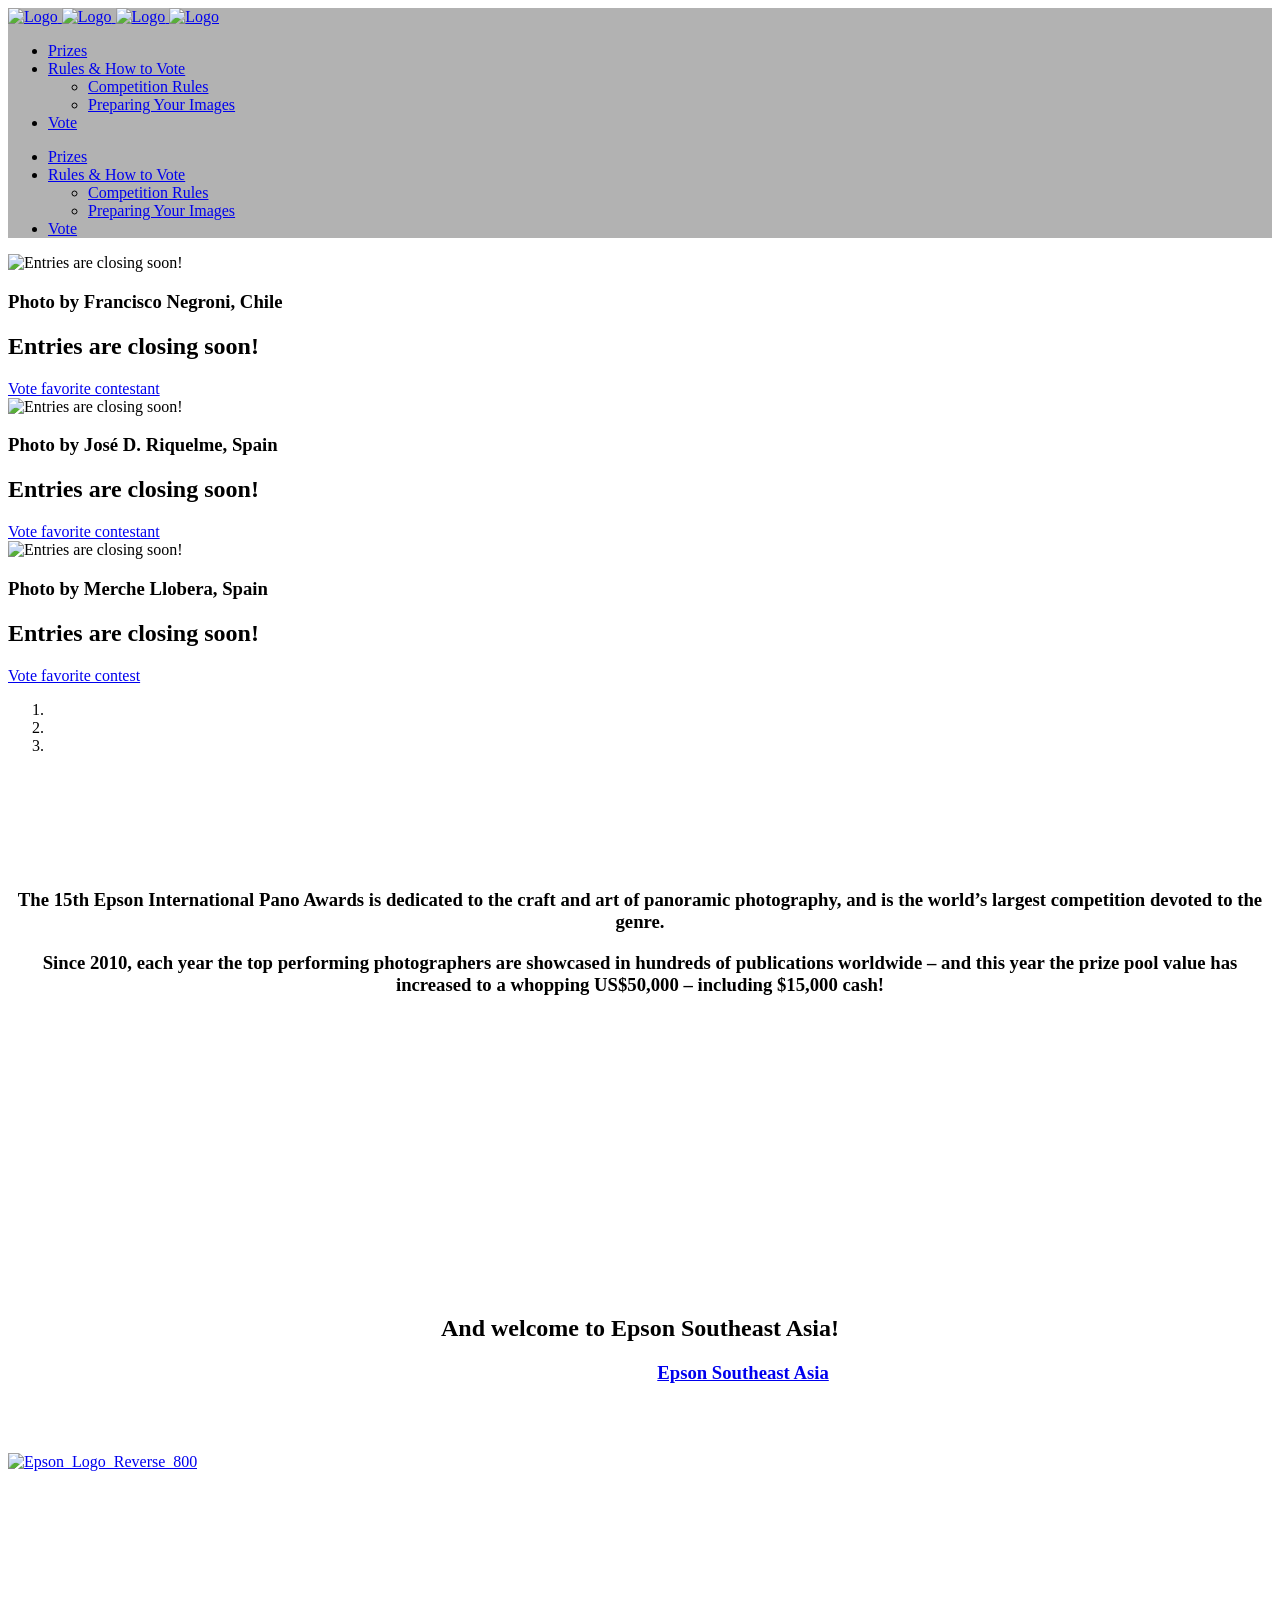
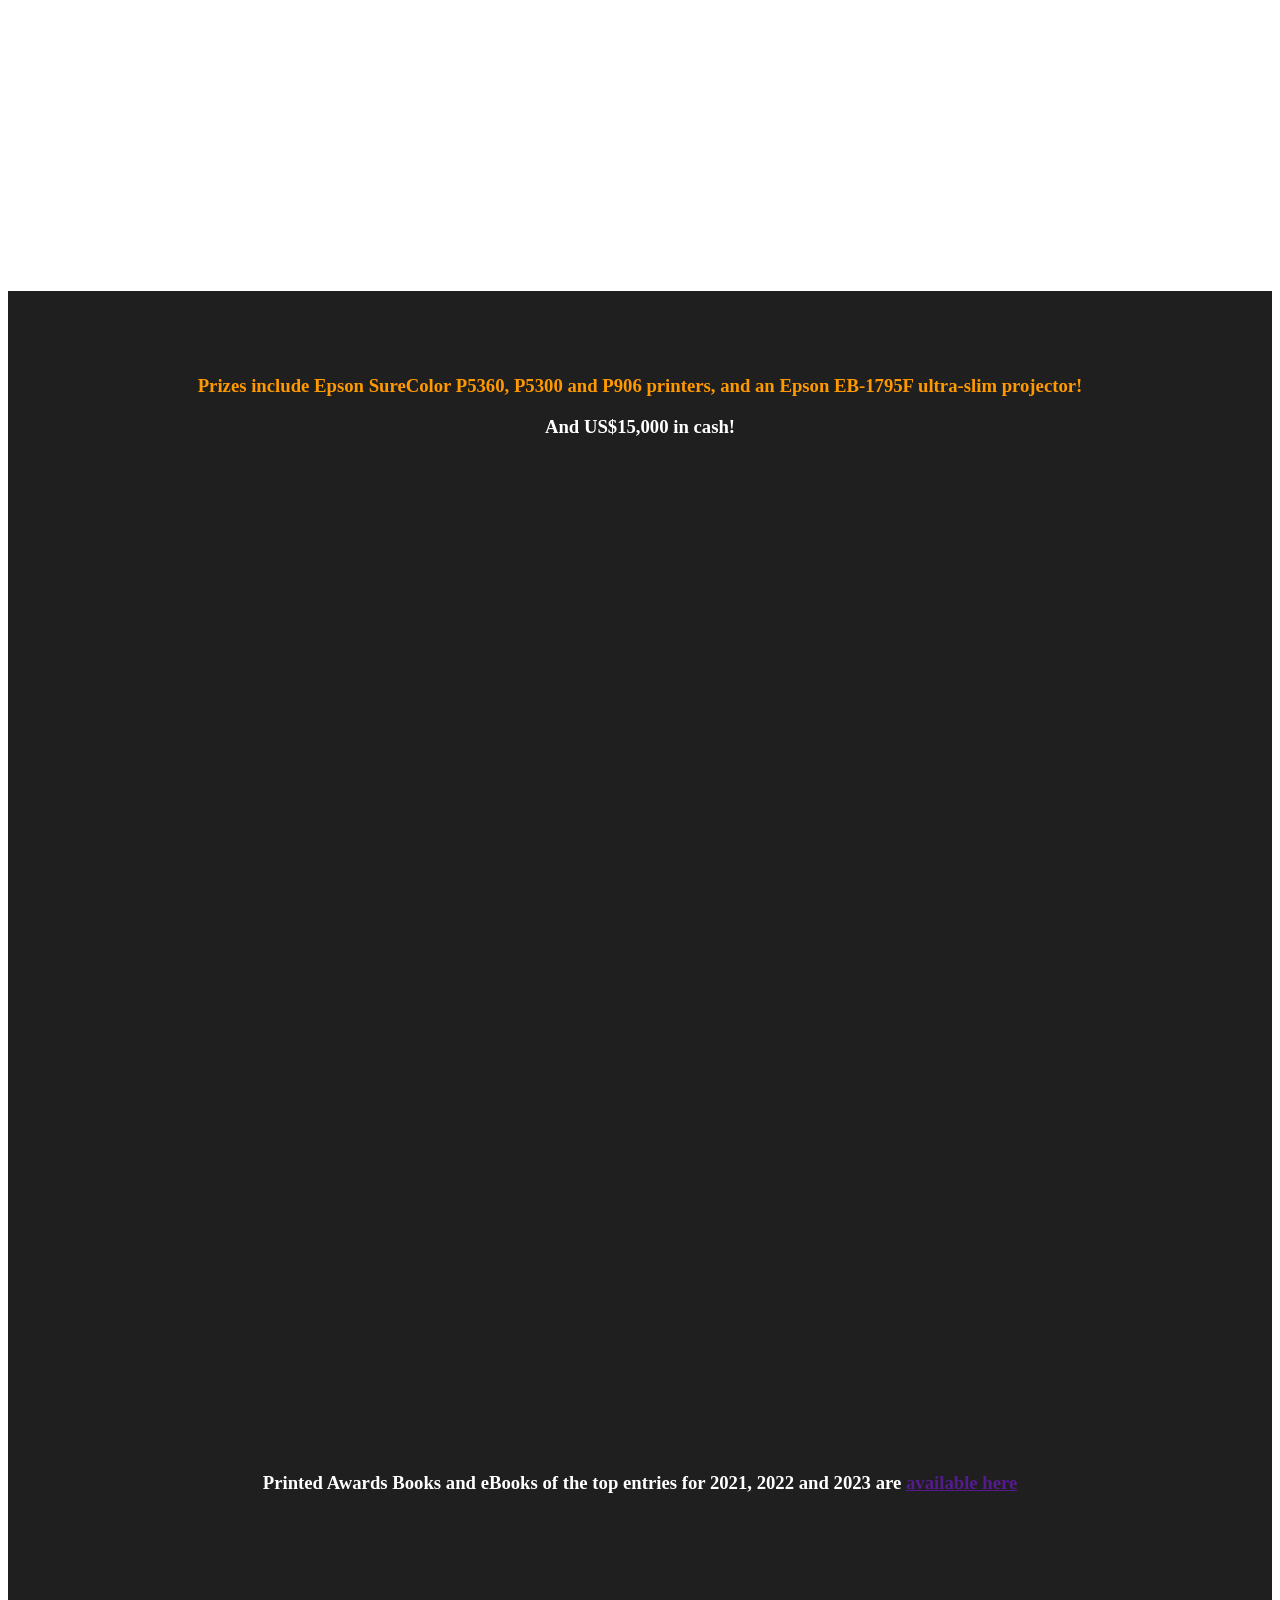
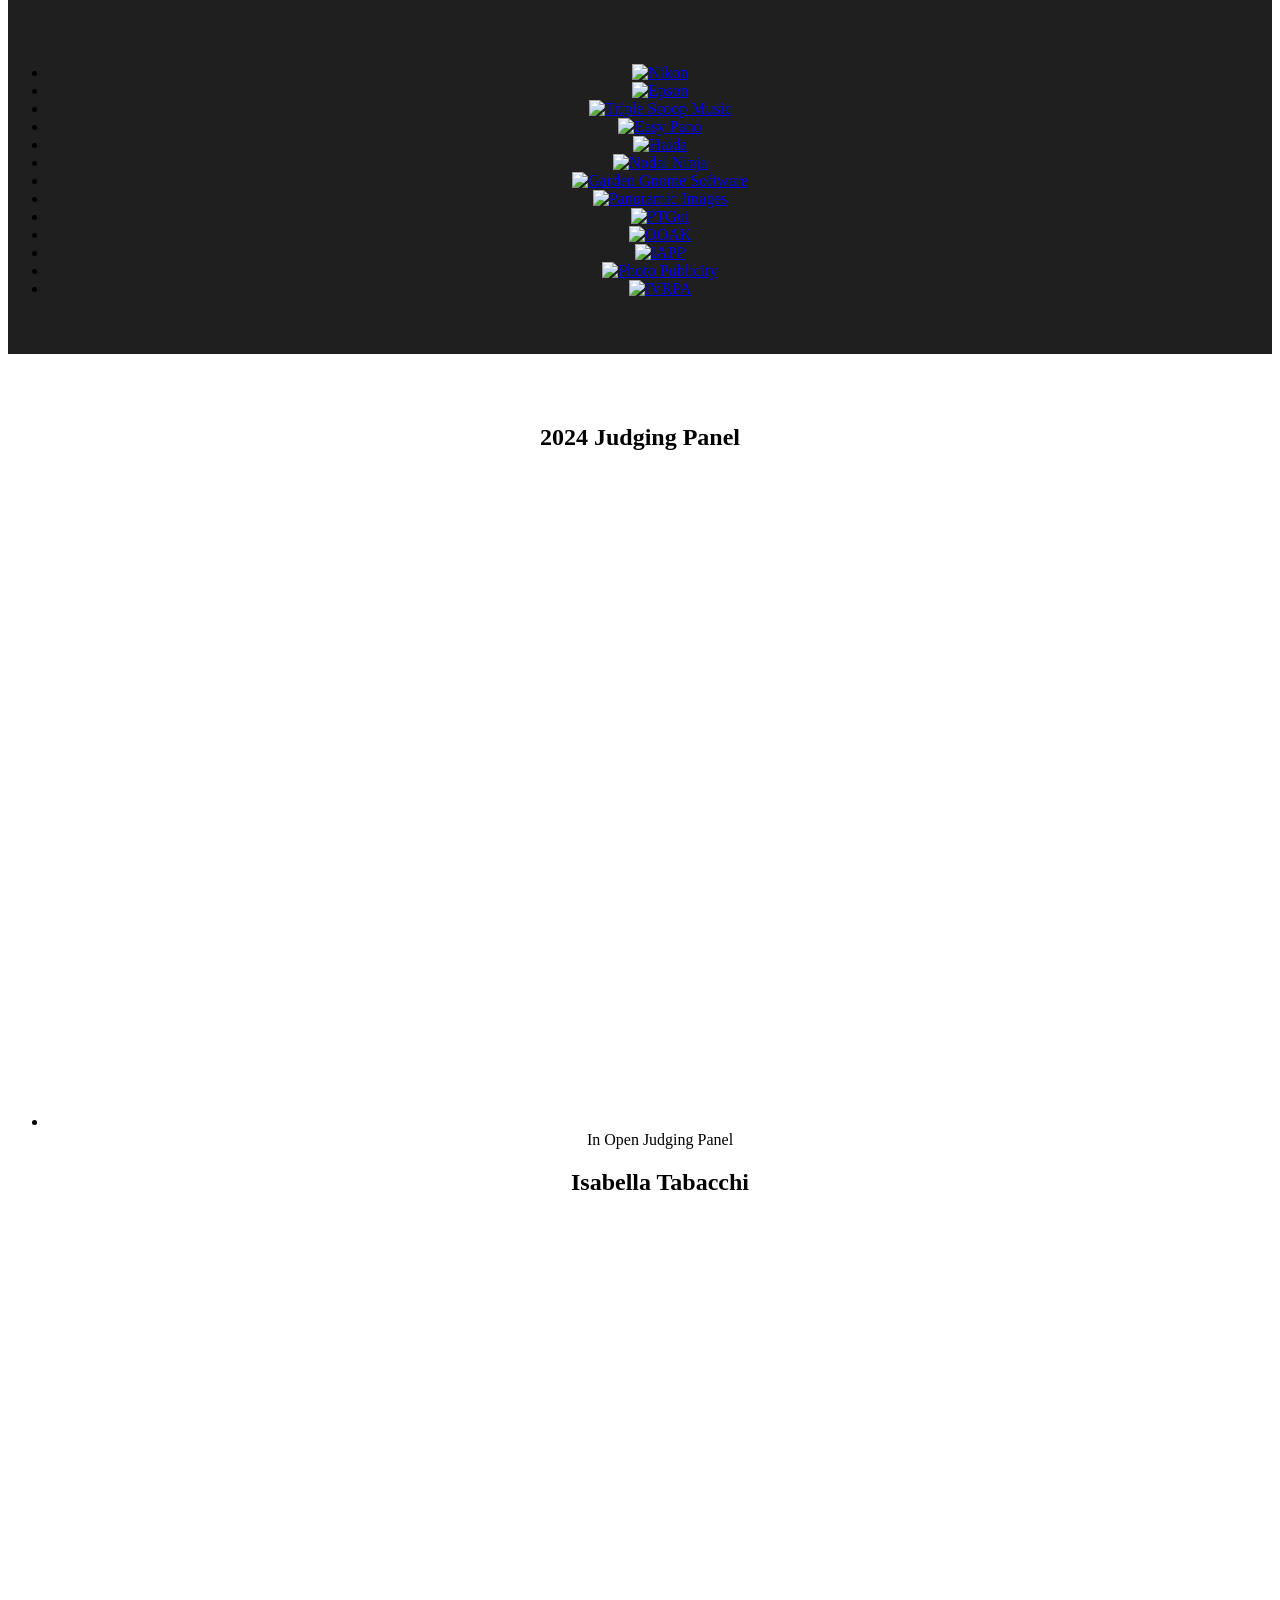
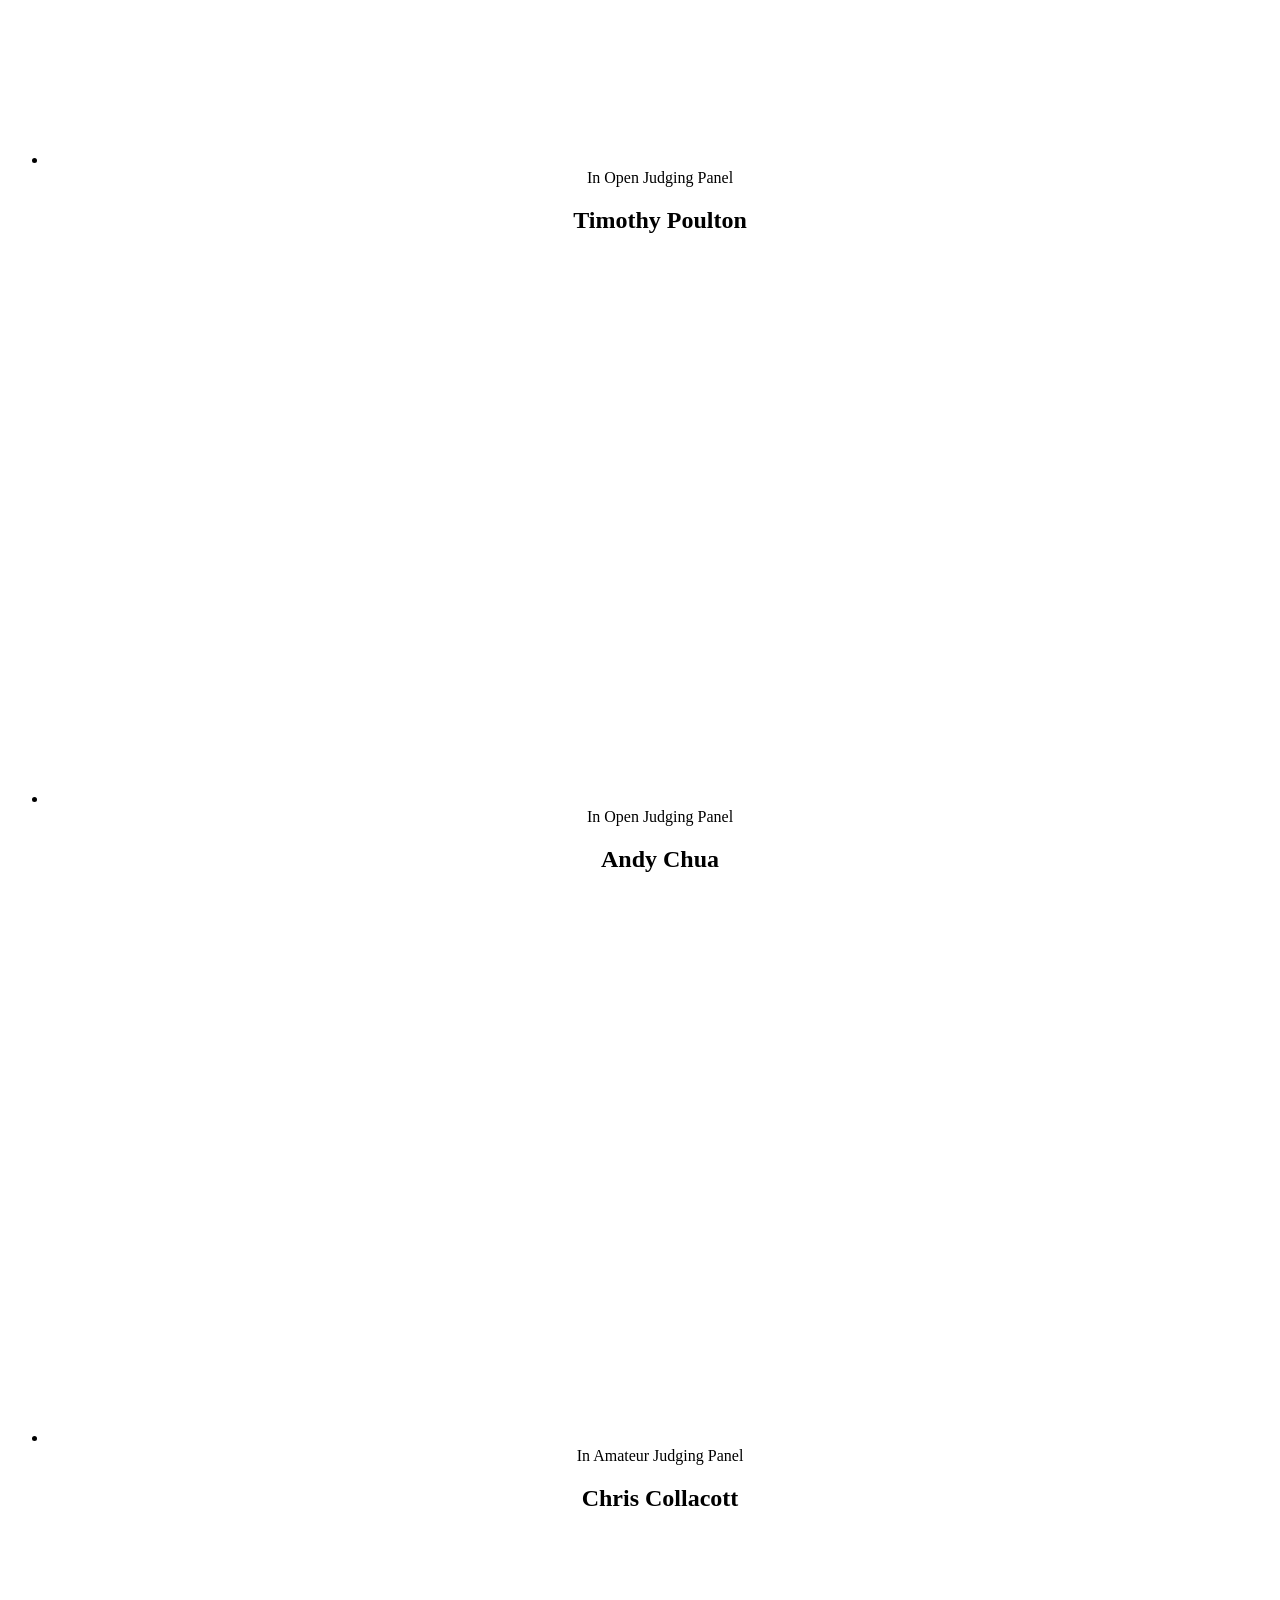
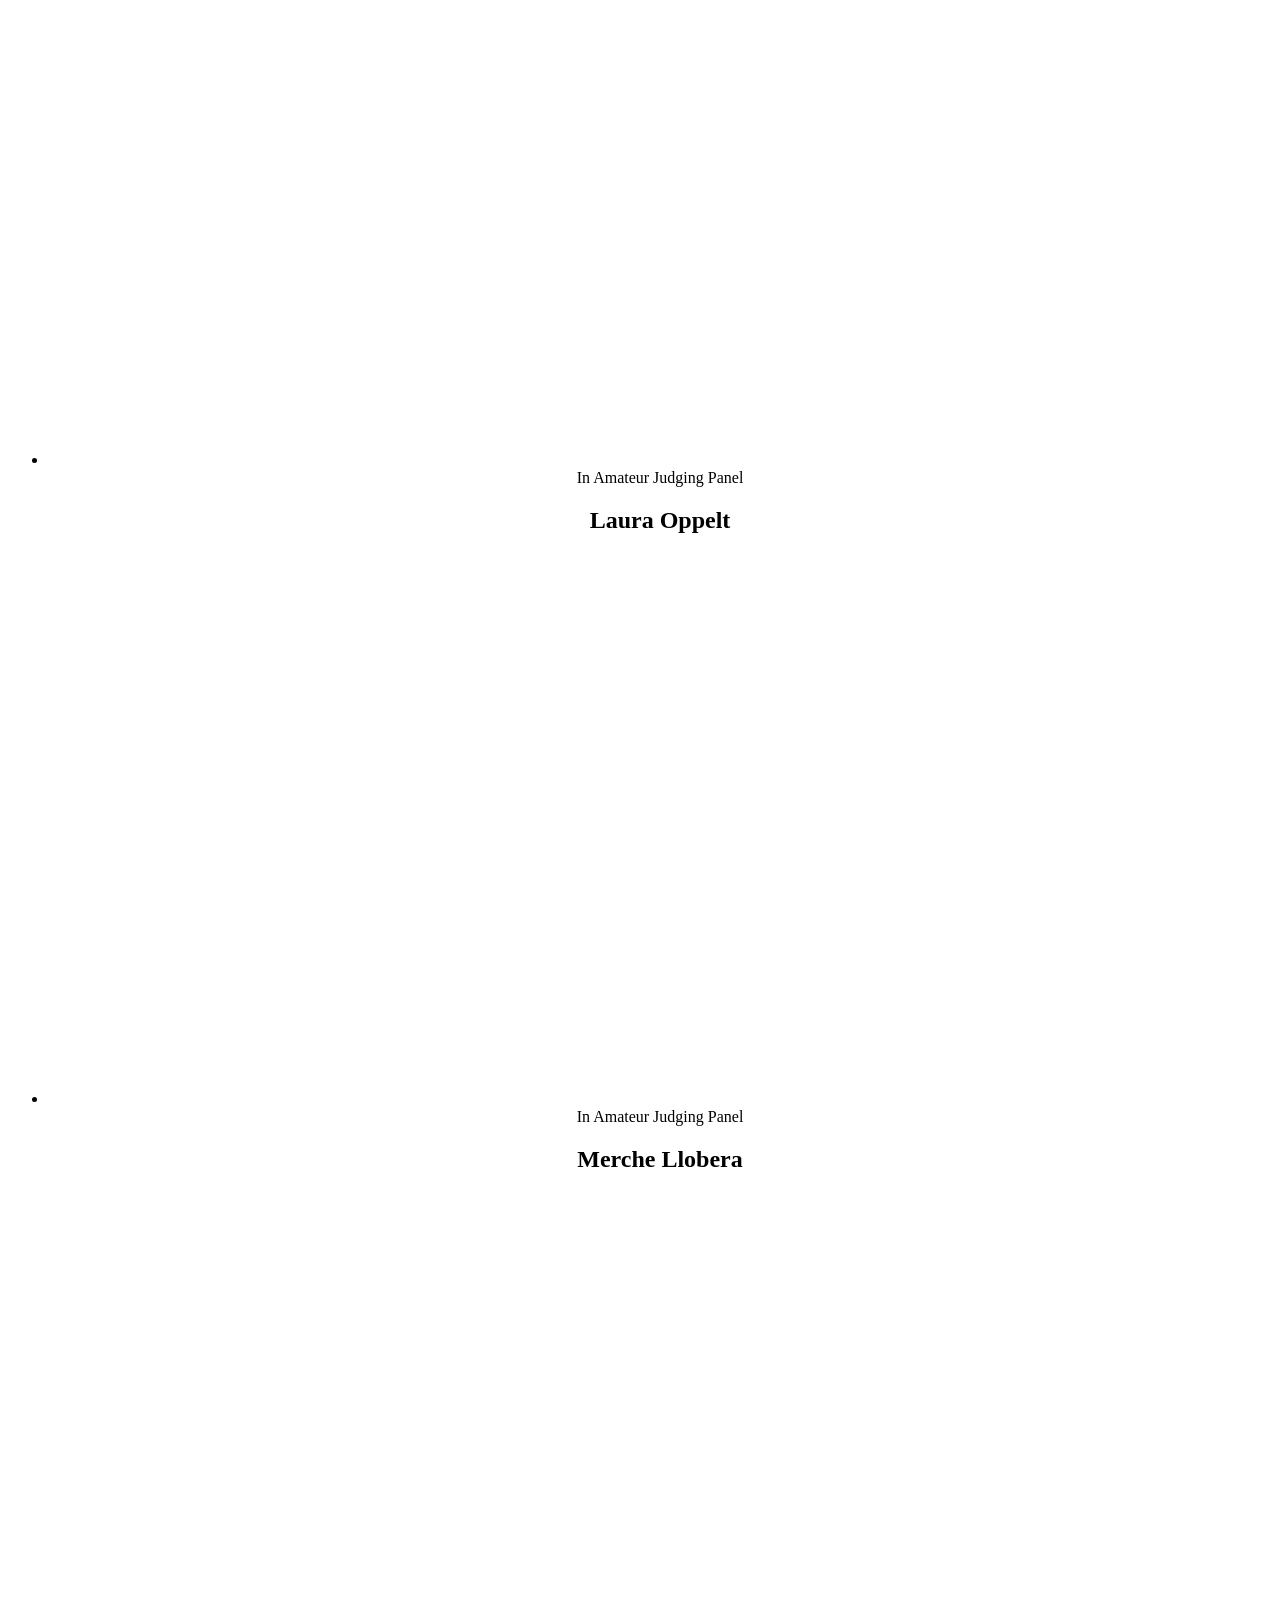
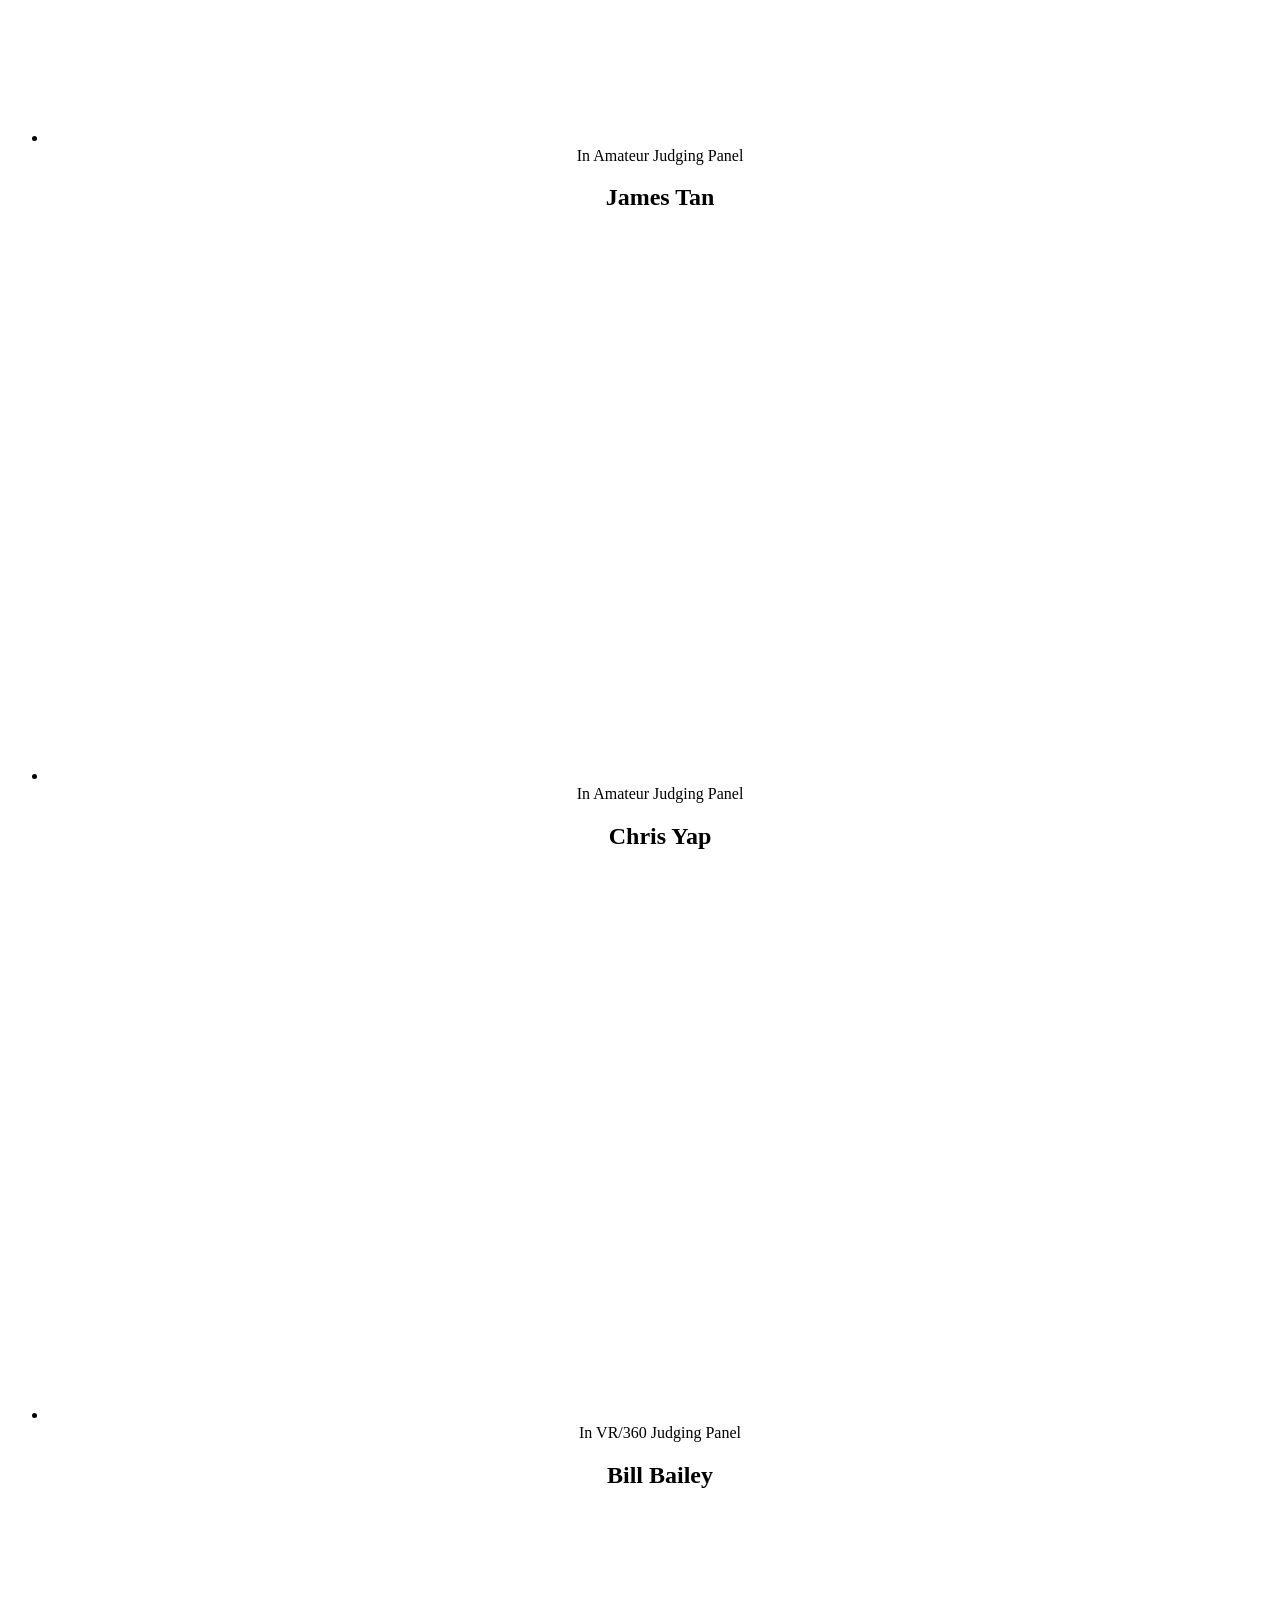
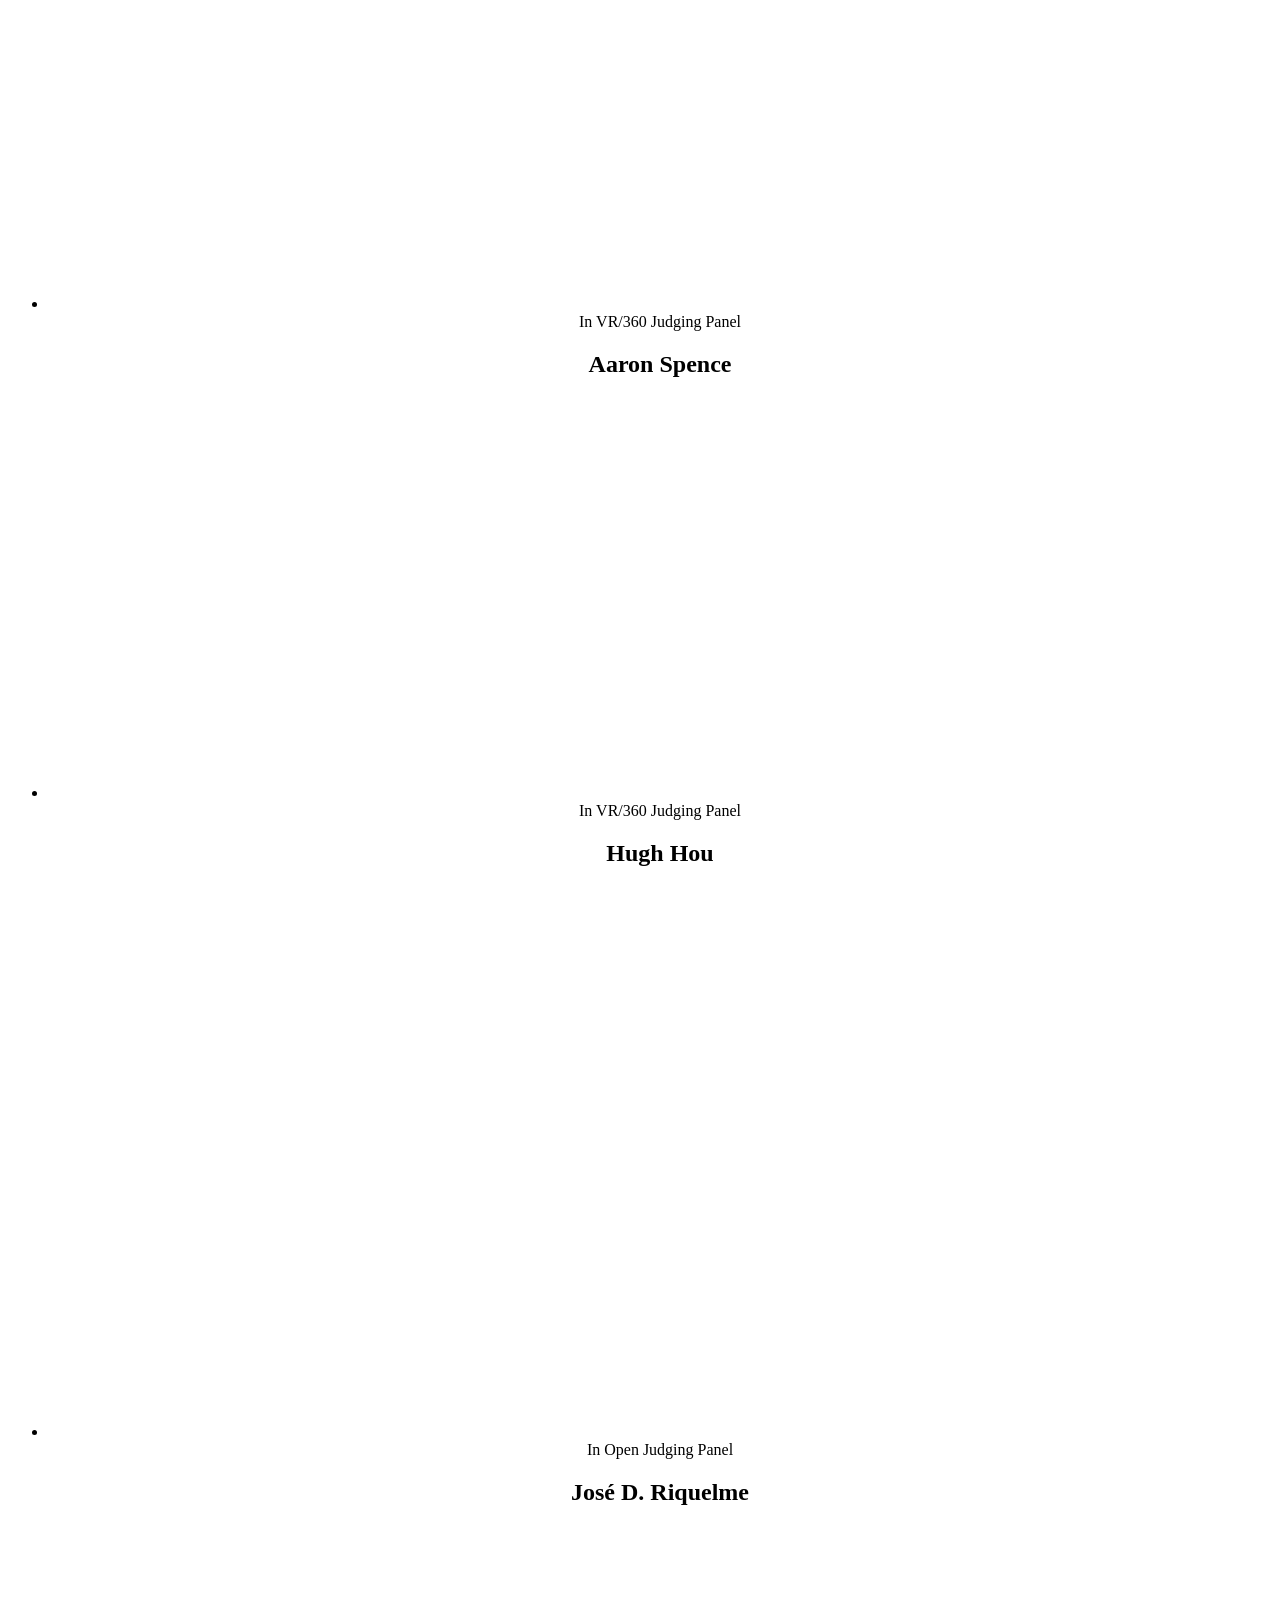
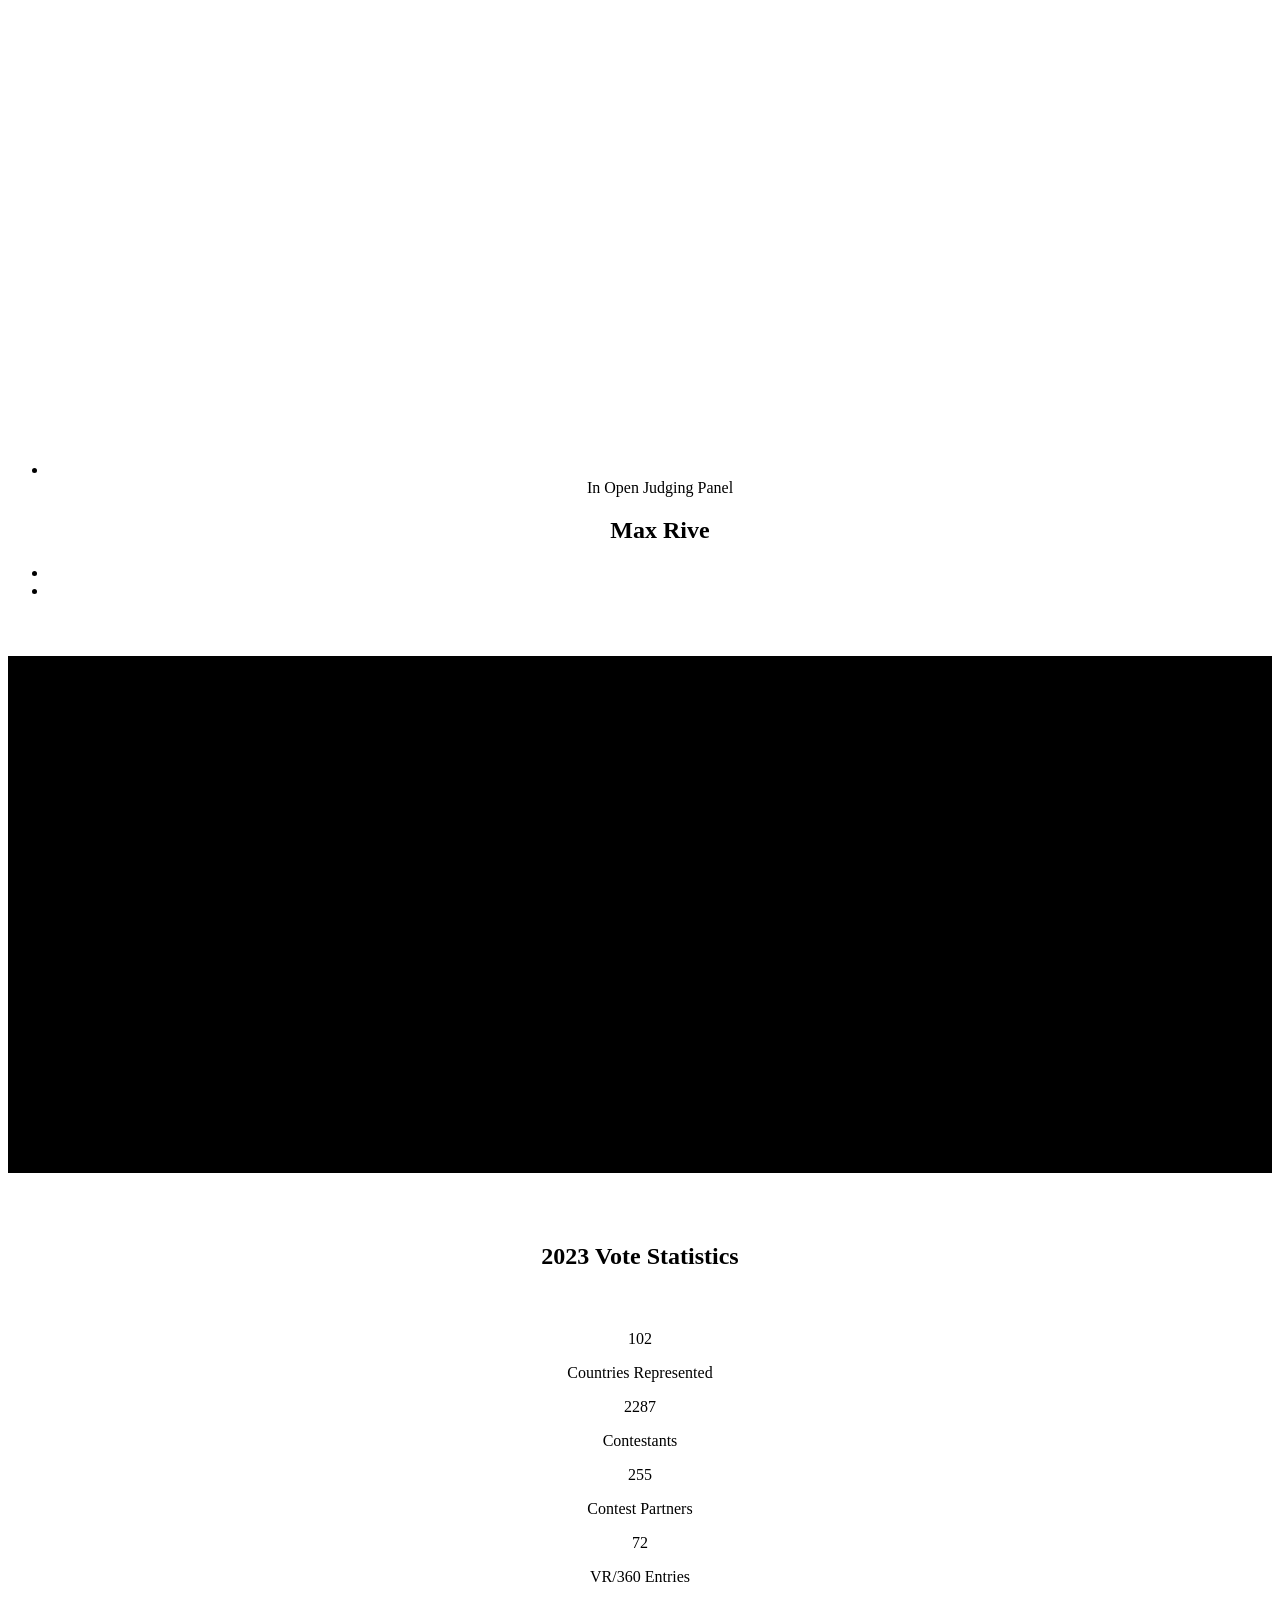
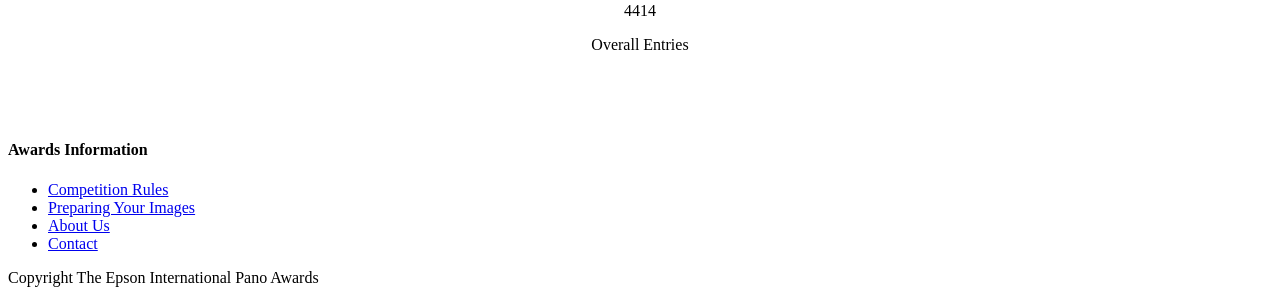
==== index.html @ ff5c86ab "added files for photo contest" ====
<!DOCTYPE html>
<html lang="en-US">

<head>
	<meta charset="UTF-8" />


	<link rel="profile" href="http://gmpg.org/xfn/11" />

	<meta name=viewport content="width=device-width,initial-scale=1,user-scalable=no">

	<meta name="description"
		content="The Epson International Pano Awards showcases the work of panoramic photographers worldwide and is the world&#039;s largest competition for panoramic photography. ">

	<meta name="keywords"
		content="photo contest, international photography awards, panoramic photography, photography competition, photography contest, open photo contests, Epson, Nikon">

	<title>The Epson International Pano Awards &#8211; Panoramic Photo Contest</title>
	<meta name='robots' content='max-image-preview:large' />
	<link rel='dns-prefetch' href='//stats.wp.com' />
	<link rel='dns-prefetch' href='//fonts.googleapis.com' />
	<link rel='stylesheet' id='ggskin-style-css'
		href='https://thepanoawards.com/wp-content/plugins/garden-gnome-package/include/ggskin.css?ver=6.5.3'
		type='text/css' media='all' />
	<style id='wp-emoji-styles-inline-css' type='text/css'>
		img.wp-smiley,
		img.emoji {
			display: inline !important;
			border: none !important;
			box-shadow: none !important;
			height: 1em !important;
			width: 1em !important;
			margin: 0 0.07em !important;
			vertical-align: -0.1em !important;
			background: none !important;
			padding: 0 !important;
		}
	</style>
	<link rel='stylesheet' id='wp-block-library-css'
		href='https://thepanoawards.com/wp-includes/css/dist/block-library/style.min.css?ver=6.5.3' type='text/css'
		media='all' />

	<link rel='stylesheet' id='stockholm-membership-style-css'
		href='https://thepanoawards.com/wp-content/plugins/select-membership/assets/css/qode-membership.min.css?ver=6.5.3'
		type='text/css' media='all' />
	<link rel='stylesheet' id='stockholm-membership-responsive-style-css'
		href='https://thepanoawards.com/wp-content/plugins/select-membership/assets/css/qode-membership-responsive.min.css?ver=6.5.3'
		type='text/css' media='all' />
	<link rel='stylesheet' id='soon_styles-css'
		href='https://thepanoawards.com/wp-content/plugins/soon/lib/soon.min.css?ver=1.8.0' type='text/css'
		media='all' />
	<link rel='stylesheet' id='woocommerce-uploads-before_frontend-css'
		href='https://thepanoawards.com/wp-content/plugins/woocommerce-uploads-before/assets/css/style.css?ver=6.5.3'
		type='text/css' media='all' />
	<link rel='stylesheet' id='woocommerce-uploads_frontend-css'
		href='https://thepanoawards.com/wp-content/plugins/woocommerce-uploads/assets/css/style.css?ver=6.5.3'
		type='text/css' media='all' />
	<link rel='stylesheet' id='dashicons-css'
		href='https://thepanoawards.com/wp-includes/css/dashicons.min.css?ver=6.5.3' type='text/css' media='all' />
	<style id='woocommerce-inline-inline-css' type='text/css'>
		.woocommerce form .form-row .required {
			visibility: visible;
		}
	</style>
	<link rel='stylesheet' id='related-styles-css'
		href='https://thepanoawards.com/wp-content/plugins/woo-mailerlite/includes/../public/css/style.css?ver=6.5.3'
		type='text/css' media='all' />
	<link rel='stylesheet' id='mediaelement-css'
		href='https://thepanoawards.com/wp-includes/js/mediaelement/mediaelementplayer-legacy.min.css?ver=4.2.17'
		type='text/css' media='all' />
	<link rel='stylesheet' id='wp-mediaelement-css'
		href='https://thepanoawards.com/wp-includes/js/mediaelement/wp-mediaelement.min.css?ver=6.5.3' type='text/css'
		media='all' />
	<link rel='stylesheet' id='stockholm-default-style-css'
		href='https://thepanoawards.com/wp-content/themes/stockholm/style.css?ver=6.5.3' type='text/css' media='all' />
	<link rel='stylesheet' id='stockholm-font-awesome-css'
		href='https://thepanoawards.com/wp-content/themes/stockholm/framework/modules/icons/font-awesome/css/font-awesome.min.css?ver=6.5.3'
		type='text/css' media='all' />
	<link rel='stylesheet' id='elegant-icons-css'
		href='https://thepanoawards.com/wp-content/themes/stockholm/framework/modules/icons/elegant-icons/style.min.css?ver=6.5.3'
		type='text/css' media='all' />
	<link rel='stylesheet' id='linear-icons-css'
		href='https://thepanoawards.com/wp-content/themes/stockholm/framework/modules/icons/linear-icons/style.min.css?ver=6.5.3'
		type='text/css' media='all' />
	<link rel='stylesheet' id='linea-icons-css'
		href='https://thepanoawards.com/wp-content/themes/stockholm/framework/modules/icons/linea-icons/style.min.css?ver=6.5.3'
		type='text/css' media='all' />
	<link rel='stylesheet' id='ion-icons-css'
		href='https://thepanoawards.com/wp-content/themes/stockholm/framework/modules/icons/ion-icons/style.min.css?ver=6.5.3'
		type='text/css' media='all' />
	<link rel='stylesheet' id='stockholm-stylesheet-css'
		href='https://thepanoawards.com/wp-content/themes/stockholm/css/stylesheet.min.css?ver=6.5.3' type='text/css'
		media='all' />
	<link rel='stylesheet' id='stockholm-webkit-css'
		href='https://thepanoawards.com/wp-content/themes/stockholm/css/webkit_stylesheet.css?ver=6.5.3' type='text/css'
		media='all' />
	<link rel='stylesheet' id='stockholm-woocommerce-css'
		href='https://thepanoawards.com/wp-content/themes/stockholm/css/woocommerce.min.css?ver=6.5.3' type='text/css'
		media='all' />
	<link rel='stylesheet' id='stockholm-woocommerce_responsive-css'
		href='https://thepanoawards.com/wp-content/themes/stockholm/css/woocommerce_responsive.min.css?ver=6.5.3'
		type='text/css' media='all' />
	<link rel='stylesheet' id='stockholm-style-dynamic-css'
		href='https://thepanoawards.com/wp-content/themes/stockholm/css/style_dynamic_callback.php?ver=6.5.3'
		type='text/css' media='all' />
	<link rel='stylesheet' id='stockholm-responsive-css'
		href='https://thepanoawards.com/wp-content/themes/stockholm/css/responsive.min.css?ver=6.5.3' type='text/css'
		media='all' />
	<link rel='stylesheet' id='stockholm-style-dynamic-responsive-css'
		href='https://thepanoawards.com/wp-content/themes/stockholm/css/style_dynamic_responsive_callback.php?ver=6.5.3'
		type='text/css' media='all' />

	<link rel='stylesheet' id='js_composer_front-css'
		href='https://thepanoawards.com/wp-content/plugins/js_composer/assets/css/js_composer.min.css?ver=7.6'
		type='text/css' media='all' />
	<link rel='stylesheet' id='stockholm-google-fonts-css'
		href='https://fonts.googleapis.com/css?family=Raleway%3A100%2C100i%2C200%2C200i%2C300%2C300i%2C400%2C400i%2C500%2C500i%2C600%2C600i%2C700%2C700i%2C800%2C800i%2C900%2C900i%7CCrete+Round%3A100%2C100i%2C200%2C200i%2C300%2C300i%2C400%2C400i%2C500%2C500i%2C600%2C600i%2C700%2C700i%2C800%2C800i%2C900%2C900i&#038;subset=latin%2Clatin-ext&#038;ver=1.0.0'
		type='text/css' media='all' />

	<script type="text/javascript"
		src="https://thepanoawards.com/wp-includes/js/dist/vendor/wp-polyfill-inert.min.js?ver=3.1.2"
		id="wp-polyfill-inert-js"></script>
	<script type="text/javascript"
		src="https://thepanoawards.com/wp-includes/js/dist/vendor/regenerator-runtime.min.js?ver=0.14.0"
		id="regenerator-runtime-js"></script>
	<script type="text/javascript"
		src="https://thepanoawards.com/wp-includes/js/dist/vendor/wp-polyfill.min.js?ver=3.15.0"
		id="wp-polyfill-js"></script>
	<script type="text/javascript"
		src="https://thepanoawards.com/wp-includes/js/dist/hooks.min.js?ver=2810c76e705dd1a53b18"
		id="wp-hooks-js"></script>
	<script type="text/javascript"
		src="https://thepanoawards.com/wp-content/plugins/cookie-notice/js/front.min.js?ver=2.4.16"
		id="cookie-notice-front-js"></script>
	<script type="text/javascript" src="https://apis.google.com/js/platform.js"
		id="stockholm-membership-google-plus-api-js"></script>
	<script type="text/javascript" src="https://thepanoawards.com/wp-includes/js/jquery/jquery.min.js?ver=3.7.1"
		id="jquery-core-js"></script>
	<script type="text/javascript" src="https://thepanoawards.com/wp-includes/js/jquery/jquery-migrate.min.js?ver=3.4.1"
		id="jquery-migrate-js"></script>
	<script type="text/javascript" src="https://thepanoawards.com/wp-includes/js/plupload/moxie.min.js?ver=1.3.5"
		id="moxiejs-js"></script>
	<script type="text/javascript" src="https://thepanoawards.com/wp-includes/js/plupload/plupload.min.js?ver=2.1.9"
		id="plupload-js"></script>
	<script type="text/javascript"
		src="https://thepanoawards.com/wp-content/plugins/woocommerce/assets/js/jquery-blockui/jquery.blockUI.min.js?ver=2.7.0-wc.8.7.0"
		id="jquery-blockui-js" data-wp-strategy="defer"></script>

	<script type="text/javascript"
		src="https://thepanoawards.com/wp-content/themes/stockholm/js/plugins/hammer.min.js?ver=1"
		id="hammer-js"></script>
	<script type="text/javascript"
		src="https://thepanoawards.com/wp-content/themes/stockholm/js/plugins/virtual-scroll.min.js?ver=1"
		id="virtual-scroll-js"></script>


	<script type="text/javascript"
		src="https://thepanoawards.com/wp-content/plugins/woo-mailerlite/public/js/public.js?ver=2.1.8"
		id="woo-ml-public-script-js"></script>
	<script></script>
	<link rel="https://api.w.org/" href="/wp-json/" />
	<link rel="alternate" type="application/json" href="/wp-json/wp/v2/pages/11200" />
	<link rel="EditURI" type="application/rsd+xml" title="RSD" href="/xmlrpc.php?rsd" />
	<link rel="canonical" href="/" />
	<link rel='shortlink' href='https://thepanoawards.com/' />
	<link rel="alternate" type="application/json+oembed"
		href="/wp-json/oembed/1.0/embed?url=https%3A%2F%2Fthepanoawards.com%2F" />
	<link rel="alternate" type="text/xml+oembed"
		href="/wp-json/oembed/1.0/embed?url=https%3A%2F%2Fthepanoawards.com%2F&#038;format=xml" />
	<meta name="generator" content="Site Kit by Google 1.124.0" />


	<style type="text/css">
		dd ul.bulleted {
			float: none;
			clear: both;
		}
	</style> <noscript>
		<style>
			.woocommerce-product-gallery {
				opacity: 1 !important;
			}
		</style>
	</noscript>
	<style type="text/css">
		.recentcomments a {
			display: inline !important;
			padding: 0 !important;
			margin: 0 !important;
		}
	</style>
	<meta name="generator" content="Powered by WPBakery Page Builder - drag and drop page builder for WordPress." />
	<link rel="icon" href="https://panoawards.s3.amazonaws.com/wp-content/uploads/2022/02/cropped-Pano_IG_2-32x32.jpg"
		sizes="32x32" />
	<link rel="icon" href="https://panoawards.s3.amazonaws.com/wp-content/uploads/2022/02/cropped-Pano_IG_2-192x192.jpg"
		sizes="192x192" />
	<link rel="apple-touch-icon"
		href="https://panoawards.s3.amazonaws.com/wp-content/uploads/2022/02/cropped-Pano_IG_2-180x180.jpg" />
	<meta name="msapplication-TileImage"
		content="https://panoawards.s3.amazonaws.com/wp-content/uploads/2022/02/cropped-Pano_IG_2-270x270.jpg" />
	<style type="text/css" data-type="vc_shortcodes-custom-css">
		.vc_custom_1555979901894 {
			padding-top: 30px !important;
			padding-bottom: 30px !important;
		}

		.vc_custom_1696312273151 {
			padding-top: 100px !important;
			padding-bottom: 40px !important;
		}

		.vc_custom_1686709573491 {
			padding-top: 80px !important;
			padding-bottom: 40px !important;
		}

		.vc_custom_1712281259247 {
			padding-top: 25px !important;
		}

		.vc_custom_1696468684327 {
			background-color: #000000 !important;
		}
	</style><noscript>
		<style>
			.wpb_animate_when_almost_visible {
				opacity: 1;
			}
		</style>
	</noscript>
</head>

<body
	class="home page-template page-template-full_width page-template-full_width-php page page-id-11200 theme-stockholm cookies-not-set qode-social-login-1.1.3 stockholm-core-2.4 woocommerce-no-js unselectable select-theme-ver-9.6 smooth_scroll  qode_menu_ qode-single-product-thumbs-below wpb-js-composer js-comp-ver-7.6 vc_responsive">
	<div class="wrapper">
		<div class="wrapper_inner">
			<a id='back_to_top' href='#'>
				<span class="fa-stack">
					<i class="fa fa-angle-up"></i> </span>
			</a>

			<header class="page_header scrolled_not_transparent scroll_top light stick">

				<div class="header_inner clearfix">

					<div class="header_top_bottom_holder">

						<div class="header_bottom clearfix" style="background-color:rgba(0, 0, 0, .3);">
							<div class="header_inner_left">
								<div class="mobile_menu_button"><span><i class="fa fa-bars"></i></span></div>
								<div class="logo_wrapper">
									<div class="q_logo">
										<a href="/">
											<img class="normal"
												src="https://s3.amazonaws.com/panoawards/wp-content/uploads/2014/10/pano-awards-logo-07r.png"
												alt="Logo" />
											<img class="light"
												src="https://s3.amazonaws.com/panoawards/wp-content/uploads/2014/10/pano-awards-logo-07r.png"
												alt="Logo" />
											<img class="dark"
												src="https://s3.amazonaws.com/panoawards/wp-content/uploads/2014/10/pano-awards-logo-07r.png"
												alt="Logo" />

											<img class="sticky"
												src="https://s3.amazonaws.com/panoawards/wp-content/uploads/2014/10/pano-awards-logo-07r.png"
												alt="Logo" />

										</a>
									</div>
								</div>

							</div>
							<div class="header_inner_right">
								<div class="side_menu_button_wrapper right">
									<div class="side_menu_button">
									</div>
								</div>
							</div>
							<nav class="main_menu drop_down   right">
								<ul id="menu-main" class="">
									<li id="nav-menu-item-48446"
										class="menu-item menu-item-type-post_type menu-item-object-page  narrow"><a
											href="/prizes/" class=""><i class="menu_icon fa blank"></i><span
												class="menu-text">Prizes</span><span class="plus"></span></a></li>

									<li id="nav-menu-item-77531"
										class="menu-item menu-item-type-post_type menu-item-object-page menu-item-has-children  has_sub narrow">
										<a href="/competition-rules/" class=""><i class="menu_icon fa blank"></i><span
												class="menu-text">Rules &#038; How
												to Vote</span><span class="plus"></span></a>
										<div class="second">
											<div class="inner">
												<ul>
													<li id="nav-menu-item-48445"
														class="menu-item menu-item-type-post_type menu-item-object-page ">
														<a href="/competition-rules/" class=""><i
																class="menu_icon fa blank"></i><span
																class="menu-text">Competition Rules</span><span
																class="plus"></span></a>
													</li>
													<li id="nav-menu-item-676"
														class="menu-item menu-item-type-post_type menu-item-object-page ">
														<a href="/preparing-your-images/" class=""><i
																class="menu_icon fa blank"></i><span
																class="menu-text">Preparing Your Images</span><span
																class="plus"></span></a>
													</li>
												</ul>
											</div>
										</div>
									</li>
									<li id="nav-menu-item-77367"
										class="menu-item menu-item-type-custom menu-item-object-custom  wide"><a
											href="/enter-2024-awards" class=""><i class="menu_icon fa blank"></i><span
												class="menu-text">Vote</span><span class="plus"></span></a></li>
								</ul>
							</nav>
							<nav class="mobile_menu">
								<ul id="menu-main-1" class="">
									<li id="mobile-menu-item-48446"
										class="menu-item menu-item-type-post_type menu-item-object-page "><a
											href="/prizes/" class=""><span>Prizes</span></a><span
											class="mobile_arrow"><i class="fa fa-angle-right"></i><i
												class="fa fa-angle-down"></i></span>
									</li>

									<li id="mobile-menu-item-77531"
										class="menu-item menu-item-type-post_type menu-item-object-page menu-item-has-children  has_sub">
										<a href="/competition-rules/" class=""><span>Rules
												&#038; How to Vote</span></a><span class="mobile_arrow"><i
												class="fa fa-angle-right"></i><i class="fa fa-angle-down"></i></span>
										<ul class="sub_menu">
											<li id="mobile-menu-item-48445"
												class="menu-item menu-item-type-post_type menu-item-object-page "><a
													href="/competition-rules/" class=""><span>Competition
														Rules</span></a><span class="mobile_arrow"><i
														class="fa fa-angle-right"></i><i
														class="fa fa-angle-down"></i></span></li>
											<li id="mobile-menu-item-676"
												class="menu-item menu-item-type-post_type menu-item-object-page "><a
													href="/preparing-your-images/" class=""><span>Preparing Your
														Images</span></a><span class="mobile_arrow"><i
														class="fa fa-angle-right"></i><i
														class="fa fa-angle-down"></i></span></li>
										</ul>
									</li>
									<li id="mobile-menu-item-77367"
										class="menu-item menu-item-type-custom menu-item-object-custom "><a
											href="/enter-2024-awards" class=""><span>Vote</span></a><span
											class="mobile_arrow"><i class="fa fa-angle-right"></i><i
												class="fa fa-angle-down"></i></span>
									</li>

								</ul>
							</nav>
						</div>
					</div>
				</div>
			</header>

			<div class="content ">

				<div class="content_inner">

					<div class="q_slider">
						<div class="q_slider_inner">
							<div id="qode-home2020" class="carousel slide  full_screen  q_auto_start   "
								data-slide_animation="6000" data-parallax="yes" style=" ">
								<div class="qode_slider_preloader">
									<div class="ajax_loader">
										<div class="ajax_loader_1">
											<div class="pulse"></div>
										</div>
									</div>
								</div>
								<div class="carousel-inner " data-start="transform: translateY(0px);"
									data-1440="transform: translateY(-500px);">
									<div class="item " style="">
										<div class="image"
											style="background-image:url(https://panoawards.s3.amazonaws.com/wp-content/uploads/2023/10/SLIDER_Francisco-Negroni-Chile-OPNL-PA2315160.jpg);">
											<img src="https://panoawards.s3.amazonaws.com/wp-content/uploads/2023/10/SLIDER_Francisco-Negroni-Chile-OPNL-PA2315160.jpg"
												alt="Entries are closing soon!">
										</div>
										<div class="slider_content_outer ">
											<div class="slider_content " style="width:80%;left: 10%;top: 35%;"
												data-start="width:80%; opacity:1; left: 10%; top: 35%;"
												data-300="opacity: 0; left: 10%; top: 10%;">
												<div class="text all_at_once" style="">
													<h3 class="q_slide_subtitle" style=""><span>Photo by Francisco
															Negroni, Chile</span></h3>
													<h2 class="q_slide_title" style=""><span>Entries are closing
															soon!</span></h2>
													<div class="slide_buttons_holder"><a class="qbutton"
															href="/enter-2024-awards/" target="_self">Vote favorite
															contestant</a></div>
												</div>
											</div>
										</div>
									</div>
									<div class="item " style="">
										<div class="image"
											style="background-image:url(https://panoawards.s3.amazonaws.com/wp-content/uploads/2023/10/SLIDER_Jose-David-Riquelme-Penalver-Espana-OPNL-PA2314957.jpg);">
											<img src="https://panoawards.s3.amazonaws.com/wp-content/uploads/2023/10/SLIDER_Jose-David-Riquelme-Penalver-Espana-OPNL-PA2314957.jpg"
												alt="Entries are closing soon!">
										</div>
										<div class="slider_content_outer ">
											<div class="slider_content " style="width:80%;left: 10%;top: 35%;"
												data-start="width:80%; opacity:1; left: 10%; top: 35%;"
												data-300="opacity: 0; left: 10%; top: 10%;">
												<div class="text all_at_once" style="">
													<h3 class="q_slide_subtitle" style=""><span>Photo by José D.
															Riquelme, Spain</span></h3>
													<h2 class="q_slide_title" style=""><span>Entries are closing
															soon!</span></h2>
													<div class="slide_buttons_holder"><a class="qbutton"
															href="/enter-2024-awards/" target="_self">Vote favorite
															contestant</a></div>
												</div>
											</div>
										</div>
									</div>
									<div class="item " style="">
										<div class="image"
											style="background-image:url(https://panoawards.s3.amazonaws.com/wp-content/uploads/2023/10/SLIDER_Mercedes-Llobera-Spain-AMNL-PA2314855.jpg);">
											<img src="https://panoawards.s3.amazonaws.com/wp-content/uploads/2023/10/SLIDER_Mercedes-Llobera-Spain-AMNL-PA2314855.jpg"
												alt="Entries are closing soon!">
										</div>
										<div class="slider_content_outer ">
											<div class="slider_content " style="width:80%;left: 10%;top: 35%;"
												data-start="width:80%; opacity:1; left: 10%; top: 35%;"
												data-300="opacity: 0; left: 10%; top: 10%;">
												<div class="text all_at_once" style="">
													<h3 class="q_slide_subtitle" style=""><span>Photo by Merche Llobera,
															Spain</span></h3>
													<h2 class="q_slide_title" style=""><span>Entries are closing
															soon!</span></h2>
													<div class="slide_buttons_holder"><a class="qbutton"
															href="/enter-2024-awards/" target="_self">Vote favorite
															contest</a></div>
												</div>
											</div>
										</div>
									</div>
								</div>
								<ol class="carousel-indicators" data-start="opacity: 1;" data-300="opacity:0;">
									<li data-target="#qode-home2020" data-slide-to="0" class="active"></li>
									<li data-target="#qode-home2020" data-slide-to="1"></li>
									<li data-target="#qode-home2020" data-slide-to="2"></li>
								</ol><a class="left carousel-control" href="#qode-home2020" data-slide="prev"
									data-start="opacity: 1;" data-300="opacity:0;"><span class="prev_nav"><span
											class="arrow_carrot-left"></span></span></a><a
									class="right carousel-control" href="#qode-home2020" data-slide="next"
									data-start="opacity: 1;" data-300="opacity:0;"><span class="next_nav"><span
											class="arrow_carrot-right"></span></span></a>
							</div>
						</div>
					</div>
					<div class="full_width">
						<div class="full_width_inner" style="padding-top:100px">
							<div class="wpb-content-wrapper">
								<div class="vc_row wpb_row section vc_row-fluid  grid_section"
									style=' padding-bottom:30px; text-align:center;'>
									<div class=" section_inner clearfix">
										<div class='section_inner_margin clearfix'>
											<div class="wpb_column vc_column_container vc_col-sm-12">
												<div class="vc_column-inner">
													<div class="wpb_wrapper">
														<div class="wpb_text_column wpb_content_element ">
															<div class="wpb_wrapper">
																<h3 style="text-align: center;">The 15th Epson
																	International Pano Awards is dedicated to the craft
																	and art of panoramic photography, and is the
																	world&#8217;s largest competition devoted to the
																	genre.</h3>
																<h3 style="text-align: center;">Since 2010, each year
																	the top performing photographers are showcased in
																	hundreds of publications worldwide &#8211; and this
																	year the prize pool value has increased to a
																	whopping US$50,000 &#8211; including $15,000 cash!
																</h3>

															</div>
														</div>
														<div class="vc_empty_space" style="height: 30px"><span
																class="vc_empty_space_inner"></span></div>
														<div class="vc_empty_space" style="height: 30px"><span
																class="vc_empty_space_inner"></span></div>
														<div class="wpb_text_column wpb_content_element ">
															<div class="wpb_wrapper">
																<h3 style="text-align: center;"><span
																		style="color: #ffffff;">Final entries are
																		CLOSING SOON for the 2024 competition</span>
																</h3>

															</div>
														</div>
														<div class="vc_empty_space" style="height: 25px"><span
																class="vc_empty_space_inner"></span></div><span
															class="fa-stack q_icon_shortcode circle q_font_awsome_icon_holder q_font_awsome_icon_circle fa-3x pull-center q_icon_animation"
															style="color: #ffffff;border-color: #ffffff;border-width: 2px; transition-delay: 200ms; -webkit-transition-delay: 200ms; -moz-transition-delay: 200ms; -o-transition-delay: 200ms;"
															data-hover-border-color=#dd9933 data-hover-color=#dd9933><a
																href="/enter-2024-awards/" target="_self"><i
																	class="fa fa-arrow-right"></i></a></span>
													</div>
												</div>
											</div>
											<div class="wpb_column vc_column_container vc_col-sm-12">
												<div class="vc_column-inner vc_custom_1555979901894">
													<div class="wpb_wrapper">
														<div class="vc_empty_space" style="height: 15px"><span
																class="vc_empty_space_inner"></span></div>
														<div class="wpb_text_column wpb_content_element ">
															<div class="wpb_wrapper">
																<p style="text-align: center;">
																	<script type="text/javascript">
																		function soonCompleteCallback_0() { document.getElementById("my-soon-counter-0").style.display = "none"; }
																	</script>
																	<style type="text/css">
																		#my-soon-counter-0 {
																			background-color: #1a1a1a;
																			background-color: rgba(26, 26, 26, 1);
																		}

																		#my-soon-counter-0 .soon-reflection {
																			background-color: #1a1a1a;
																			background-image: linear-gradient(#1a1a1a 25%, rgba(26, 26, 26, 0));
																		}

																		#my-soon-counter-0 {
																			background-position: top;
																		}

																		#my-soon-counter-0 {
																			color: #da9722;
																		}

																		#my-soon-counter-0 .soon-label {
																			color: #a2a2a2;
																		}

																		#my-soon-counter-0 .soon-ring-progress {
																			color: #da9722;
																		}

																		#my-soon-counter-0 .soon-ring-progress {
																			background-color: #f0f0f0;
																		}
																	</style>
																<div class="soon" id="my-soon-counter-0"
																	data-due="2024-12-31T00:00-11:00"
																	data-event-complete="soonCompleteCallback_0"
																	data-layout="group" data-format="d,h,m,s"
																	data-face="slot slide" data-visual="ring">
																</div>

															</div>
														</div>
													</div>
												</div>
											</div>
										</div>
									</div>
								</div>
								<div class="vc_row wpb_row section vc_row-fluid  grid_section"
									style=' padding-bottom:50px; text-align:left;'>
									<div class=" section_inner clearfix">
										<div class='section_inner_margin clearfix'>
											<div class="wpb_column vc_column_container vc_col-sm-12">
												<div class="vc_column-inner">
													<div class="wpb_wrapper">
														<div class="vc_empty_space" style="height: 15px"><span
																class="vc_empty_space_inner"></span></div>
														<div class="wpb_text_column wpb_content_element ">
															<div class="wpb_wrapper">
																<h2 style="text-align: center;">And welcome to Epson
																	Southeast Asia!</h2>
																<h3 style="text-align: center;"><span
																		style="color: #ffffff;">Joining Epson Australia,
																		we are thrilled to welcome <a
																			href="https://www.epson.com.sg/"
																			target="_blank" rel="noopener"><strong>Epson
																				Southeast Asia</strong></a> as major
																		sponsor in 2024!</span></h3>

															</div>
														</div>
														<div class="vc_empty_space" style="height: 50px"><span
																class="vc_empty_space_inner"></span></div>
														<div
															class="wpb_single_image wpb_content_element vc_align_center">
															<div class="wpb_wrapper">

																<a href="https://www.epson.com.sg/" target="_blank">
																	<div
																		class="vc_single_image-wrapper   vc_box_border_grey">
																		<img decoding="async"
																			class="vc_single_image-img "
																			src="https://panoawards.s3.amazonaws.com/wp-content/uploads/2024/04/Epson_Logo_Reverse_800-600x210.png"
																			width="600" height="210"
																			alt="Epson_Logo_Reverse_800"
																			title="Epson_Logo_Reverse_800"
																			loading="lazy" />
																	</div>
																</a>
															</div>
														</div>
														<div class="vc_empty_space" style="height: 50px"><span
																class="vc_empty_space_inner"></span></div>
													</div>
												</div>
											</div>
										</div>
									</div>
								</div>
								<section data-speed="1" class="parallax_section_holder   "
									style=" height:px; background-image:url('https://panoawards.s3.amazonaws.com/wp-content/uploads/2023/06/HEADER_2_Craig-McGowan-Australia-AMNL-PA2214373.jpg');">
									<div class="parallax_content center">
										<div class='parallax_section_inner_margin clearfix'>
											<div class="wpb_column vc_column_container vc_col-sm-12">
												<div class="vc_column-inner">
													<div class="wpb_wrapper">
														<div
															class="wpb_text_column wpb_content_element  vc_custom_1696312273151">

														</div>
														<div
															class="wpb_text_column wpb_content_element  vc_custom_1686709573491">
															<div class="wpb_wrapper">
																<h4 style="text-align: center;"><span
																		style="color: #ffffff;">Photo by Craig
																		McGowan</span></h4>

															</div>
														</div>
													</div>
												</div>
											</div>
										</div>
									</div>
								</section>
								<div class="vc_row wpb_row section vc_row-fluid "
									style='background-color:#1f1f1f; padding-top:40px; padding-bottom:40px; text-align:center;'>
									<div class=" full_section_inner clearfix">
										<div class="wpb_column vc_column_container vc_col-sm-12">
											<div class="vc_column-inner">
												<div class="wpb_wrapper">
													<div
														class="wpb_text_column wpb_content_element  vc_custom_1712281259247">
														<div class="wpb_wrapper">
															<h3 style="text-align: center;"><span
																	style="color: #ff9900;">Prizes include Epson
																	SureColor P5360, P5300 and P906 printers, and an
																	Epson EB-1795F ultra-slim projector!</span></h3>
															<h3 style="text-align: center;"><span
																	style="color: #ffffff;">And US$15,000 in
																	cash!</span></h3>

														</div>
													</div>
												</div>
											</div>
										</div>
									</div>
								</div>
								<div class="vc_row wpb_row section vc_row-fluid  grid_section"
									style='background-color:#1f1f1f; padding-bottom:50px; text-align:center;'>
									<div class=" section_inner clearfix">
										<div class='section_inner_margin clearfix'>
											<div class="wpb_column vc_column_container vc_col-sm-4">
												<div class="vc_column-inner">
													<div class="wpb_wrapper">
														<div
															class="wpb_single_image wpb_content_element vc_align_center  element_from_left">
															<div style="transition-delay:1s">
																<div class="wpb_wrapper">

																	<div
																		class="vc_single_image-wrapper   vc_box_border_grey">
																		<img fetchpriority="high" decoding="async"
																			width="350" height="280"
																			src="https://panoawards.s3.amazonaws.com/wp-content/uploads/2024/04/P5360_350x280.png"
																			class="vc_single_image-img attachment-full"
																			alt="" title="P5360_350x280"
																			srcset="https://panoawards.s3.amazonaws.com/wp-content/uploads/2024/04/P5360_350x280.png 350w, https://panoawards.s3.amazonaws.com/wp-content/uploads/2024/04/P5360_350x280-300x240.png 300w"
																			sizes="(max-width: 350px) 100vw, 350px" />
																	</div>
																</div>
															</div>
														</div>
													</div>
												</div>
											</div>
											<div class="wpb_column vc_column_container vc_col-sm-4">
												<div class="vc_column-inner">
													<div class="wpb_wrapper">
														<div
															class="wpb_single_image wpb_content_element vc_align_center  element_from_bottom">
															<div style="transition-delay:.5s">
																<div class="wpb_wrapper">

																	<div
																		class="vc_single_image-wrapper   vc_box_border_grey">
																		<img decoding="async" width="350" height="280"
																			src="https://panoawards.s3.amazonaws.com/wp-content/uploads/2024/04/1780W_350x280.png"
																			class="vc_single_image-img attachment-full"
																			alt="" title="1780W_350x280"
																			srcset="https://panoawards.s3.amazonaws.com/wp-content/uploads/2024/04/1780W_350x280.png 350w, https://panoawards.s3.amazonaws.com/wp-content/uploads/2024/04/1780W_350x280-300x240.png 300w"
																			sizes="(max-width: 350px) 100vw, 350px" />
																	</div>
																</div>
															</div>
														</div>
													</div>
												</div>
											</div>
											<div class="wpb_column vc_column_container vc_col-sm-4">
												<div class="vc_column-inner">
													<div class="wpb_wrapper">
														<div
															class="wpb_single_image wpb_content_element vc_align_center  element_from_right">
															<div class="wpb_wrapper">

																<div
																	class="vc_single_image-wrapper   vc_box_border_grey">
																	<img decoding="async" width="350" height="280"
																		src="https://panoawards.s3.amazonaws.com/wp-content/uploads/2024/04/P906_350x280.png"
																		class="vc_single_image-img attachment-full"
																		alt="" title="P906_350x280"
																		srcset="https://panoawards.s3.amazonaws.com/wp-content/uploads/2024/04/P906_350x280.png 350w, https://panoawards.s3.amazonaws.com/wp-content/uploads/2024/04/P906_350x280-300x240.png 300w"
																		sizes="(max-width: 350px) 100vw, 350px" />
																</div>
															</div>
														</div>
													</div>
												</div>
											</div>
										</div>
									</div>
								</div>
								<div class="vc_row wpb_row section vc_row-fluid "
									style='background-color:#1f1f1f; padding-top:40px; padding-bottom:40px; text-align:center;'>
									<div class=" full_section_inner clearfix">
										<div class="wpb_column vc_column_container vc_col-sm-12">
											<div class="vc_column-inner">
												<div class="wpb_wrapper">
													<div class="vc_empty_space" style="height: 15px"><span
															class="vc_empty_space_inner"></span></div>
													<div class="wpb_text_column wpb_content_element ">
														<div class="wpb_wrapper">
															<h3 style="text-align: center;"><span
																	style="color: #ffffff;">P</span><span
																	style="color: #ffffff;">rinted Awards Books and
																	eBooks of the top entries for 2021, 2022 and 2023
																	are <span style="color: #ff9900;"><a
																			href="">available
																			here</a></span></span></h3>

														</div>
													</div>
													<div class="vc_empty_space" style="height: 40px"><span
															class="vc_empty_space_inner"></span></div>
													<div class="vc_empty_space" style="height: 15px"><span
															class="vc_empty_space_inner"></span></div>
												</div>
											</div>
										</div>
									</div>
								</div>
								<div class="vc_row wpb_row section vc_row-fluid  grid_section"
									style='background-color:#1f1f1f; padding-top:40px; padding-bottom:40px; text-align:center;'>
									<div class=" section_inner clearfix">
										<div class='section_inner_margin clearfix'>
											<div class="wpb_column vc_column_container vc_col-sm-12">
												<div class="vc_column-inner">
													<div class="wpb_wrapper">
														<div class="wpb_text_column wpb_content_element ">
															<div class="wpb_wrapper">
																<div
																	class='qode_carousels_holder clearfix hover_second_image'>
																	<div class='qode_carousels ' data-number_of_items=5>
																		<ul class='slides'>
																			<li class='item'>
																				<div class="carousel_item_holder"><a
																						href='http://www.nikon.com.au/en_AU'
																						target='_blank'><span
																							class='first_image_holder '><img
																								src='https://s3.amazonaws.com/panoawards/wp-content/uploads/2017/05/Nikon_Pano_Yellow2.png'
																								alt='Nikon'></span></a>
																				</div>
																			</li>
																			<li class='item'>
																				<div class="carousel_item_holder"><a
																						href='https://www.epson.com'
																						target='_blank'><span
																							class='first_image_holder '><img
																								src='https://panoawards.s3.amazonaws.com/wp-content/uploads/2024/04/Epson_Logo_Reverse_square_350.png'
																								alt='Epson'></span></a>
																				</div>
																			</li>
																			<li class='item'>
																				<div class="carousel_item_holder"><a
																						href='http://triplescoopmusic.com/'
																						target='_blank'><span
																							class='first_image_holder '><img
																								src='https://s3.amazonaws.com/panoawards/wp-content/uploads/2018/04/Triple_Scoop_Music_4.png'
																								alt='Triple Scoop Music'></span></a>
																				</div>
																			</li>
																			<li class='item'>
																				<div class="carousel_item_holder"><a
																						href='http://www.easypano.com/'
																						target='_blank'><span
																							class='first_image_holder '><img
																								src='https://s3.amazonaws.com/panoawards/wp-content/uploads/2015/04/220-Pano-Awards_0003_Easypano-Colour.png'
																								alt='Easy Pano'></span></a>
																				</div>
																			</li>
																			<li class='item'>
																				<div class="carousel_item_holder"><a
																						href='https://www.haidaphoto.com/en/'
																						target='_blank'><span
																							class='first_image_holder '><img
																								src='https://s3.amazonaws.com/panoawards/wp-content/uploads/2020/05/Haida_200.png'
																								alt='Haida'></span></a>
																				</div>
																			</li>
																			<li class='item'>
																				<div class="carousel_item_holder"><a
																						href='http://shop.nodalninja.com/'
																						target='_blank'><span
																							class='first_image_holder '><img
																								src='https://s3.amazonaws.com/panoawards/wp-content/uploads/2020/04/Nodal_Ninja-220.png'
																								alt='Nodal Ninja'></span></a>
																				</div>
																			</li>
																			<li class='item'>
																				<div class="carousel_item_holder"><a
																						href='http://ggnome.com/'
																						target='_blank'><span
																							class='first_image_holder '><img
																								src='https://s3.amazonaws.com/panoawards/wp-content/uploads/2020/06/Garden_Gnome-220_C.png'
																								alt='Garden Gnome Software'></span></a>
																				</div>
																			</li>
																			<li class='item'>
																				<div class="carousel_item_holder"><a
																						href='https://www.panoramicimages.com/'
																						target='_blank'><span
																							class='first_image_holder '><img
																								src='https://s3.amazonaws.com/panoawards/wp-content/uploads/2015/04/220-Pano-Awards_0005_Panoramic-Images-Colour.png'
																								alt='Panoramic Images'></span></a>
																				</div>
																			</li>
																			<li class='item'>
																				<div class="carousel_item_holder"><a
																						href='http://www.ptgui.com/'
																						target='_blank'><span
																							class='first_image_holder '><img
																								src='https://s3.amazonaws.com/panoawards/wp-content/uploads/2015/04/220-Pano-Awards_0003_PTgui-Colour.png'
																								alt='PTGui'></span></a>
																				</div>
																			</li>
																			<li class='item'>
																				<div class="carousel_item_holder"><a
																						href='https://www.oneofakind.live/'
																						target='_blank'><span
																							class='first_image_holder '><img
																								src='https://panoawards.s3.amazonaws.com/wp-content/uploads/2024/03/ooaklogo_220.png'
																								alt='OOAK'></span></a>
																				</div>
																			</li>
																			<li class='item'>
																				<div class="carousel_item_holder"><a
																						href='http://www.panoramicassociation.org/'
																						target='_blank'><span
																							class='first_image_holder '><img
																								src='https://s3.amazonaws.com/panoawards/wp-content/uploads/2017/06/IAPP-PCI.png'
																								alt='IAPP'></span></a>
																				</div>
																			</li>
																			<li class='item'>
																				<div class="carousel_item_holder"><a
																						href='https://photopublicity.com'
																						target='_blank'><span
																							class='first_image_holder '><img
																								src='https://s3.amazonaws.com/panoawards/wp-content/uploads/2020/04/PhotoPublicity-220-3.png'
																								alt='Photo Publicity'></span></a>
																				</div>
																			</li>
																			<li class='item'>
																				<div class="carousel_item_holder"><a
																						href='http://ivrpa.org/'
																						target='_blank'><span
																							class='first_image_holder '><img
																								src='https://s3.amazonaws.com/panoawards/wp-content/uploads/2015/04/220-Pano-Awards_0000_IVRPA-Colour.png'
																								alt='IVRPA'></span></a>
																				</div>
																			</li>
																		</ul>
																	</div>
																</div>

															</div>
														</div>
													</div>
												</div>
											</div>
										</div>
									</div>
								</div>
								<div class="vc_row wpb_row section vc_row-fluid "
									style=' padding-top:50px; padding-bottom:50px; text-align:center;'>
									<div class=" full_section_inner clearfix">
										<div class="wpb_column vc_column_container vc_col-sm-12">
											<div class="vc_column-inner">
												<div class="wpb_wrapper">
													<div class="wpb_text_column wpb_content_element ">
														<div class="wpb_wrapper">
															<h2>2024 Judging Panel</h2>

														</div>
													</div>
												</div>
											</div>
										</div>
									</div>
								</div>
								<div class="vc_row wpb_row section vc_row-fluid adbw"
									style=' padding-top:40px; padding-bottom:40px; text-align:center;'>
									<div class=" full_section_inner clearfix">
										<div class="wpb_column vc_column_container vc_col-sm-12">
											<div class="vc_column-inner">
												<div class="wpb_wrapper">
													<div class="wpb_text_column wpb_content_element ">
														<div class="wpb_wrapper">
															<div class='portfolio_slider_holder clearfix'>
																<div class='portfolio_slider'>
																	<ul class='portfolio_slides'>
																		<li class='item'>
																			<div class='image_holder'><span
																					class='image'><img loading="lazy"
																						decoding="async" width="550"
																						height="550"
																						src="https://panoawards.s3.amazonaws.com/wp-content/uploads/2018/04/Isabella_Tabacchi1-550x550.jpg"
																						class="attachment-portfolio-square size-portfolio-square wp-post-image"
																						alt=""
																						srcset="https://panoawards.s3.amazonaws.com/wp-content/uploads/2018/04/Isabella_Tabacchi1-550x550.jpg 550w, https://panoawards.s3.amazonaws.com/wp-content/uploads/2018/04/Isabella_Tabacchi1-500x500.jpg 500w, https://panoawards.s3.amazonaws.com/wp-content/uploads/2018/04/Isabella_Tabacchi1-100x100.jpg 100w, https://panoawards.s3.amazonaws.com/wp-content/uploads/2018/04/Isabella_Tabacchi1-400x400.jpg 400w, https://panoawards.s3.amazonaws.com/wp-content/uploads/2018/04/Isabella_Tabacchi1-150x150.jpg 150w, https://panoawards.s3.amazonaws.com/wp-content/uploads/2018/04/Isabella_Tabacchi1-300x300.jpg 300w, https://panoawards.s3.amazonaws.com/wp-content/uploads/2018/04/Isabella_Tabacchi1-768x768.jpg 768w, https://panoawards.s3.amazonaws.com/wp-content/uploads/2018/04/Isabella_Tabacchi1-700x700.jpg 700w, https://panoawards.s3.amazonaws.com/wp-content/uploads/2018/04/Isabella_Tabacchi1.jpg 1000w"
																						sizes="(max-width: 550px) 100vw, 550px" /></span><a
																					class='portfolio_link_class'
																					target='_self'></a>
																				<div class="portfolio_shader"></div>
																				<div class="text_holder"><span
																						class="project_category"><span>In
																						</span>Open Judging Panel</span>
																					<h2 class="portfolio_title">Isabella
																						Tabacchi</h2>
																				</div>
																				<div class="icons_holder">
																					<div class="icons_holder_inner">
																					</div>
																				</div>
																			</div>
																		</li>
																		<li class='item'>
																			<div class='image_holder'><span
																					class='image'><img loading="lazy"
																						decoding="async" width="550"
																						height="550"
																						src="https://panoawards.s3.amazonaws.com/wp-content/uploads/2024/03/Timothy_Poulton-550x550.jpeg"
																						class="attachment-portfolio-square size-portfolio-square wp-post-image"
																						alt=""
																						srcset="https://panoawards.s3.amazonaws.com/wp-content/uploads/2024/03/Timothy_Poulton-550x550.jpeg 550w, https://panoawards.s3.amazonaws.com/wp-content/uploads/2024/03/Timothy_Poulton-300x300.jpeg 300w, https://panoawards.s3.amazonaws.com/wp-content/uploads/2024/03/Timothy_Poulton-150x150.jpeg 150w, https://panoawards.s3.amazonaws.com/wp-content/uploads/2024/03/Timothy_Poulton-768x768.jpeg 768w, https://panoawards.s3.amazonaws.com/wp-content/uploads/2024/03/Timothy_Poulton-500x500.jpeg 500w, https://panoawards.s3.amazonaws.com/wp-content/uploads/2024/03/Timothy_Poulton-700x700.jpeg 700w, https://panoawards.s3.amazonaws.com/wp-content/uploads/2024/03/Timothy_Poulton-400x400.jpeg 400w, https://panoawards.s3.amazonaws.com/wp-content/uploads/2024/03/Timothy_Poulton-100x100.jpeg 100w, https://panoawards.s3.amazonaws.com/wp-content/uploads/2024/03/Timothy_Poulton.jpeg 1000w"
																						sizes="(max-width: 550px) 100vw, 550px" /></span><a
																					class='portfolio_link_class'
																					#timothy-poulton/'
																					target='_self'></a>
																				<div class="portfolio_shader"></div>
																				<div class="text_holder"><span
																						class="project_category"><span>In
																						</span>Open Judging Panel</span>
																					<h2 class="portfolio_title">Timothy
																						Poulton</h2>
																				</div>
																				<div class="icons_holder">
																					<div class="icons_holder_inner">
																					</div>
																				</div>
																			</div>
																		</li>
																		<li class='item'>
																			<div class='image_holder'><span
																					class='image'><img loading="lazy"
																						decoding="async" width="550"
																						height="550"
																						src="https://panoawards.s3.amazonaws.com/wp-content/uploads/2024/03/Andy_Chua-550x550.jpeg"
																						class="attachment-portfolio-square size-portfolio-square wp-post-image"
																						alt=""
																						srcset="https://panoawards.s3.amazonaws.com/wp-content/uploads/2024/03/Andy_Chua-550x550.jpeg 550w, https://panoawards.s3.amazonaws.com/wp-content/uploads/2024/03/Andy_Chua-300x300.jpeg 300w, https://panoawards.s3.amazonaws.com/wp-content/uploads/2024/03/Andy_Chua-1024x1024.jpeg 1024w, https://panoawards.s3.amazonaws.com/wp-content/uploads/2024/03/Andy_Chua-150x150.jpeg 150w, https://panoawards.s3.amazonaws.com/wp-content/uploads/2024/03/Andy_Chua-768x768.jpeg 768w, https://panoawards.s3.amazonaws.com/wp-content/uploads/2024/03/Andy_Chua-500x500.jpeg 500w, https://panoawards.s3.amazonaws.com/wp-content/uploads/2024/03/Andy_Chua-1000x1000.jpeg 1000w, https://panoawards.s3.amazonaws.com/wp-content/uploads/2024/03/Andy_Chua-700x700.jpeg 700w, https://panoawards.s3.amazonaws.com/wp-content/uploads/2024/03/Andy_Chua-400x400.jpeg 400w, https://panoawards.s3.amazonaws.com/wp-content/uploads/2024/03/Andy_Chua-100x100.jpeg 100w, https://panoawards.s3.amazonaws.com/wp-content/uploads/2024/03/Andy_Chua.jpeg 1100w"
																						sizes="(max-width: 550px) 100vw, 550px" /></span><a
																					class='portfolio_link_class'
																					#andy-chua/' target='_self'></a>
																				<div class="portfolio_shader"></div>
																				<div class="text_holder"><span
																						class="project_category"><span>In
																						</span>Open Judging Panel</span>
																					<h2 class="portfolio_title">Andy
																						Chua</h2>
																				</div>
																				<div class="icons_holder">
																					<div class="icons_holder_inner">
																					</div>
																				</div>
																			</div>
																		</li>
																		<li class='item'>
																			<div class='image_holder'><span
																					class='image'><img loading="lazy"
																						decoding="async" width="550"
																						height="550"
																						src="https://panoawards.s3.amazonaws.com/wp-content/uploads/2022/04/Chris_Collacott-550x550.jpeg"
																						class="attachment-portfolio-square size-portfolio-square wp-post-image"
																						alt=""
																						srcset="https://panoawards.s3.amazonaws.com/wp-content/uploads/2022/04/Chris_Collacott-550x550.jpeg 550w, https://panoawards.s3.amazonaws.com/wp-content/uploads/2022/04/Chris_Collacott-300x300.jpeg 300w, https://panoawards.s3.amazonaws.com/wp-content/uploads/2022/04/Chris_Collacott-150x150.jpeg 150w, https://panoawards.s3.amazonaws.com/wp-content/uploads/2022/04/Chris_Collacott-768x768.jpeg 768w, https://panoawards.s3.amazonaws.com/wp-content/uploads/2022/04/Chris_Collacott-500x500.jpeg 500w, https://panoawards.s3.amazonaws.com/wp-content/uploads/2022/04/Chris_Collacott.jpeg 1000w, https://panoawards.s3.amazonaws.com/wp-content/uploads/2022/04/Chris_Collacott-700x700.jpeg 700w, https://panoawards.s3.amazonaws.com/wp-content/uploads/2022/04/Chris_Collacott-400x400.jpeg 400w, https://panoawards.s3.amazonaws.com/wp-content/uploads/2022/04/Chris_Collacott-100x100.jpeg 100w"
																						sizes="(max-width: 550px) 100vw, 550px" /></span><a
																					class='portfolio_link_class'
																					#chris-collacott/'
																					target='_self'></a>
																				<div class="portfolio_shader"></div>
																				<div class="text_holder"><span
																						class="project_category"><span>In
																						</span>Amateur Judging
																						Panel</span>
																					<h2 class="portfolio_title">Chris
																						Collacott</h2>
																				</div>
																				<div class="icons_holder">
																					<div class="icons_holder_inner">
																					</div>
																				</div>
																			</div>
																		</li>
																		<li class='item'>
																			<div class='image_holder'><span
																					class='image'><img loading="lazy"
																						decoding="async" width="533"
																						height="533"
																						src="https://panoawards.s3.amazonaws.com/wp-content/uploads/2023/02/Laura_Oppelt.jpeg"
																						class="attachment-portfolio-square size-portfolio-square wp-post-image"
																						alt=""
																						srcset="https://panoawards.s3.amazonaws.com/wp-content/uploads/2023/02/Laura_Oppelt.jpeg 533w, https://panoawards.s3.amazonaws.com/wp-content/uploads/2023/02/Laura_Oppelt-300x300.jpeg 300w, https://panoawards.s3.amazonaws.com/wp-content/uploads/2023/02/Laura_Oppelt-150x150.jpeg 150w, https://panoawards.s3.amazonaws.com/wp-content/uploads/2023/02/Laura_Oppelt-500x500.jpeg 500w, https://panoawards.s3.amazonaws.com/wp-content/uploads/2023/02/Laura_Oppelt-400x400.jpeg 400w, https://panoawards.s3.amazonaws.com/wp-content/uploads/2023/02/Laura_Oppelt-100x100.jpeg 100w"
																						sizes="(max-width: 533px) 100vw, 533px" /></span><a
																					class='portfolio_link_class'
																					#laura-oppelt/' target='_self'></a>
																				<div class="portfolio_shader"></div>
																				<div class="text_holder"><span
																						class="project_category"><span>In
																						</span>Amateur Judging
																						Panel</span>
																					<h2 class="portfolio_title">Laura
																						Oppelt</h2>
																				</div>
																				<div class="icons_holder">
																					<div class="icons_holder_inner">
																					</div>
																				</div>
																			</div>
																		</li>
																		<li class='item'>
																			<div class='image_holder'><span
																					class='image'><img loading="lazy"
																						decoding="async" width="550"
																						height="550"
																						src="https://panoawards.s3.amazonaws.com/wp-content/uploads/2024/03/Merche_Llobera-550x550.jpg"
																						class="attachment-portfolio-square size-portfolio-square wp-post-image"
																						alt=""
																						srcset="https://panoawards.s3.amazonaws.com/wp-content/uploads/2024/03/Merche_Llobera-550x550.jpg 550w, https://panoawards.s3.amazonaws.com/wp-content/uploads/2024/03/Merche_Llobera-300x300.jpg 300w, https://panoawards.s3.amazonaws.com/wp-content/uploads/2024/03/Merche_Llobera-150x150.jpg 150w, https://panoawards.s3.amazonaws.com/wp-content/uploads/2024/03/Merche_Llobera-768x768.jpg 768w, https://panoawards.s3.amazonaws.com/wp-content/uploads/2024/03/Merche_Llobera-500x500.jpg 500w, https://panoawards.s3.amazonaws.com/wp-content/uploads/2024/03/Merche_Llobera-700x700.jpg 700w, https://panoawards.s3.amazonaws.com/wp-content/uploads/2024/03/Merche_Llobera-400x400.jpg 400w, https://panoawards.s3.amazonaws.com/wp-content/uploads/2024/03/Merche_Llobera-100x100.jpg 100w, https://panoawards.s3.amazonaws.com/wp-content/uploads/2024/03/Merche_Llobera.jpg 883w"
																						sizes="(max-width: 550px) 100vw, 550px" /></span><a
																					class='portfolio_link_class'
																					#merche-llobera/'
																					target='_self'></a>
																				<div class="portfolio_shader"></div>
																				<div class="text_holder"><span
																						class="project_category"><span>In
																						</span>Amateur Judging
																						Panel</span>
																					<h2 class="portfolio_title">Merche
																						Llobera</h2>
																				</div>
																				<div class="icons_holder">
																					<div class="icons_holder_inner">
																					</div>
																				</div>
																			</div>
																		</li>
																		<li class='item'>
																			<div class='image_holder'><span
																					class='image'><img loading="lazy"
																						decoding="async" width="550"
																						height="550"
																						src="https://panoawards.s3.amazonaws.com/wp-content/uploads/2024/03/James_Tan-550x550.jpg"
																						class="attachment-portfolio-square size-portfolio-square wp-post-image"
																						alt=""
																						srcset="https://panoawards.s3.amazonaws.com/wp-content/uploads/2024/03/James_Tan-550x550.jpg 550w, https://panoawards.s3.amazonaws.com/wp-content/uploads/2024/03/James_Tan-300x300.jpg 300w, https://panoawards.s3.amazonaws.com/wp-content/uploads/2024/03/James_Tan-150x150.jpg 150w, https://panoawards.s3.amazonaws.com/wp-content/uploads/2024/03/James_Tan-768x768.jpg 768w, https://panoawards.s3.amazonaws.com/wp-content/uploads/2024/03/James_Tan-500x500.jpg 500w, https://panoawards.s3.amazonaws.com/wp-content/uploads/2024/03/James_Tan-1000x1000.jpg 1000w, https://panoawards.s3.amazonaws.com/wp-content/uploads/2024/03/James_Tan-700x700.jpg 700w, https://panoawards.s3.amazonaws.com/wp-content/uploads/2024/03/James_Tan-400x400.jpg 400w, https://panoawards.s3.amazonaws.com/wp-content/uploads/2024/03/James_Tan-100x100.jpg 100w, https://panoawards.s3.amazonaws.com/wp-content/uploads/2024/03/James_Tan.jpg 1010w"
																						sizes="(max-width: 550px) 100vw, 550px" /></span><a
																					class='portfolio_link_class'
																					#james-tan/' target='_self'></a>
																				<div class="portfolio_shader"></div>
																				<div class="text_holder"><span
																						class="project_category"><span>In
																						</span>Amateur Judging
																						Panel</span>
																					<h2 class="portfolio_title">James
																						Tan</h2>
																				</div>
																				<div class="icons_holder">
																					<div class="icons_holder_inner">
																					</div>
																				</div>
																			</div>
																		</li>
																		<li class='item'>
																			<div class='image_holder'><span
																					class='image'><img loading="lazy"
																						decoding="async" width="550"
																						height="550"
																						src="https://panoawards.s3.amazonaws.com/wp-content/uploads/2024/03/Chris_Yap-550x550.jpeg"
																						class="attachment-portfolio-square size-portfolio-square wp-post-image"
																						alt=""
																						srcset="https://panoawards.s3.amazonaws.com/wp-content/uploads/2024/03/Chris_Yap-550x550.jpeg 550w, https://panoawards.s3.amazonaws.com/wp-content/uploads/2024/03/Chris_Yap-300x300.jpeg 300w, https://panoawards.s3.amazonaws.com/wp-content/uploads/2024/03/Chris_Yap-1024x1024.jpeg 1024w, https://panoawards.s3.amazonaws.com/wp-content/uploads/2024/03/Chris_Yap-150x150.jpeg 150w, https://panoawards.s3.amazonaws.com/wp-content/uploads/2024/03/Chris_Yap-768x768.jpeg 768w, https://panoawards.s3.amazonaws.com/wp-content/uploads/2024/03/Chris_Yap-500x500.jpeg 500w, https://panoawards.s3.amazonaws.com/wp-content/uploads/2024/03/Chris_Yap-1000x1000.jpeg 1000w, https://panoawards.s3.amazonaws.com/wp-content/uploads/2024/03/Chris_Yap-700x700.jpeg 700w, https://panoawards.s3.amazonaws.com/wp-content/uploads/2024/03/Chris_Yap-400x400.jpeg 400w, https://panoawards.s3.amazonaws.com/wp-content/uploads/2024/03/Chris_Yap-100x100.jpeg 100w, https://panoawards.s3.amazonaws.com/wp-content/uploads/2024/03/Chris_Yap.jpeg 1100w"
																						sizes="(max-width: 550px) 100vw, 550px" /></span><a
																					class='portfolio_link_class'
																					#chris-yap/' target='_self'></a>
																				<div class="portfolio_shader"></div>
																				<div class="text_holder"><span
																						class="project_category"><span>In
																						</span>Amateur Judging
																						Panel</span>
																					<h2 class="portfolio_title">Chris
																						Yap</h2>
																				</div>
																				<div class="icons_holder">
																					<div class="icons_holder_inner">
																					</div>
																				</div>
																			</div>
																		</li>
																		<li class='item'>
																			<div class='image_holder'><span
																					class='image'><img loading="lazy"
																						decoding="async" width="550"
																						height="550"
																						src="https://panoawards.s3.amazonaws.com/wp-content/uploads/2024/03/bill-bailey_2-550x550.png"
																						class="attachment-portfolio-square size-portfolio-square wp-post-image"
																						alt=""
																						srcset="https://panoawards.s3.amazonaws.com/wp-content/uploads/2024/03/bill-bailey_2-550x550.png 550w, https://panoawards.s3.amazonaws.com/wp-content/uploads/2024/03/bill-bailey_2-300x300.png 300w, https://panoawards.s3.amazonaws.com/wp-content/uploads/2024/03/bill-bailey_2-150x150.png 150w, https://panoawards.s3.amazonaws.com/wp-content/uploads/2024/03/bill-bailey_2-500x500.png 500w, https://panoawards.s3.amazonaws.com/wp-content/uploads/2024/03/bill-bailey_2-400x400.png 400w, https://panoawards.s3.amazonaws.com/wp-content/uploads/2024/03/bill-bailey_2-100x100.png 100w, https://panoawards.s3.amazonaws.com/wp-content/uploads/2024/03/bill-bailey_2.png 584w"
																						sizes="(max-width: 550px) 100vw, 550px" /></span><a
																					class='portfolio_link_class'
																					#bill-bailey/' target='_self'></a>
																				<div class="portfolio_shader"></div>
																				<div class="text_holder"><span
																						class="project_category"><span>In
																						</span>VR/360 Judging
																						Panel</span>
																					<h2 class="portfolio_title">Bill
																						Bailey</h2>
																				</div>
																				<div class="icons_holder">
																					<div class="icons_holder_inner">
																					</div>
																				</div>
																			</div>
																		</li>
																		<li class='item'>
																			<div class='image_holder'><span
																					class='image'><img loading="lazy"
																						decoding="async" width="400"
																						height="400"
																						src="https://panoawards.s3.amazonaws.com/wp-content/uploads/2024/03/Aaron-Spence-square.jpeg"
																						class="attachment-portfolio-square size-portfolio-square wp-post-image"
																						alt=""
																						srcset="https://panoawards.s3.amazonaws.com/wp-content/uploads/2024/03/Aaron-Spence-square.jpeg 400w, https://panoawards.s3.amazonaws.com/wp-content/uploads/2024/03/Aaron-Spence-square-300x300.jpeg 300w, https://panoawards.s3.amazonaws.com/wp-content/uploads/2024/03/Aaron-Spence-square-150x150.jpeg 150w, https://panoawards.s3.amazonaws.com/wp-content/uploads/2024/03/Aaron-Spence-square-100x100.jpeg 100w"
																						sizes="(max-width: 400px) 100vw, 400px" /></span><a
																					class='portfolio_link_class'
																					#aaron-spence/' target='_self'></a>
																				<div class="portfolio_shader"></div>
																				<div class="text_holder"><span
																						class="project_category"><span>In
																						</span>VR/360 Judging
																						Panel</span>
																					<h2 class="portfolio_title">Aaron
																						Spence</h2>
																				</div>
																				<div class="icons_holder">
																					<div class="icons_holder_inner">
																					</div>
																				</div>
																			</div>
																		</li>
																		<li class='item'>
																			<div class='image_holder'><span
																					class='image'><img loading="lazy"
																						decoding="async" width="400"
																						height="400"
																						src="https://panoawards.s3.amazonaws.com/wp-content/uploads/2024/03/Hugh_Hou.png"
																						class="attachment-portfolio-square size-portfolio-square wp-post-image"
																						alt=""
																						srcset="https://panoawards.s3.amazonaws.com/wp-content/uploads/2024/03/Hugh_Hou.png 400w, https://panoawards.s3.amazonaws.com/wp-content/uploads/2024/03/Hugh_Hou-300x300.png 300w, https://panoawards.s3.amazonaws.com/wp-content/uploads/2024/03/Hugh_Hou-150x150.png 150w, https://panoawards.s3.amazonaws.com/wp-content/uploads/2024/03/Hugh_Hou-100x100.png 100w"
																						sizes="(max-width: 400px) 100vw, 400px" /></span><a
																					class='portfolio_link_class'
																					#hugh-hou/' target='_self'></a>
																				<div class="portfolio_shader"></div>
																				<div class="text_holder"><span
																						class="project_category"><span>In
																						</span>VR/360 Judging
																						Panel</span>
																					<h2 class="portfolio_title">Hugh Hou
																					</h2>
																				</div>
																				<div class="icons_holder">
																					<div class="icons_holder_inner">
																					</div>
																				</div>
																			</div>
																		</li>
																		<li class='item'>
																			<div class='image_holder'><span
																					class='image'><img loading="lazy"
																						decoding="async" width="550"
																						height="550"
																						src="https://panoawards.s3.amazonaws.com/wp-content/uploads/2024/03/Jose-D-RiquelmeBW-550x550.png"
																						class="attachment-portfolio-square size-portfolio-square wp-post-image"
																						alt=""
																						srcset="https://panoawards.s3.amazonaws.com/wp-content/uploads/2024/03/Jose-D-RiquelmeBW-550x550.png 550w, https://panoawards.s3.amazonaws.com/wp-content/uploads/2024/03/Jose-D-RiquelmeBW-300x300.png 300w, https://panoawards.s3.amazonaws.com/wp-content/uploads/2024/03/Jose-D-RiquelmeBW-150x150.png 150w, https://panoawards.s3.amazonaws.com/wp-content/uploads/2024/03/Jose-D-RiquelmeBW-500x500.png 500w, https://panoawards.s3.amazonaws.com/wp-content/uploads/2024/03/Jose-D-RiquelmeBW-400x400.png 400w, https://panoawards.s3.amazonaws.com/wp-content/uploads/2024/03/Jose-D-RiquelmeBW-100x100.png 100w, https://panoawards.s3.amazonaws.com/wp-content/uploads/2024/03/Jose-D-RiquelmeBW.png 701w"
																						sizes="(max-width: 550px) 100vw, 550px" /></span><a
																					class='portfolio_link_class'
																					#jose-d-requelme/'
																					target='_self'></a>
																				<div class="portfolio_shader"></div>
																				<div class="text_holder"><span
																						class="project_category"><span>In
																						</span>Open Judging Panel</span>
																					<h2 class="portfolio_title">José D.
																						Riquelme</h2>
																				</div>
																				<div class="icons_holder">
																					<div class="icons_holder_inner">
																					</div>
																				</div>
																			</div>
																		</li>
																		<li class='item'>
																			<div class='image_holder'><span
																					class='image'><img loading="lazy"
																						decoding="async" width="550"
																						height="550"
																						src="https://panoawards.s3.amazonaws.com/wp-content/uploads/2024/03/Max_Rive-550x550.jpeg"
																						class="attachment-portfolio-square size-portfolio-square wp-post-image"
																						alt=""
																						srcset="https://panoawards.s3.amazonaws.com/wp-content/uploads/2024/03/Max_Rive-550x550.jpeg 550w, https://panoawards.s3.amazonaws.com/wp-content/uploads/2024/03/Max_Rive-300x300.jpeg 300w, https://panoawards.s3.amazonaws.com/wp-content/uploads/2024/03/Max_Rive-150x150.jpeg 150w, https://panoawards.s3.amazonaws.com/wp-content/uploads/2024/03/Max_Rive-768x768.jpeg 768w, https://panoawards.s3.amazonaws.com/wp-content/uploads/2024/03/Max_Rive-500x500.jpeg 500w, https://panoawards.s3.amazonaws.com/wp-content/uploads/2024/03/Max_Rive-700x700.jpeg 700w, https://panoawards.s3.amazonaws.com/wp-content/uploads/2024/03/Max_Rive-400x400.jpeg 400w, https://panoawards.s3.amazonaws.com/wp-content/uploads/2024/03/Max_Rive-100x100.jpeg 100w, https://panoawards.s3.amazonaws.com/wp-content/uploads/2024/03/Max_Rive.jpeg 922w"
																						sizes="(max-width: 550px) 100vw, 550px" /></span><a
																					class='portfolio_link_class'
																					#max-rive/' target='_self'></a>
																				<div class="portfolio_shader"></div>
																				<div class="text_holder"><span
																						class="project_category"><span>In
																						</span>Open Judging Panel</span>
																					<h2 class="portfolio_title">Max Rive
																					</h2>
																				</div>
																				<div class="icons_holder">
																					<div class="icons_holder_inner">
																					</div>
																				</div>
																			</div>
																		</li>
																	</ul>
																	<ul class="caroufredsel-direction-nav">
																		<li><a id="caroufredsel-prev"
																				class="caroufredsel-prev" href="#"><span
																					class="arrow_carrot-left"></span></a>
																		</li>
																		<li><a class="caroufredsel-next"
																				id="caroufredsel-next" href="#"><span
																					class="arrow_carrot-right"></span></a>
																		</li>
																	</ul>
																</div>
															</div>

														</div>
													</div>
												</div>
											</div>
										</div>
									</div>
								</div>

								<div class="vc_row wpb_row section vc_row-fluid  grid_section"
									style='background-color:#000000; padding-top:60px; padding-bottom:0px; text-align:center;'>
									<div class=" section_inner clearfix">
										<div class='section_inner_margin clearfix'>
											<div class="wpb_column vc_column_container vc_col-sm-12">
												<div class="vc_column-inner">
													<div class="wpb_wrapper">
														<div
															class="wpb_single_image wpb_content_element vc_align_center  vc_custom_1696468684327">
															<div class="wpb_wrapper">

																<div
																	class="vc_single_image-wrapper   vc_box_border_grey">
																	<img loading="lazy" decoding="async" width="1200"
																		height="453"
																		src="https://panoawards.s3.amazonaws.com/wp-content/uploads/2023/10/Pano-Awards-Trophy-Winners-2023B.jpg"
																		class="vc_single_image-img attachment-full"
																		alt="" title="Pano-Awards-Trophy-Winners-2023B"
																		srcset="https://panoawards.s3.amazonaws.com/wp-content/uploads/2023/10/Pano-Awards-Trophy-Winners-2023B.jpg 1200w, https://panoawards.s3.amazonaws.com/wp-content/uploads/2023/10/Pano-Awards-Trophy-Winners-2023B-300x113.jpg 300w, https://panoawards.s3.amazonaws.com/wp-content/uploads/2023/10/Pano-Awards-Trophy-Winners-2023B-1024x387.jpg 1024w, https://panoawards.s3.amazonaws.com/wp-content/uploads/2023/10/Pano-Awards-Trophy-Winners-2023B-768x290.jpg 768w, https://panoawards.s3.amazonaws.com/wp-content/uploads/2023/10/Pano-Awards-Trophy-Winners-2023B-700x264.jpg 700w, https://panoawards.s3.amazonaws.com/wp-content/uploads/2023/10/Pano-Awards-Trophy-Winners-2023B-1100x415.jpg 1100w, https://panoawards.s3.amazonaws.com/wp-content/uploads/2023/10/Pano-Awards-Trophy-Winners-2023B-500x189.jpg 500w, https://panoawards.s3.amazonaws.com/wp-content/uploads/2023/10/Pano-Awards-Trophy-Winners-2023B-400x151.jpg 400w"
																		sizes="(max-width: 1200px) 100vw, 1200px" />
																</div>
															</div>
														</div>
													</div>
												</div>
											</div>
										</div>
									</div>
								</div>
								<div class="vc_row wpb_row section vc_row-fluid "
									style=' padding-top:50px; padding-bottom:20px; text-align:center;'>
									<div class=" full_section_inner clearfix">
										<div class="wpb_column vc_column_container vc_col-sm-12">
											<div class="vc_column-inner">
												<div class="wpb_wrapper">
													<div class="wpb_text_column wpb_content_element ">
														<div class="wpb_wrapper">
															<h2>2023 Vote Statistics</h2>

														</div>
													</div>
												</div>
											</div>
										</div>
									</div>
								</div>
								<div class="vc_row wpb_row section vc_row-fluid  grid_section"
									style=' padding-top:20px; padding-bottom:50px; text-align:center;'>
									<div class=" section_inner clearfix">
										<div class='section_inner_margin clearfix'>
											<div class="wpb_column vc_column_container vc_col-sm-2">
												<div class="vc_column-inner">
													<div class="wpb_wrapper">
														<div class="wpb_text_column wpb_content_element ">
															<div class="wpb_wrapper">
																<div class="q_counter_holder  center" style=""><span
																		class="counter  zero" style="">102</span>
																	<p class="counter_text" style="">Countries
																		Represented</p>
																</div>

															</div>
														</div>
													</div>
												</div>
											</div>
											<div class="wpb_column vc_column_container vc_col-sm-2">
												<div class="vc_column-inner">
													<div class="wpb_wrapper">
														<div class="wpb_text_column wpb_content_element ">
															<div class="wpb_wrapper">
																<div class="q_counter_holder  center" style=""><span
																		class="counter  zero" style="">2287</span>
																	<p class="counter_text" style="">Contestants</p>
																</div>

															</div>
														</div>
													</div>
												</div>
											</div>
											<div class="wpb_column vc_column_container vc_col-sm-2">
												<div class="vc_column-inner">
													<div class="wpb_wrapper">
														<div class="wpb_text_column wpb_content_element ">
															<div class="wpb_wrapper">
																<div class="q_counter_holder  center" style=""><span
																		class="counter  zero" style="">255</span>
																	<p class="counter_text" style="">Contest Partners
																	</p>
																</div>

															</div>
														</div>
													</div>
												</div>
											</div>
											<div class="wpb_column vc_column_container vc_col-sm-2">
												<div class="vc_column-inner">
													<div class="wpb_wrapper">
														<div class="wpb_text_column wpb_content_element ">
															<div class="wpb_wrapper">
																<div class="q_counter_holder  center" style=""><span
																		class="counter  zero" style="">72</span>
																	<p class="counter_text" style="">VR/360 Entries</p>
																</div>

															</div>
														</div>
													</div>
												</div>
											</div>
											<div class="wpb_column vc_column_container vc_col-sm-2">
												<div class="vc_column-inner">
													<div class="wpb_wrapper">
														<div class="wpb_text_column wpb_content_element ">
															<div class="wpb_wrapper">
																<div class="q_counter_holder  center" style=""><span
																		class="counter  zero" style="">4414</span>
																	<p class="counter_text" style="">Overall Entries</p>
																</div>

															</div>
														</div>
													</div>
												</div>
											</div>
										</div>
									</div>
								</div>
								<div class="vc_row wpb_row section vc_row-fluid " style=' text-align:left;'>
									<div class=" full_section_inner clearfix">
										<div class="wpb_column vc_column_container vc_col-sm-12">
											<div class="vc_column-inner">
												<div class="wpb_wrapper"></div>
											</div>
										</div>
									</div>
								</div>
							</div>
						</div>
					</div>
					<div class="content_bottom">
					</div>
				</div>
			</div>
			<footer class="qodef-page-footer footer_border_columns">
				<div class="footer_inner clearfix">
					<div class="footer_top_holder">
						<div class="footer_top ">
							<div class="container">
								<div class="container_inner">
									<div class="four_columns clearfix">
										<div class="qode_column column1 qodef-footer-top-column-1">
											<div class="column_inner">
												<div id="nav_menu-3" class="widget widget_nav_menu">
													<h4>Awards Information</h4>
													<div class="menu-footer-links-container">
														<ul id="menu-footer-links" class="menu">
															<li id="menu-item-48510"
																class="menu-item menu-item-type-post_type menu-item-object-page menu-item-48510">
																<a href="/competition-rules/">Competition
																	Rules</a>
															</li>
															<li id="menu-item-857"
																class="menu-item menu-item-type-post_type menu-item-object-page menu-item-857">
																<a href="/preparing-your-images/">Preparing
																	Your Images</a>
															</li>
															<li id="menu-item-44"
																class="menu-item menu-item-type-post_type menu-item-object-page menu-item-44">
																<a href="/about-us/">About
																	Us</a>
															</li>
															<li id="menu-item-53"
																class="menu-item menu-item-type-post_type menu-item-object-page menu-item-53">
																<a href="/contact/">Contact</a>
															</li>
														</ul>
													</div>
												</div>
												<div id="custom_html-2" class="widget_text widget widget_custom_html">
													<div class="textwidget custom-html-widget">
														<div class="fb-like"
															data-href="https://www.facebook.com/PanoAwards"
															data-width="" data-layout="box_count" data-action="like"
															data-size="small" data-share="false"></div>
													</div>
												</div>
											</div>
										</div>
									</div>
								</div>
							</div>
						</div>
					</div>
					<div class="footer_bottom_holder">
						<div class="footer_bottom">
							<div class="textwidget">Copyright The Epson International Pano Awards</div>
						</div>
					</div>
				</div>
			</footer>
		</div>
	</div>
	<div style="display: none;">
	</div>

	<script type="text/javascript" src="https://thepanoawards.com/wp-includes/js/underscore.min.js?ver=1.13.4"
		id="underscore-js"></script>
	<script type="text/javascript" src="https://thepanoawards.com/wp-includes/js/jquery/ui/core.min.js?ver=1.13.2"
		id="jquery-ui-core-js"></script>
	<script type="text/javascript" src="https://thepanoawards.com/wp-includes/js/jquery/ui/tabs.min.js?ver=1.13.2"
		id="jquery-ui-tabs-js"></script>
	<script type="text/javascript"
		src="https://thepanoawards.com/wp-content/plugins/select-membership/assets/js/qode-membership.min.js?ver=6.5.3"
		id="stockholm-membership-script-js"></script>
	<script type="text/javascript" src="https://thepanoawards.com/wp-content/plugins/soon/lib/soon.min.js?ver=1.8.0"
		id="soon_scripts-js"></script>

	<script type="text/javascript"
		src="https://thepanoawards.com/wp-content/plugins/woocommerce-uploads/assets/js/main.js"
		id="woocommerce-uploads_frontend_main-js"></script>
	<script type="text/javascript"
		src="https://thepanoawards.com/wp-content/plugins/woocommerce/assets/js/sourcebuster/sourcebuster.min.js?ver=8.7.0"
		id="sourcebuster-js-js"></script>

	<script type="text/javascript"
		src="https://thepanoawards.com/wp-content/plugins/woocommerce/assets/js/frontend/order-attribution.min.js?ver=8.7.0"
		id="wc-order-attribution-js"></script>
	<script type="text/javascript" src="https://thepanoawards.com/wp-includes/js/jquery/ui/accordion.min.js?ver=1.13.2"
		id="jquery-ui-accordion-js"></script>
	<script type="text/javascript" src="https://thepanoawards.com/wp-includes/js/jquery/ui/datepicker.min.js?ver=1.13.2"
		id="jquery-ui-datepicker-js"></script>
	<script type="text/javascript" src="https://thepanoawards.com/wp-includes/js/jquery/ui/effect.min.js?ver=1.13.2"
		id="jquery-effects-core-js"></script>
	<script type="text/javascript"
		src="https://thepanoawards.com/wp-includes/js/jquery/ui/effect-fade.min.js?ver=1.13.2"
		id="jquery-effects-fade-js"></script>
	<script type="text/javascript"
		src="https://thepanoawards.com/wp-includes/js/jquery/ui/effect-size.min.js?ver=1.13.2"
		id="jquery-effects-size-js"></script>
	<script type="text/javascript"
		src="https://thepanoawards.com/wp-includes/js/jquery/ui/effect-scale.min.js?ver=1.13.2"
		id="jquery-effects-scale-js"></script>
	<script type="text/javascript"
		src="https://thepanoawards.com/wp-includes/js/jquery/ui/effect-slide.min.js?ver=1.13.2"
		id="jquery-effects-slide-js"></script>
	<script type="text/javascript" src="https://thepanoawards.com/wp-includes/js/jquery/ui/mouse.min.js?ver=1.13.2"
		id="jquery-ui-mouse-js"></script>
	<script type="text/javascript" src="https://thepanoawards.com/wp-includes/js/jquery/ui/slider.min.js?ver=1.13.2"
		id="jquery-ui-slider-js"></script>
	<script type="text/javascript" src="https://thepanoawards.com/wp-includes/js/jquery/jquery.form.min.js?ver=4.3.0"
		id="jquery-form-js"></script>

	<script type="text/javascript"
		src="https://thepanoawards.com/wp-includes/js/mediaelement/mediaelement-and-player.min.js?ver=4.2.17"
		id="mediaelement-core-js"></script>
	<script type="text/javascript"
		src="https://thepanoawards.com/wp-includes/js/mediaelement/mediaelement-migrate.min.js?ver=6.5.3"
		id="mediaelement-migrate-js"></script>

	<script type="text/javascript"
		src="https://thepanoawards.com/wp-content/themes/stockholm/js/plugins/doubletaptogo.js?ver=6.5.3"
		id="doubletaptogo-js"></script>
	<script type="text/javascript"
		src="https://thepanoawards.com/wp-content/themes/stockholm/js/plugins/modernizr.min.js?ver=6.5.3"
		id="modernizr-js"></script>
	<script type="text/javascript"
		src="https://thepanoawards.com/wp-content/themes/stockholm/js/plugins/jquery.appear.js?ver=6.5.3"
		id="appear-js"></script>
	<script type="text/javascript" src="https://thepanoawards.com/wp-includes/js/hoverIntent.min.js?ver=1.10.2"
		id="hoverIntent-js"></script>
	<script type="text/javascript"
		src="https://thepanoawards.com/wp-content/themes/stockholm/js/plugins/absoluteCounter.min.js?ver=6.5.3"
		id="absoluteCounter-js"></script>
	<script type="text/javascript"
		src="https://thepanoawards.com/wp-content/themes/stockholm/js/plugins/easypiechart.js?ver=6.5.3"
		id="easypiechart-js"></script>
	<script type="text/javascript"
		src="https://thepanoawards.com/wp-content/themes/stockholm/js/plugins/jquery.mixitup.min.js?ver=6.5.3"
		id="mixitup-js"></script>
	<script type="text/javascript"
		src="https://thepanoawards.com/wp-content/themes/stockholm/js/plugins/jquery.nicescroll.min.js?ver=6.5.3"
		id="nicescroll-js"></script>
	<script type="text/javascript"
		src="https://thepanoawards.com/wp-content/themes/stockholm/js/plugins/jquery.prettyPhoto.js?ver=6.5.3"
		id="prettyphoto-js"></script>
	<script type="text/javascript"
		src="https://thepanoawards.com/wp-content/themes/stockholm/js/plugins/jquery.fitvids.js?ver=6.5.3"
		id="fitvids-js"></script>
	<script type="text/javascript"
		src="https://thepanoawards.com/wp-content/plugins/js_composer/assets/lib/flexslider/jquery.flexslider.min.js?ver=7.6"
		id="flexslider-js" defer="defer" data-wp-strategy="defer"></script>
	<script type="text/javascript"
		src="https://thepanoawards.com/wp-content/themes/stockholm/js/plugins/infinitescroll.js?ver=6.5.3"
		id="infinitescroll-js"></script>
	<script type="text/javascript"
		src="https://thepanoawards.com/wp-content/themes/stockholm/js/plugins/jquery.waitforimages.js?ver=6.5.3"
		id="waitforimages-js"></script>
	<script type="text/javascript"
		src="https://thepanoawards.com/wp-content/themes/stockholm/js/plugins/waypoints.min.js?ver=6.5.3"
		id="waypoints-js"></script>
	<script type="text/javascript"
		src="https://thepanoawards.com/wp-content/themes/stockholm/js/plugins/jplayer.min.js?ver=6.5.3"
		id="jplayer-js"></script>
	<script type="text/javascript"
		src="https://thepanoawards.com/wp-content/themes/stockholm/js/plugins/bootstrap.carousel.js?ver=6.5.3"
		id="bootstrap-carousel-js"></script>
	<script type="text/javascript"
		src="https://thepanoawards.com/wp-content/themes/stockholm/js/plugins/skrollr.js?ver=6.5.3"
		id="skrollr-js"></script>
	<script type="text/javascript"
		src="https://thepanoawards.com/wp-content/themes/stockholm/js/plugins/Chart.min.js?ver=6.5.3"
		id="Chart-js"></script>
	<script type="text/javascript"
		src="https://thepanoawards.com/wp-content/themes/stockholm/js/plugins/jquery.easing.1.3.js?ver=6.5.3"
		id="jquery-easing-1.3-js"></script>
	<script type="text/javascript"
		src="https://thepanoawards.com/wp-content/themes/stockholm/js/plugins/jquery.plugin.min.js?ver=6.5.3"
		id="jquery-plugin-js"></script>
	<script type="text/javascript"
		src="https://thepanoawards.com/wp-content/themes/stockholm/js/plugins/jquery.countdown.min.js?ver=6.5.3"
		id="countdown-js"></script>
	<script type="text/javascript"
		src="https://thepanoawards.com/wp-content/themes/stockholm/js/plugins/jquery.justifiedGallery.min.js?ver=6.5.3"
		id="justifiedGallery-js"></script>
	<script type="text/javascript"
		src="https://thepanoawards.com/wp-content/themes/stockholm/js/plugins/owl.carousel.min.js?ver=6.5.3"
		id="owl-carousel-js"></script>
	<script type="text/javascript"
		src="https://thepanoawards.com/wp-content/themes/stockholm/js/plugins/jquery.carouFredSel-6.2.1.js?ver=6.5.3"
		id="carouFredSel-js"></script>
	<script type="text/javascript"
		src="https://thepanoawards.com/wp-content/themes/stockholm/js/plugins/jquery.fullPage.min.js?ver=6.5.3"
		id="fullPage-js"></script>
	<script type="text/javascript"
		src="https://thepanoawards.com/wp-content/themes/stockholm/js/plugins/lemmon-slider.js?ver=6.5.3"
		id="lemmonSlider-js"></script>
	<script type="text/javascript"
		src="https://thepanoawards.com/wp-content/themes/stockholm/js/plugins/jquery.mousewheel.min.js?ver=6.5.3"
		id="mousewheel-js"></script>
	<script type="text/javascript"
		src="https://thepanoawards.com/wp-content/themes/stockholm/js/plugins/jquery.touchSwipe.min.js?ver=6.5.3"
		id="touchSwipe-js"></script>
	<script type="text/javascript"
		src="https://thepanoawards.com/wp-content/plugins/js_composer/assets/lib/bower/isotope/dist/isotope.pkgd.min.js?ver=7.6"
		id="isotope-js"></script>
	<script type="text/javascript"
		src="https://thepanoawards.com/wp-content/themes/stockholm/js/plugins/packery-mode.pkgd.min.js?ver=6.5.3"
		id="packery-js"></script>
	<script type="text/javascript"
		src="https://thepanoawards.com/wp-content/themes/stockholm/js/plugins/jquery.parallax-scroll.js?ver=6.5.3"
		id="parallax-scroll-js"></script>
	<script type="text/javascript"
		src="https://thepanoawards.com/wp-content/themes/stockholm/js/plugins/jquery.multiscroll.min.js?ver=6.5.3"
		id="multiscroll-js"></script>
	<script type="text/javascript"
		src="https://thepanoawards.com/wp-content/themes/stockholm/js/plugins/SmoothScroll.js?ver=6.5.3"
		id="smooth-scroll-js"></script>
	<script type="text/javascript"
		src="https://thepanoawards.com/wp-content/themes/stockholm/js/default_dynamic_callback.php?ver=6.5.3"
		id="stockholm-default-dynamic-js"></script>
	<script type="text/javascript"
		src="https://thepanoawards.com/wp-content/themes/stockholm/js/default.min.js?ver=6.5.3"
		id="stockholm-default-js"></script>
	<script type="text/javascript"
		src="https://thepanoawards.com/wp-content/themes/stockholm/js/plugins/qode-like.js?ver=1.0"
		id="stockholm-like-js"></script>
	<script type="text/javascript"
		src="https://thepanoawards.com/wp-includes/js/dist/dom-ready.min.js?ver=f77871ff7694fffea381"
		id="wp-dom-ready-js"></script>
	<script type="text/javascript"
		src="https://thepanoawards.com/wp-includes/js/dist/i18n.min.js?ver=5e580eb46a90c2b997e6"
		id="wp-i18n-js"></script>
	<script type="text/javascript"
		src="https://thepanoawards.com/wp-includes/js/dist/a11y.min.js?ver=d90eebea464f6c09bfd5"
		id="wp-a11y-js"></script>

	<script type="text/javascript"
		src="https://thepanoawards.com/wp-content/plugins/boxzilla/assets/js/script.min.js?ver=3.2.27"
		id="boxzilla-js"></script>

	<script></script>

</body>

</html>
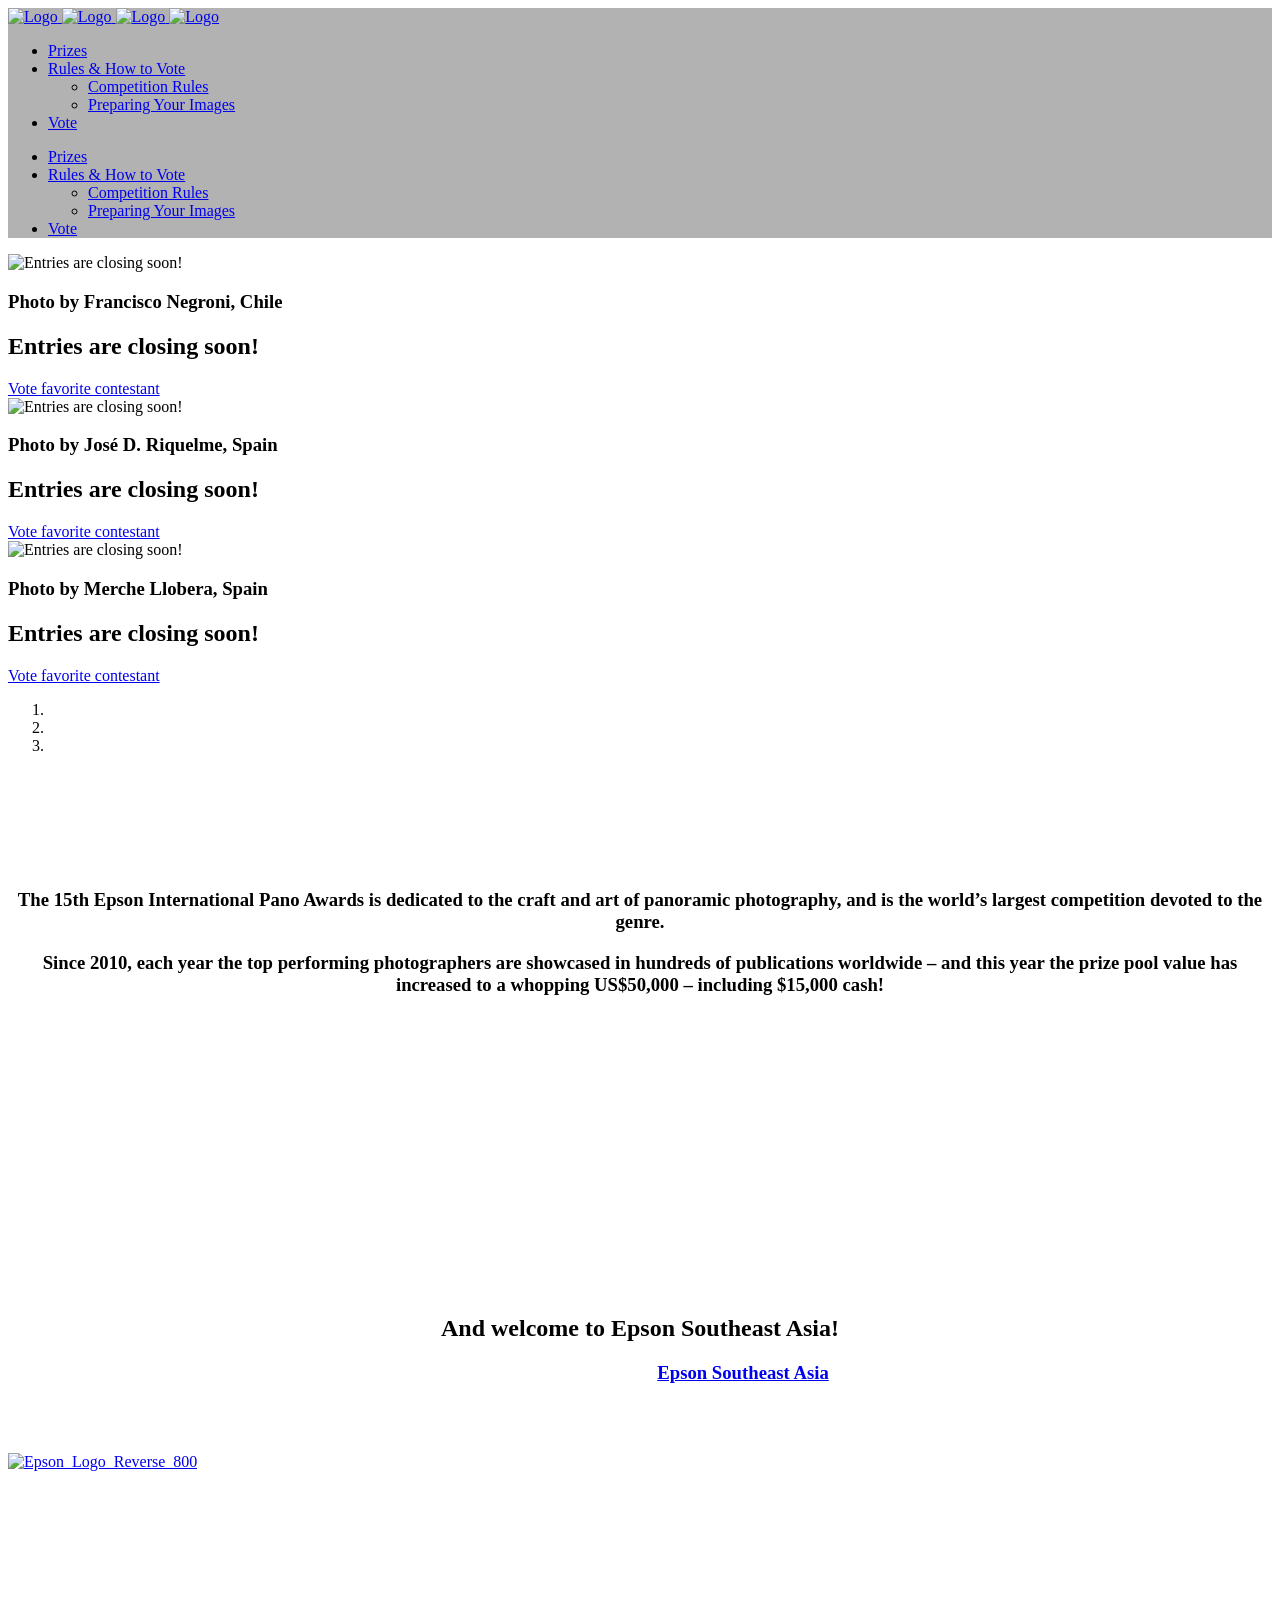
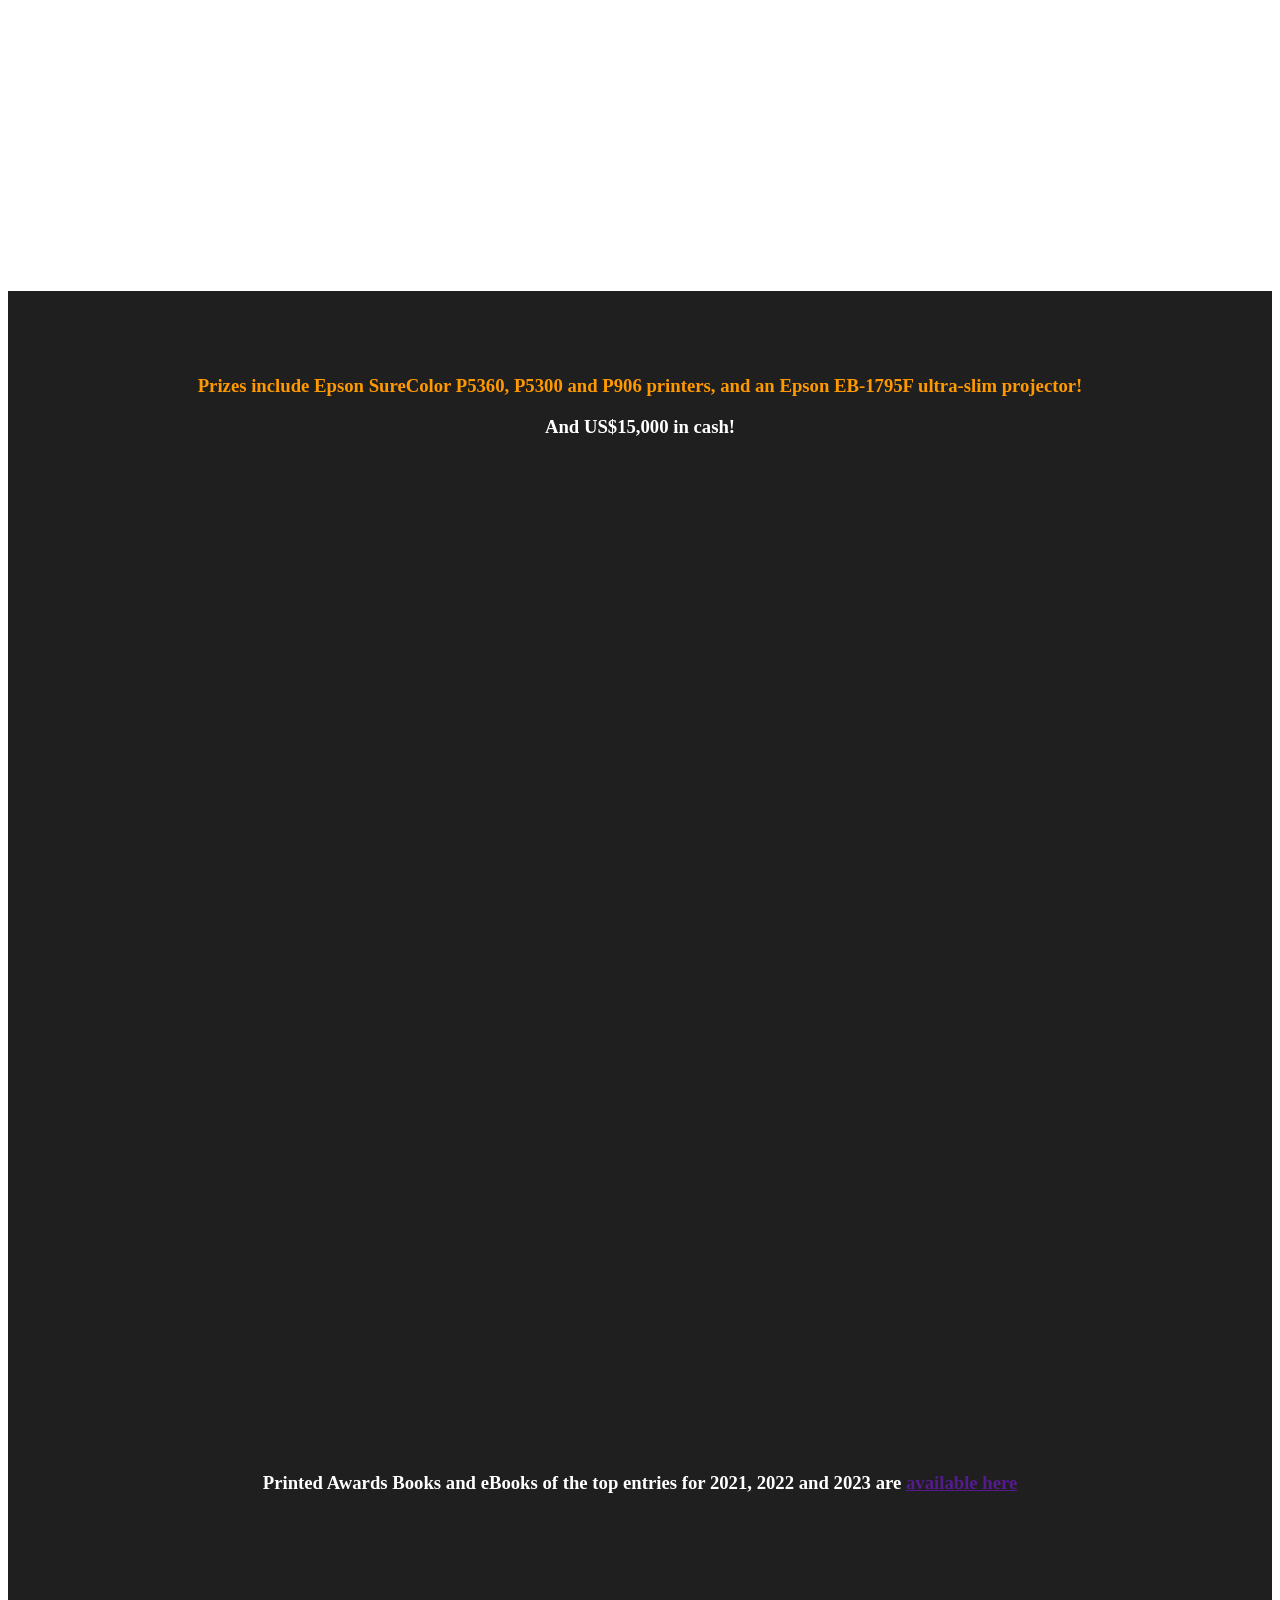
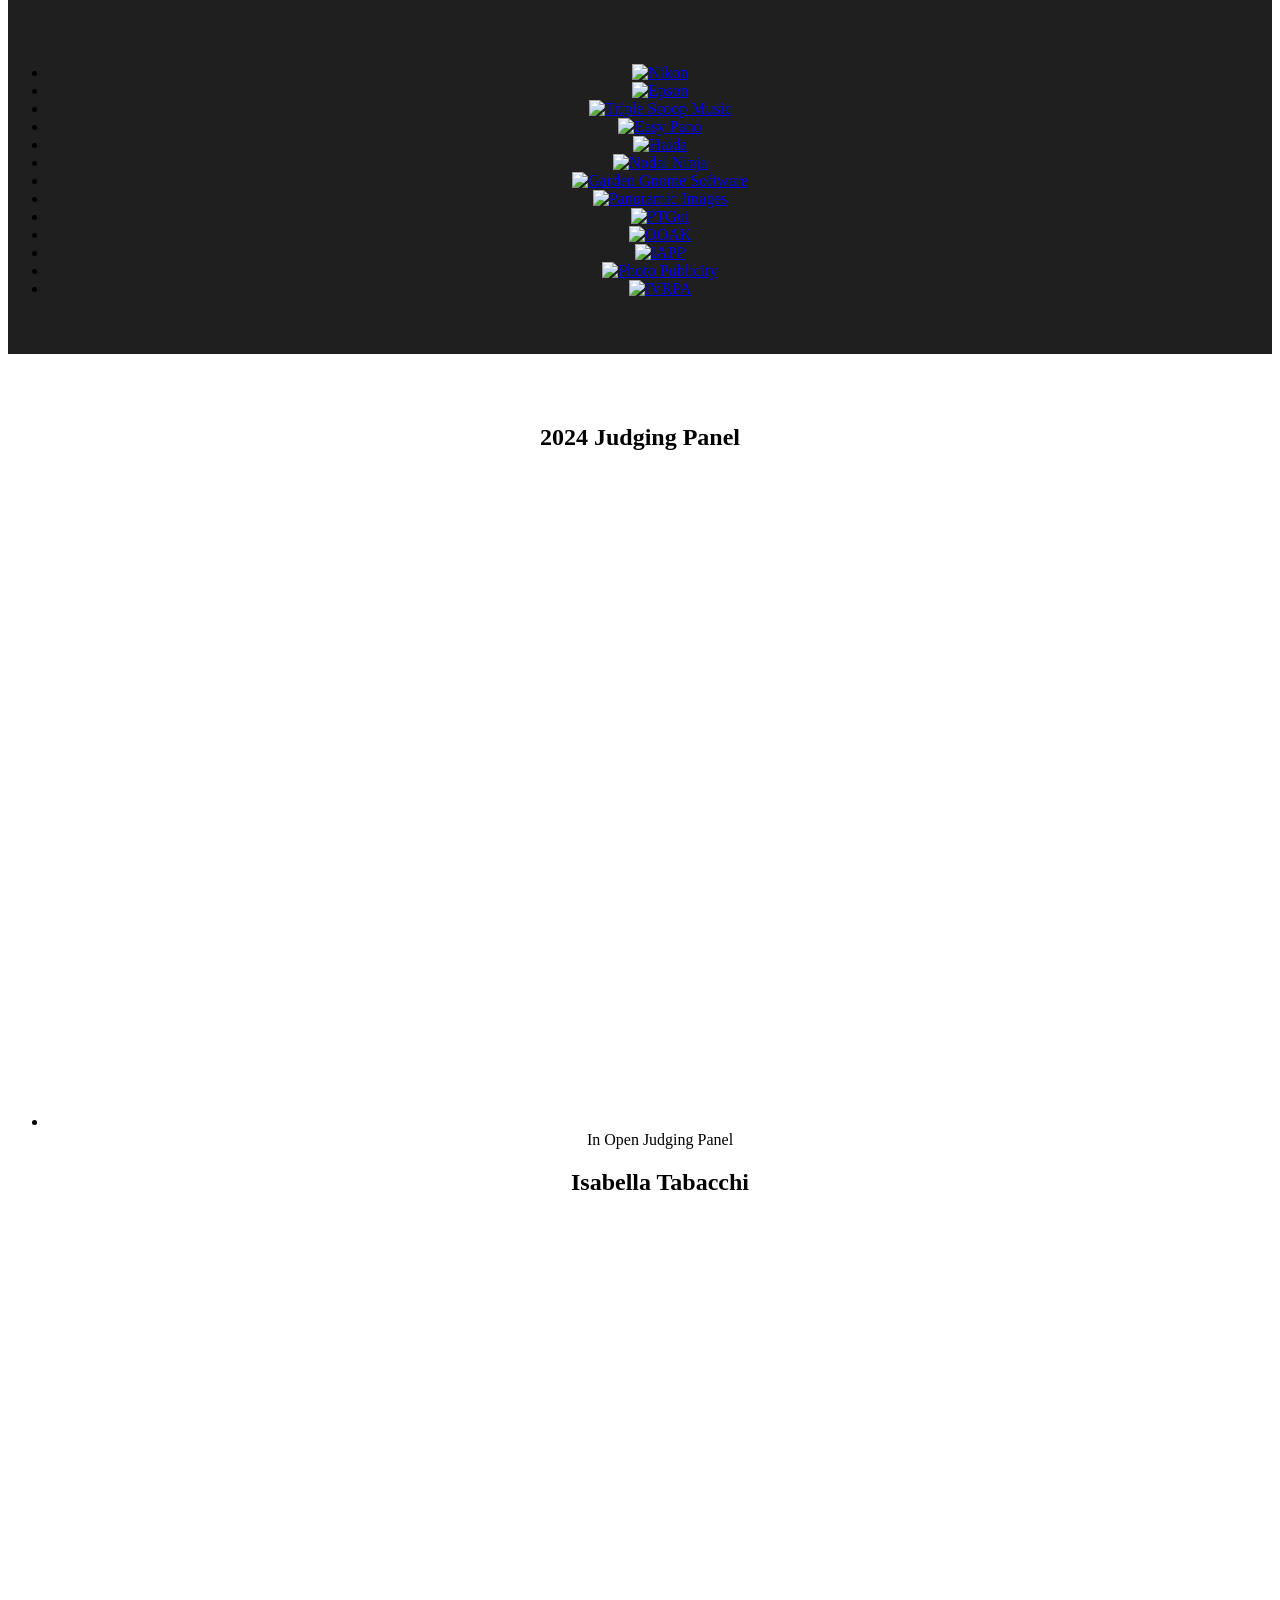
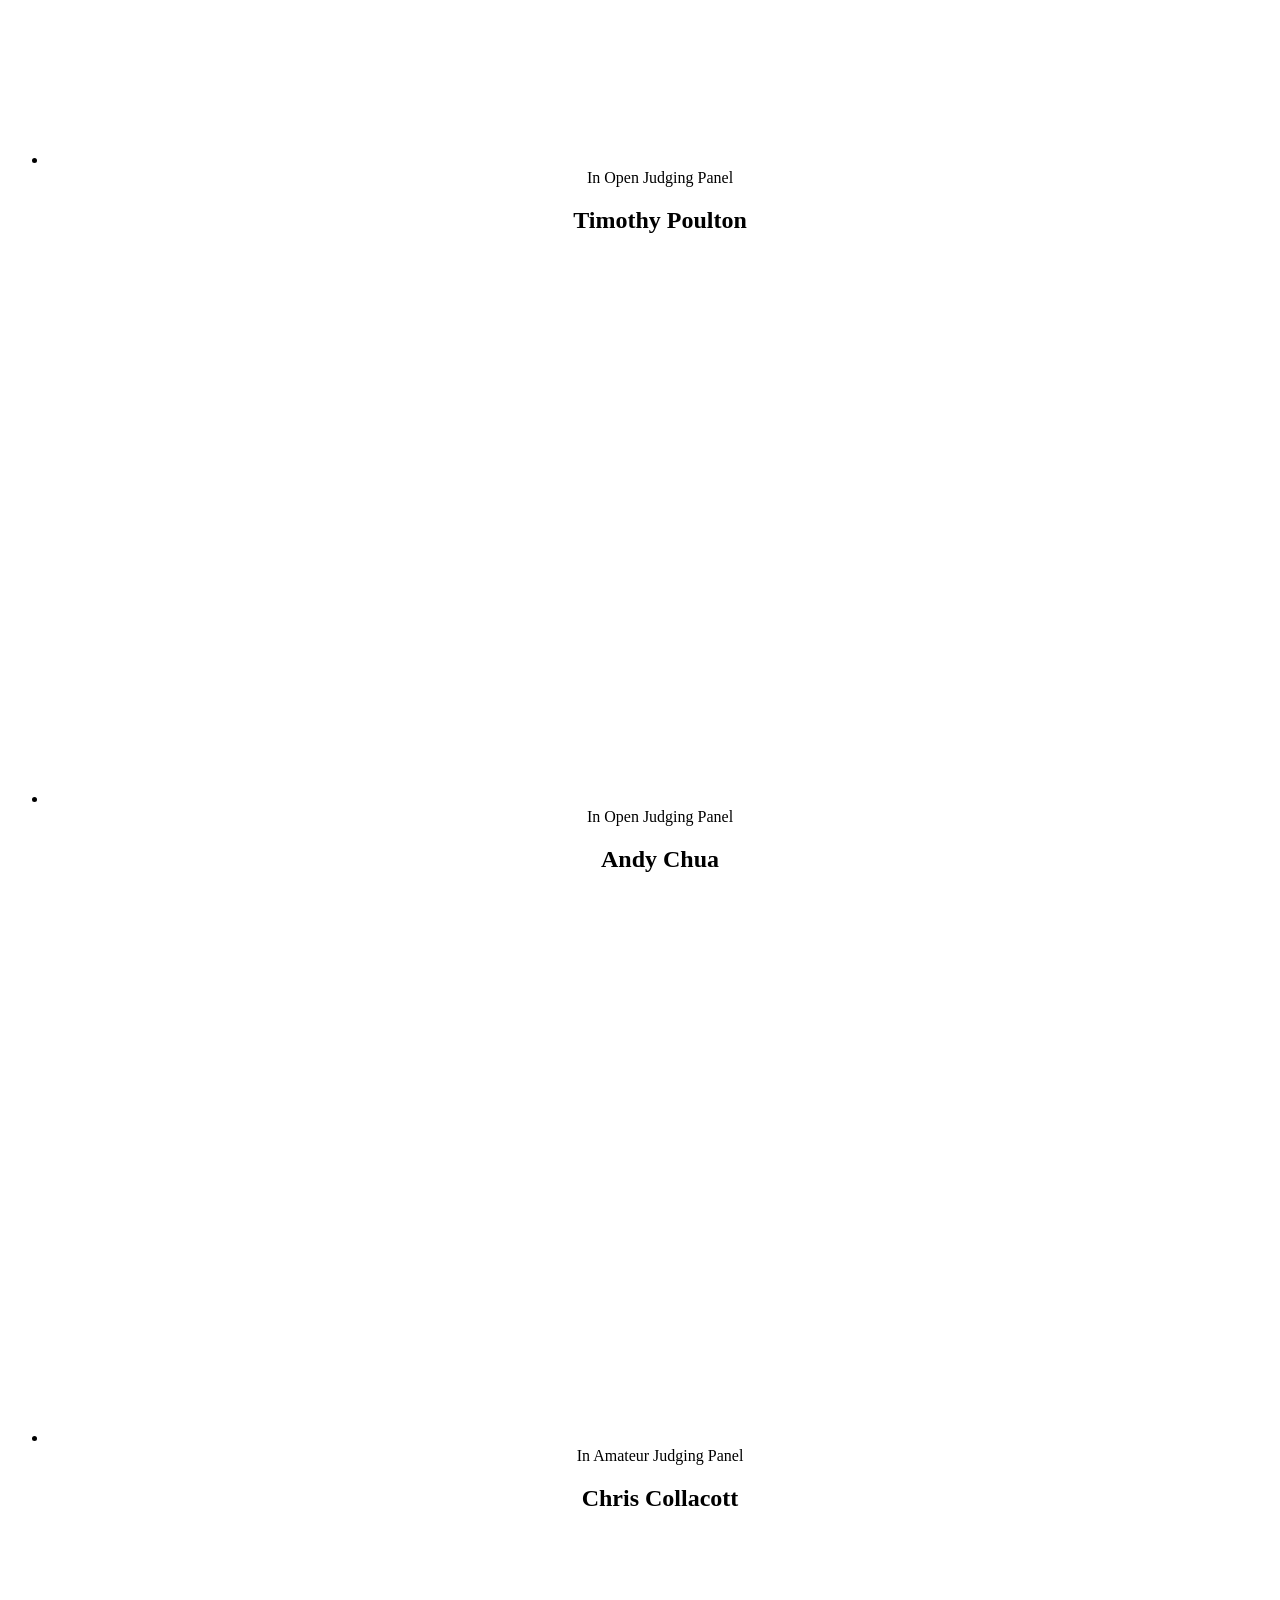
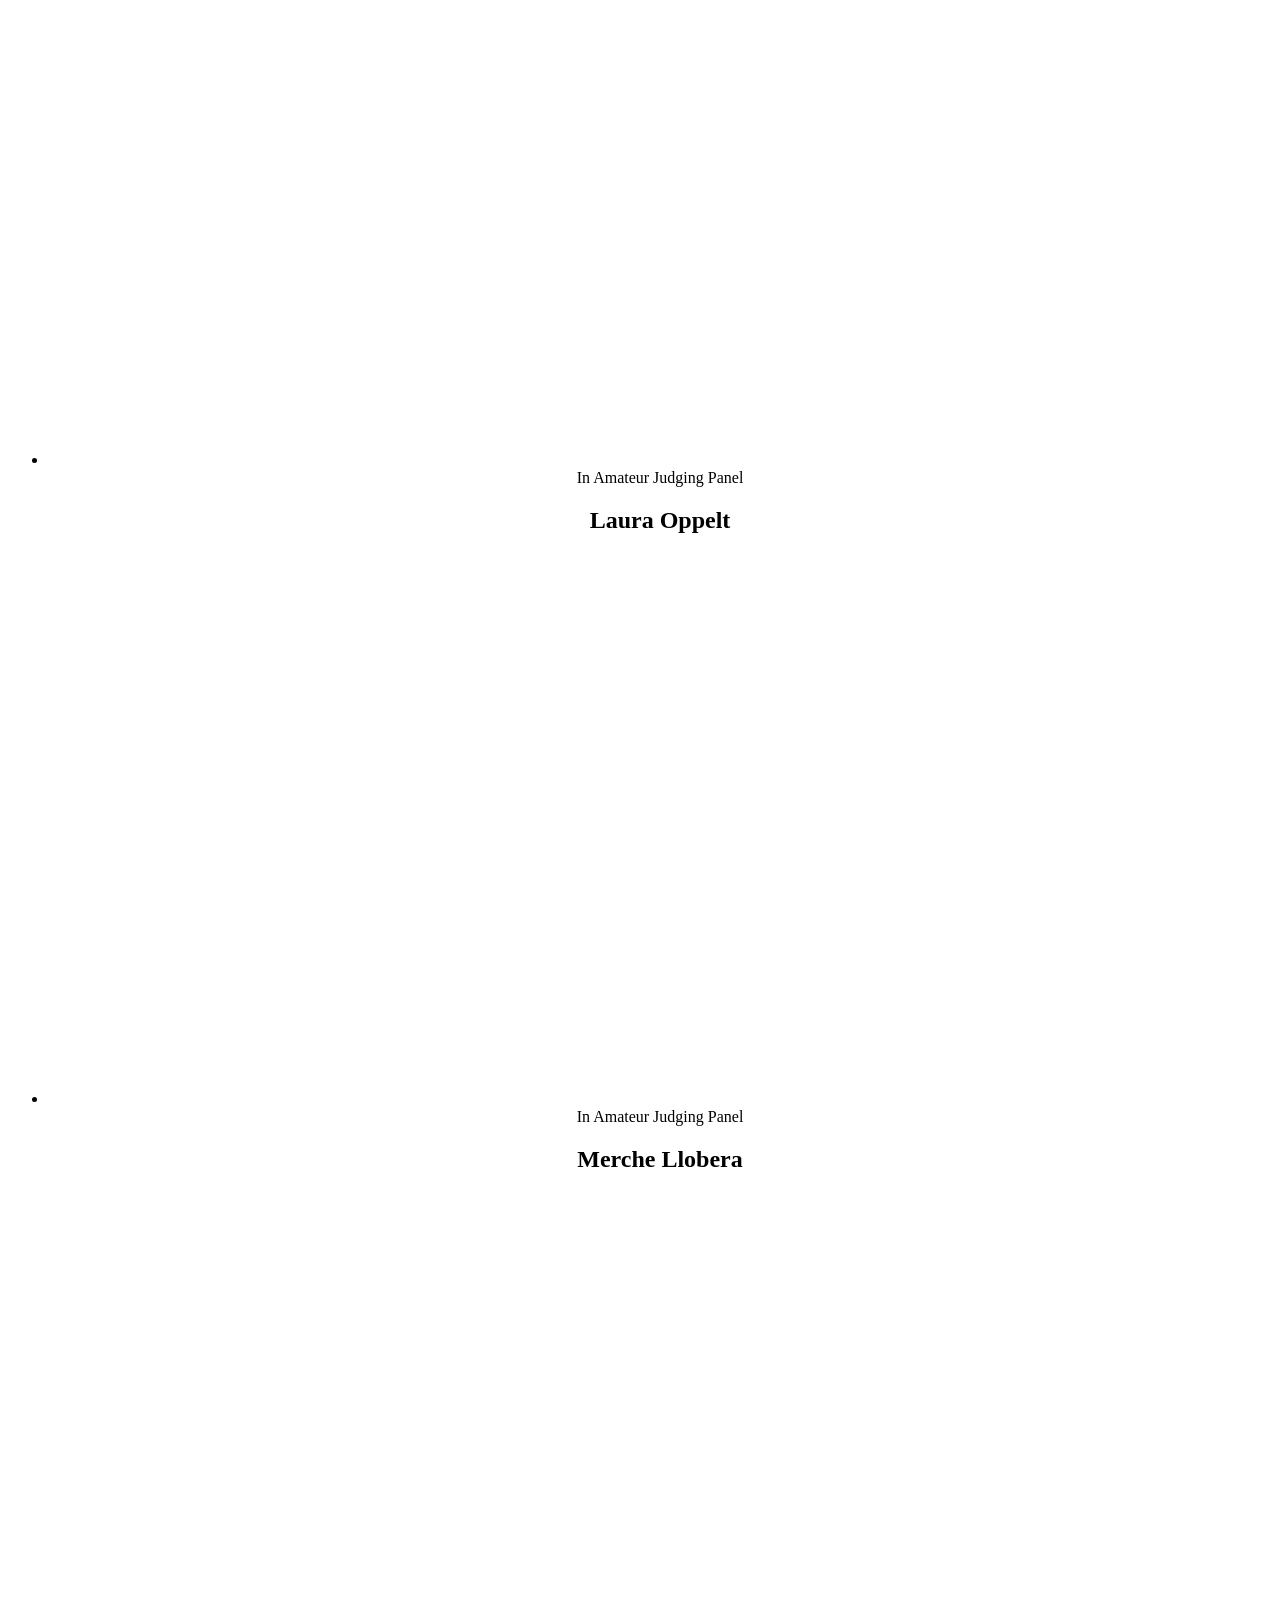
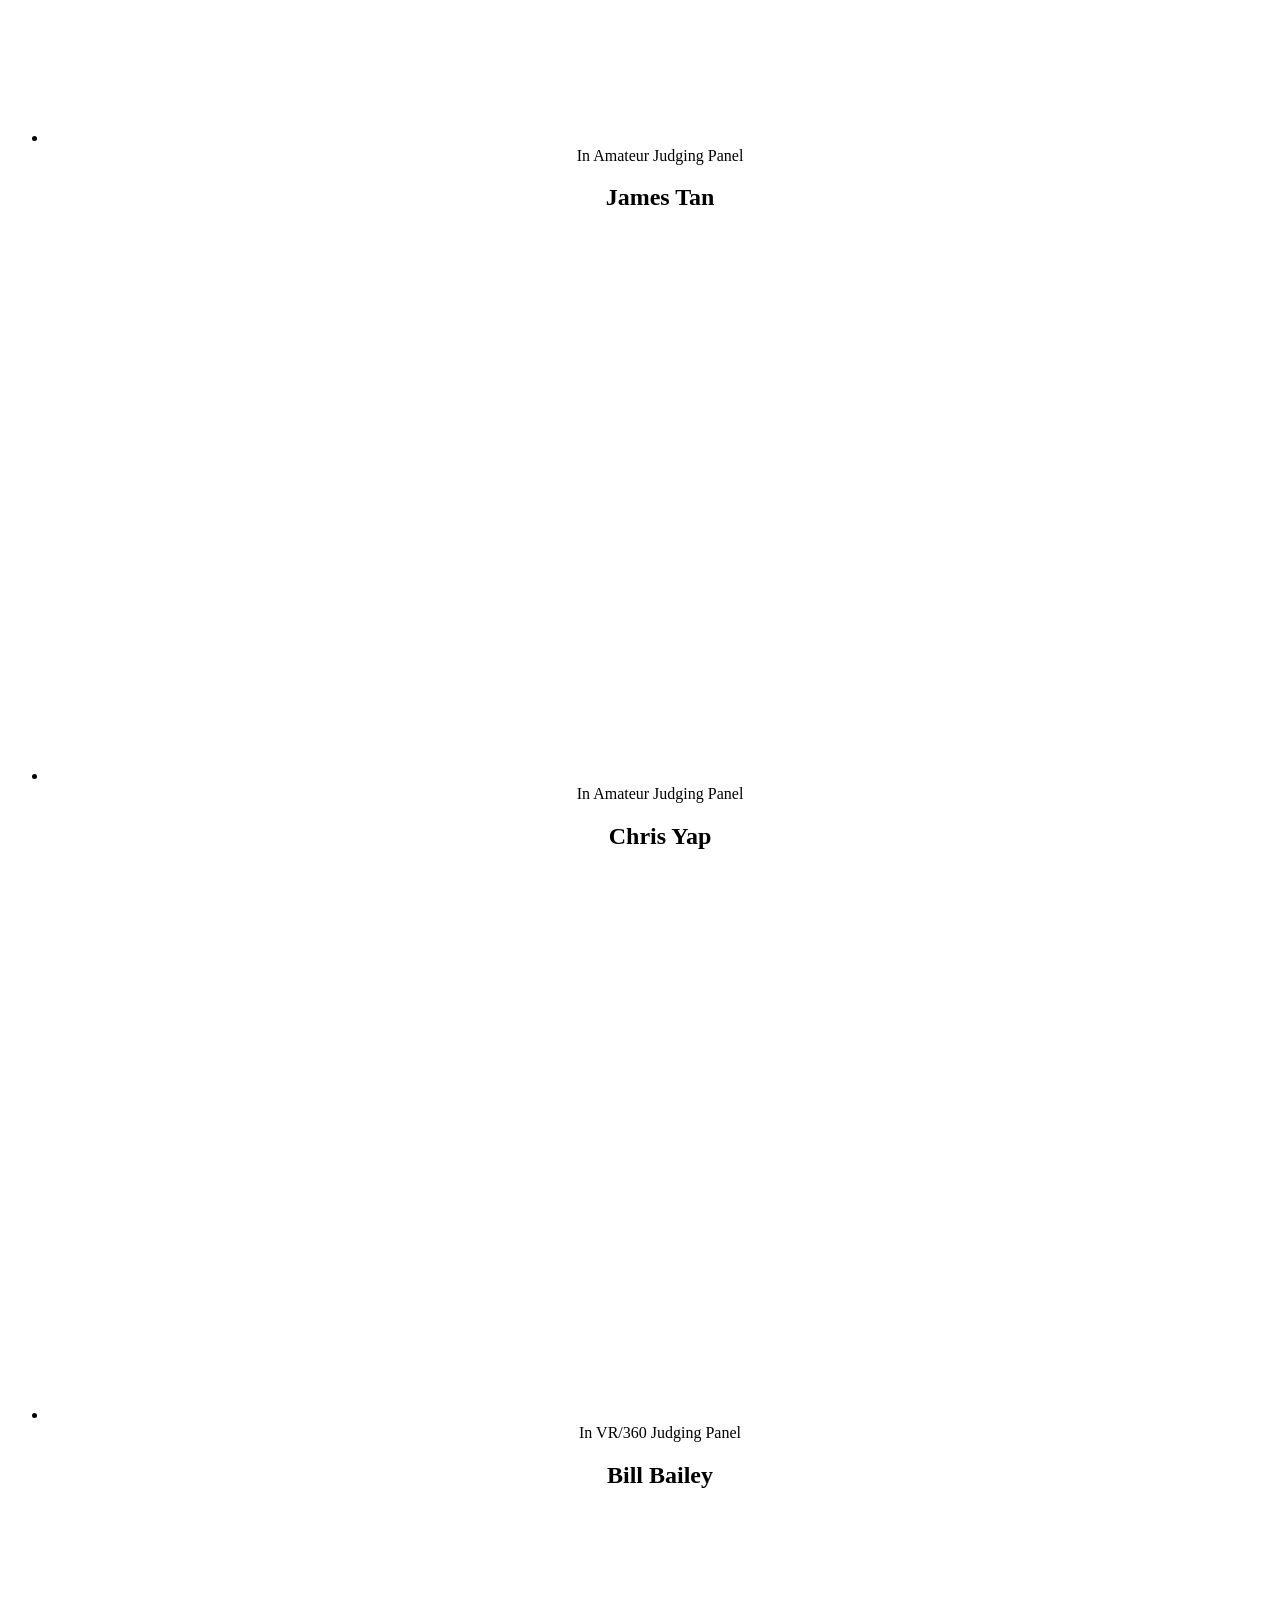
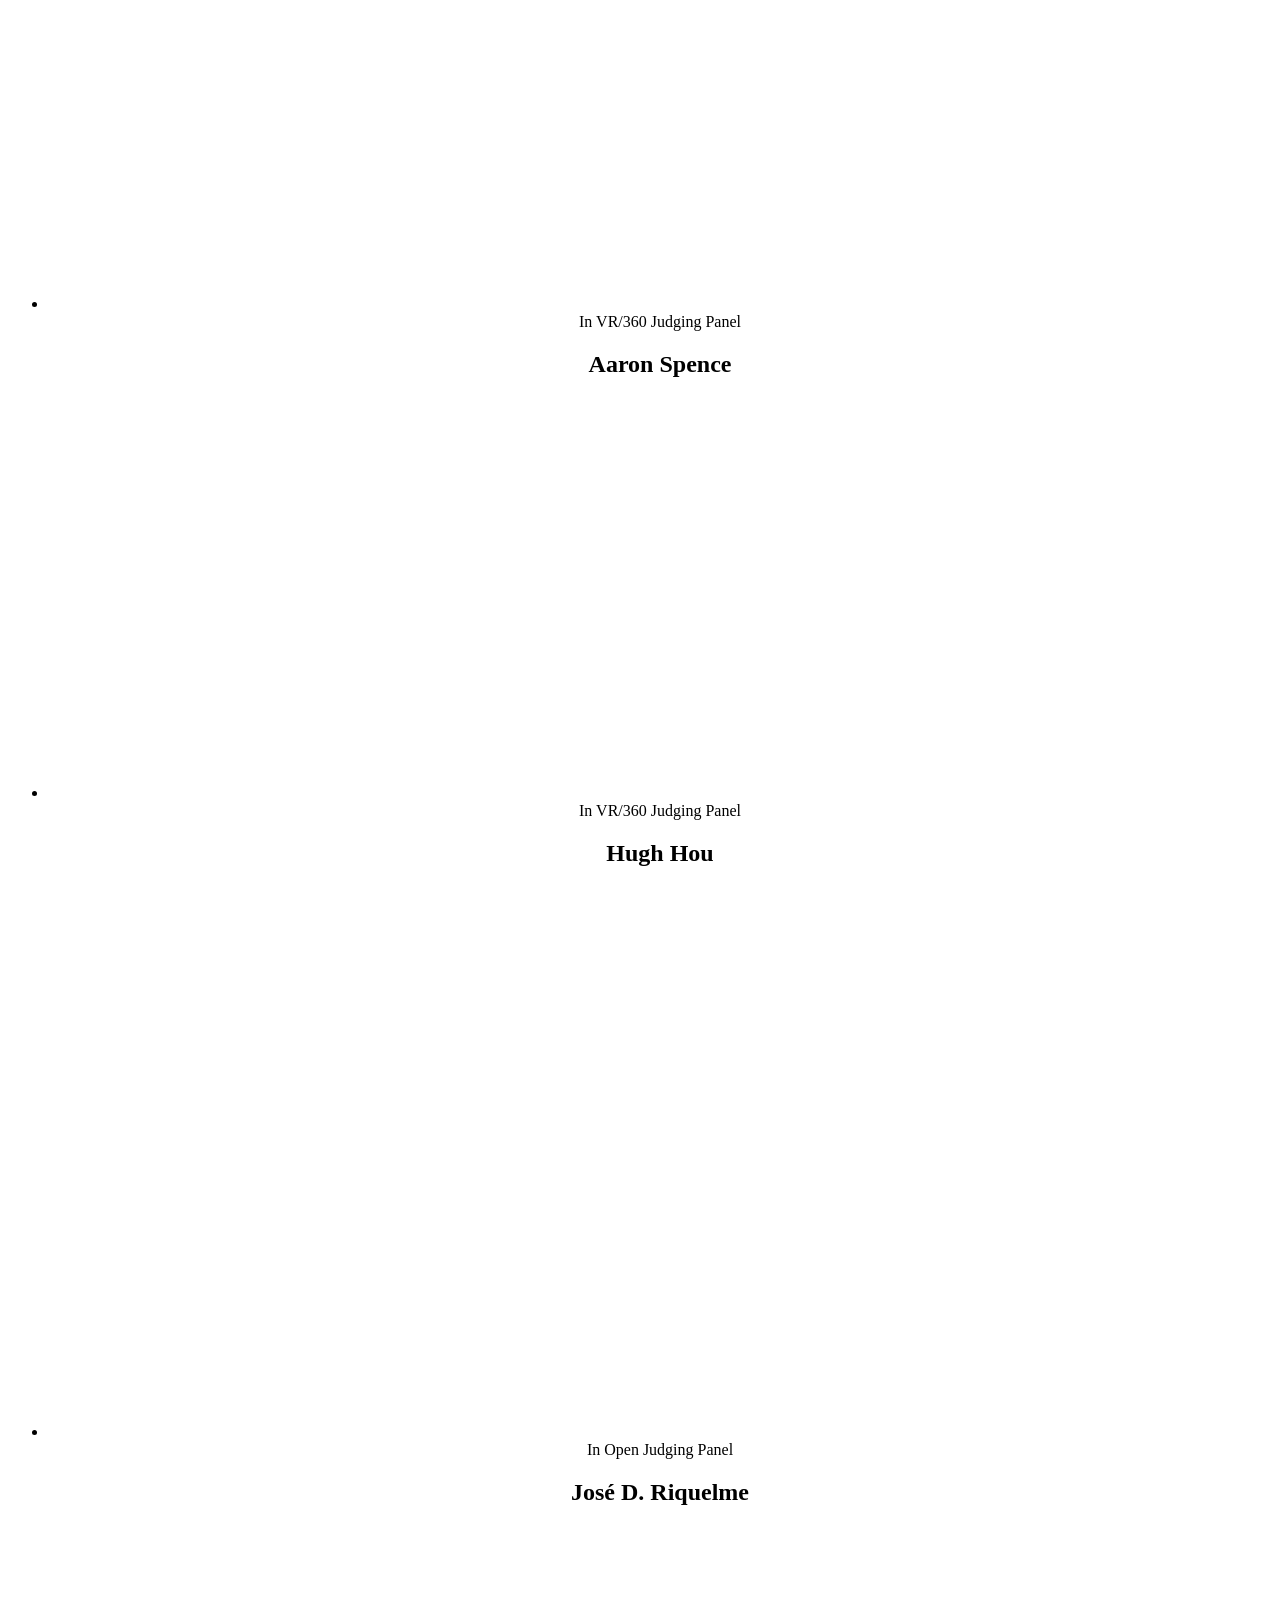
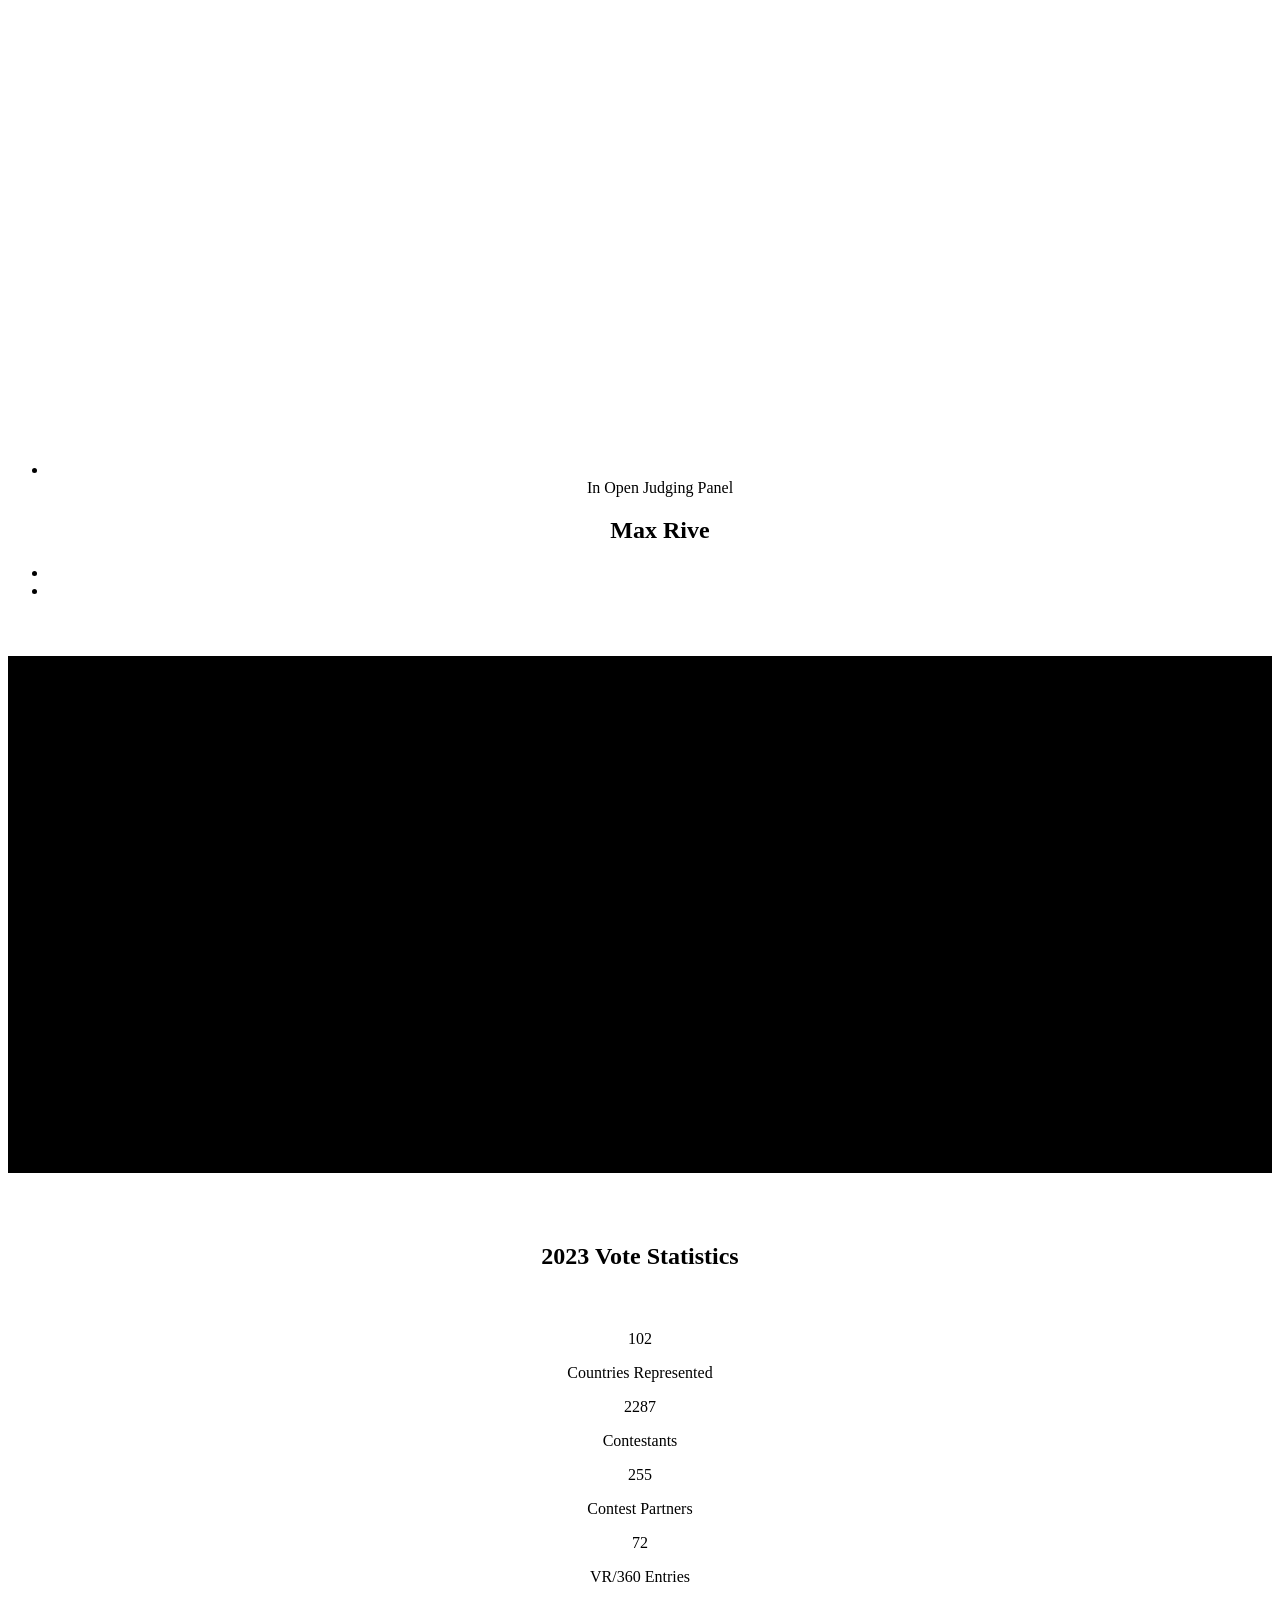
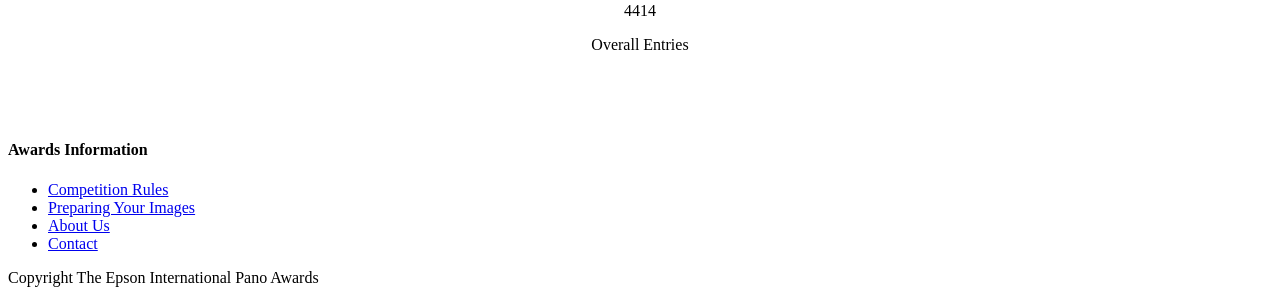
==== commit e34dd4b0: "corrected hero text" ====
--- a/index.html
+++ b/index.html
@@ -436,7 +436,7 @@
 															soon!</span></h2>
 													<div class="slide_buttons_holder"><a class="qbutton"
 															href="/enter-2024-awards/" target="_self">Vote favorite
-															contest</a></div>
+															contestant</a></div>
 												</div>
 											</div>
 										</div>
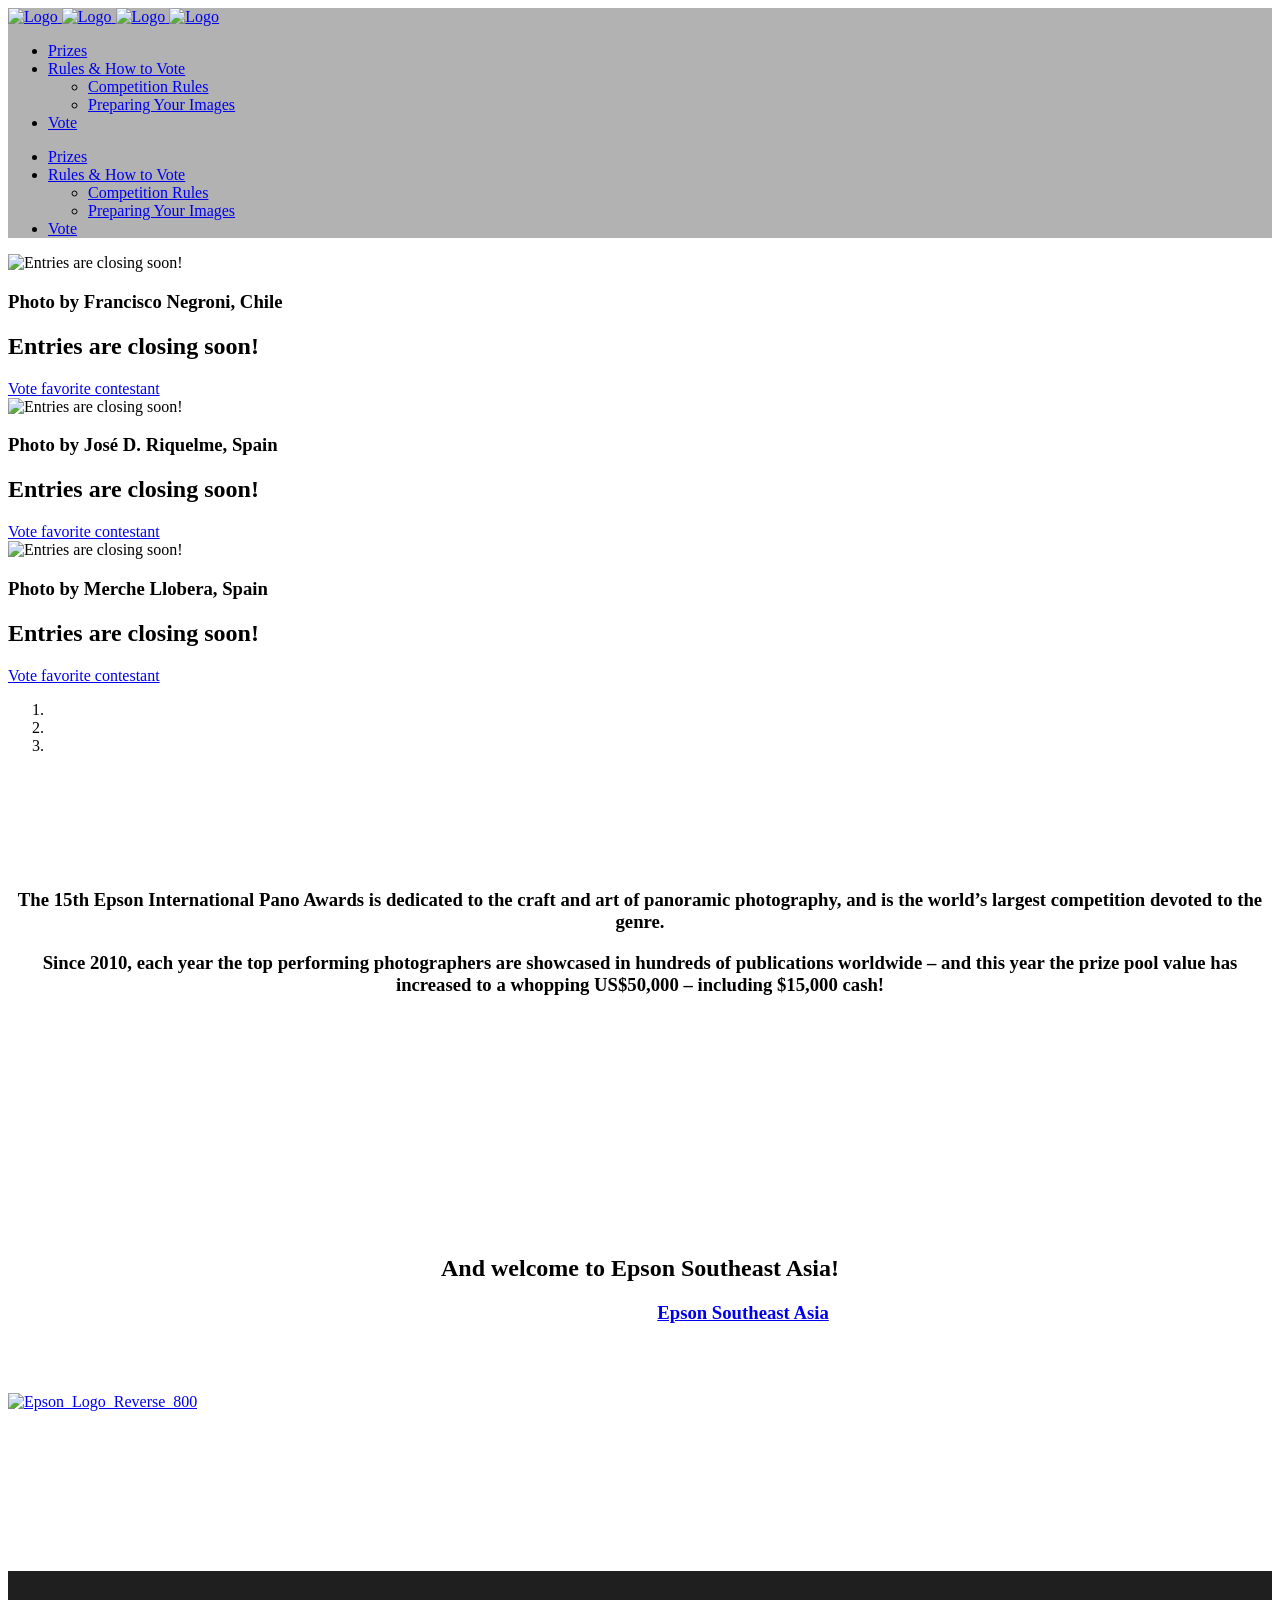
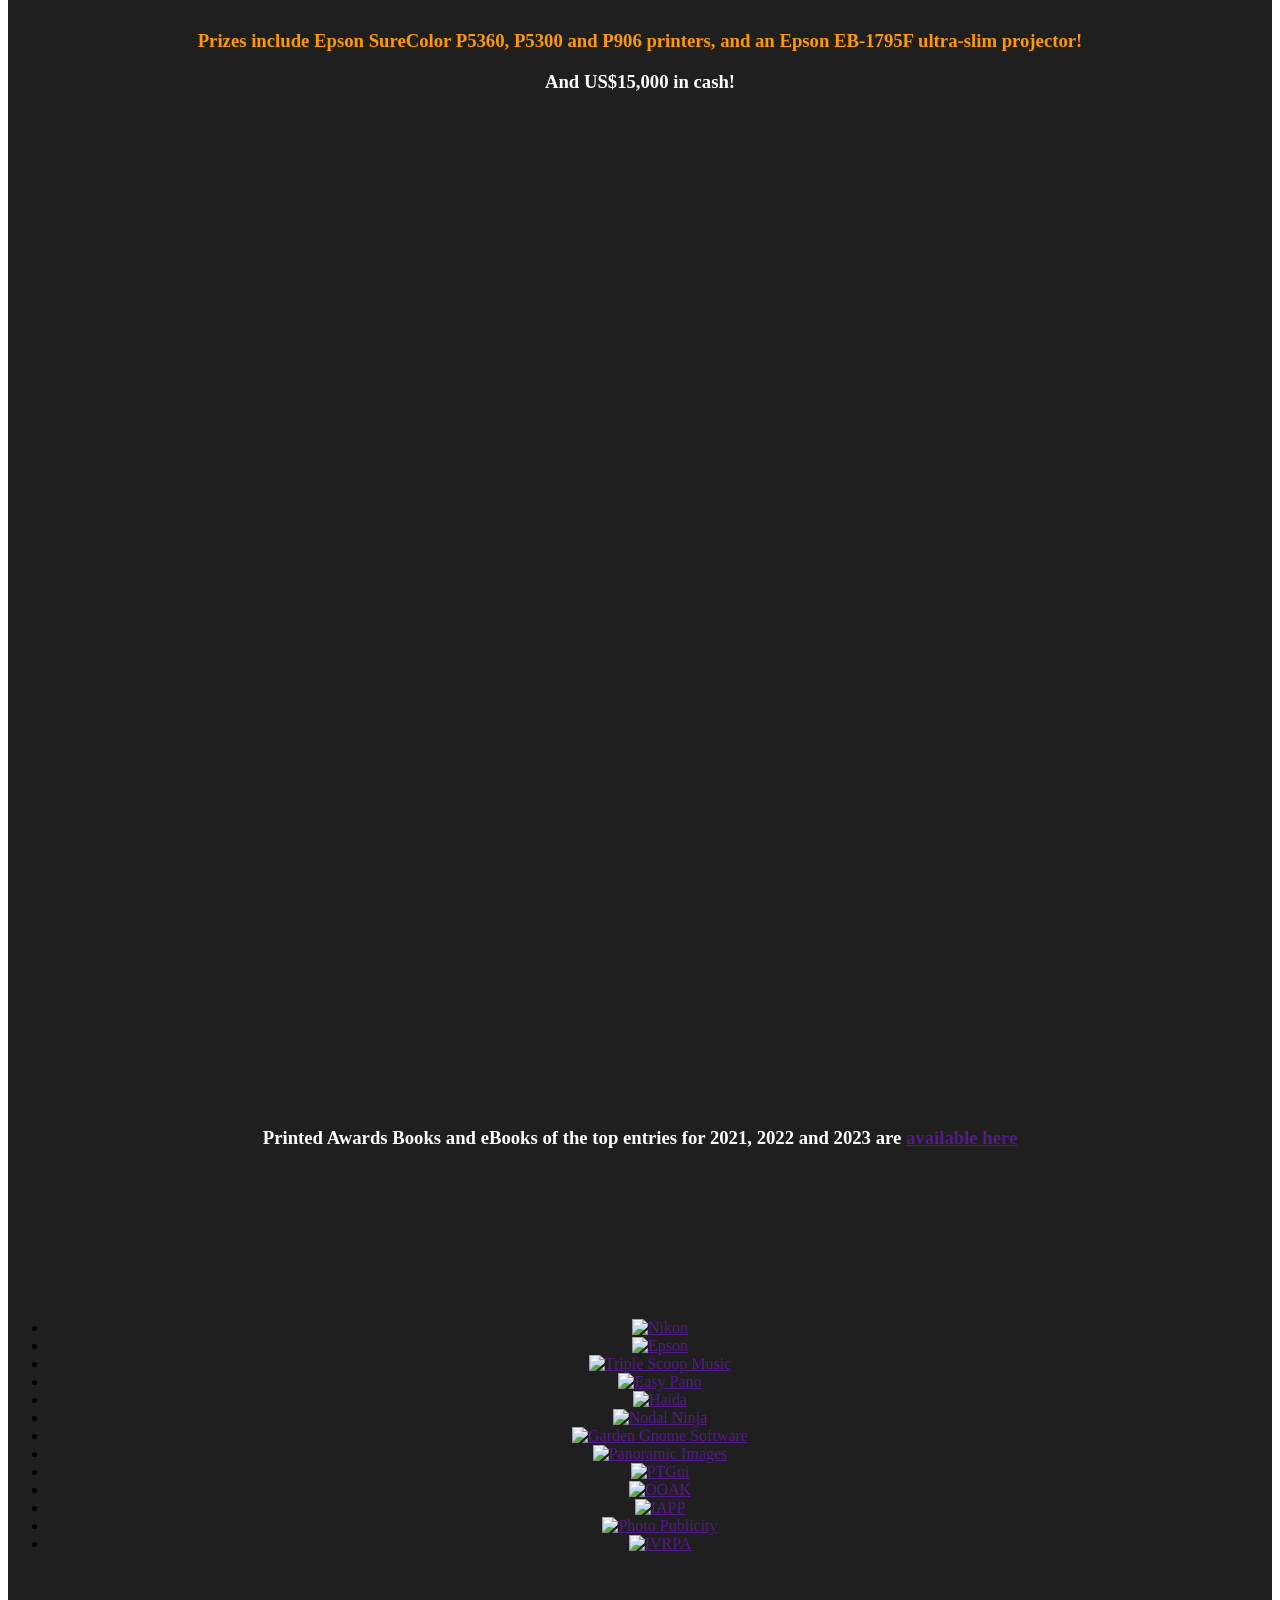
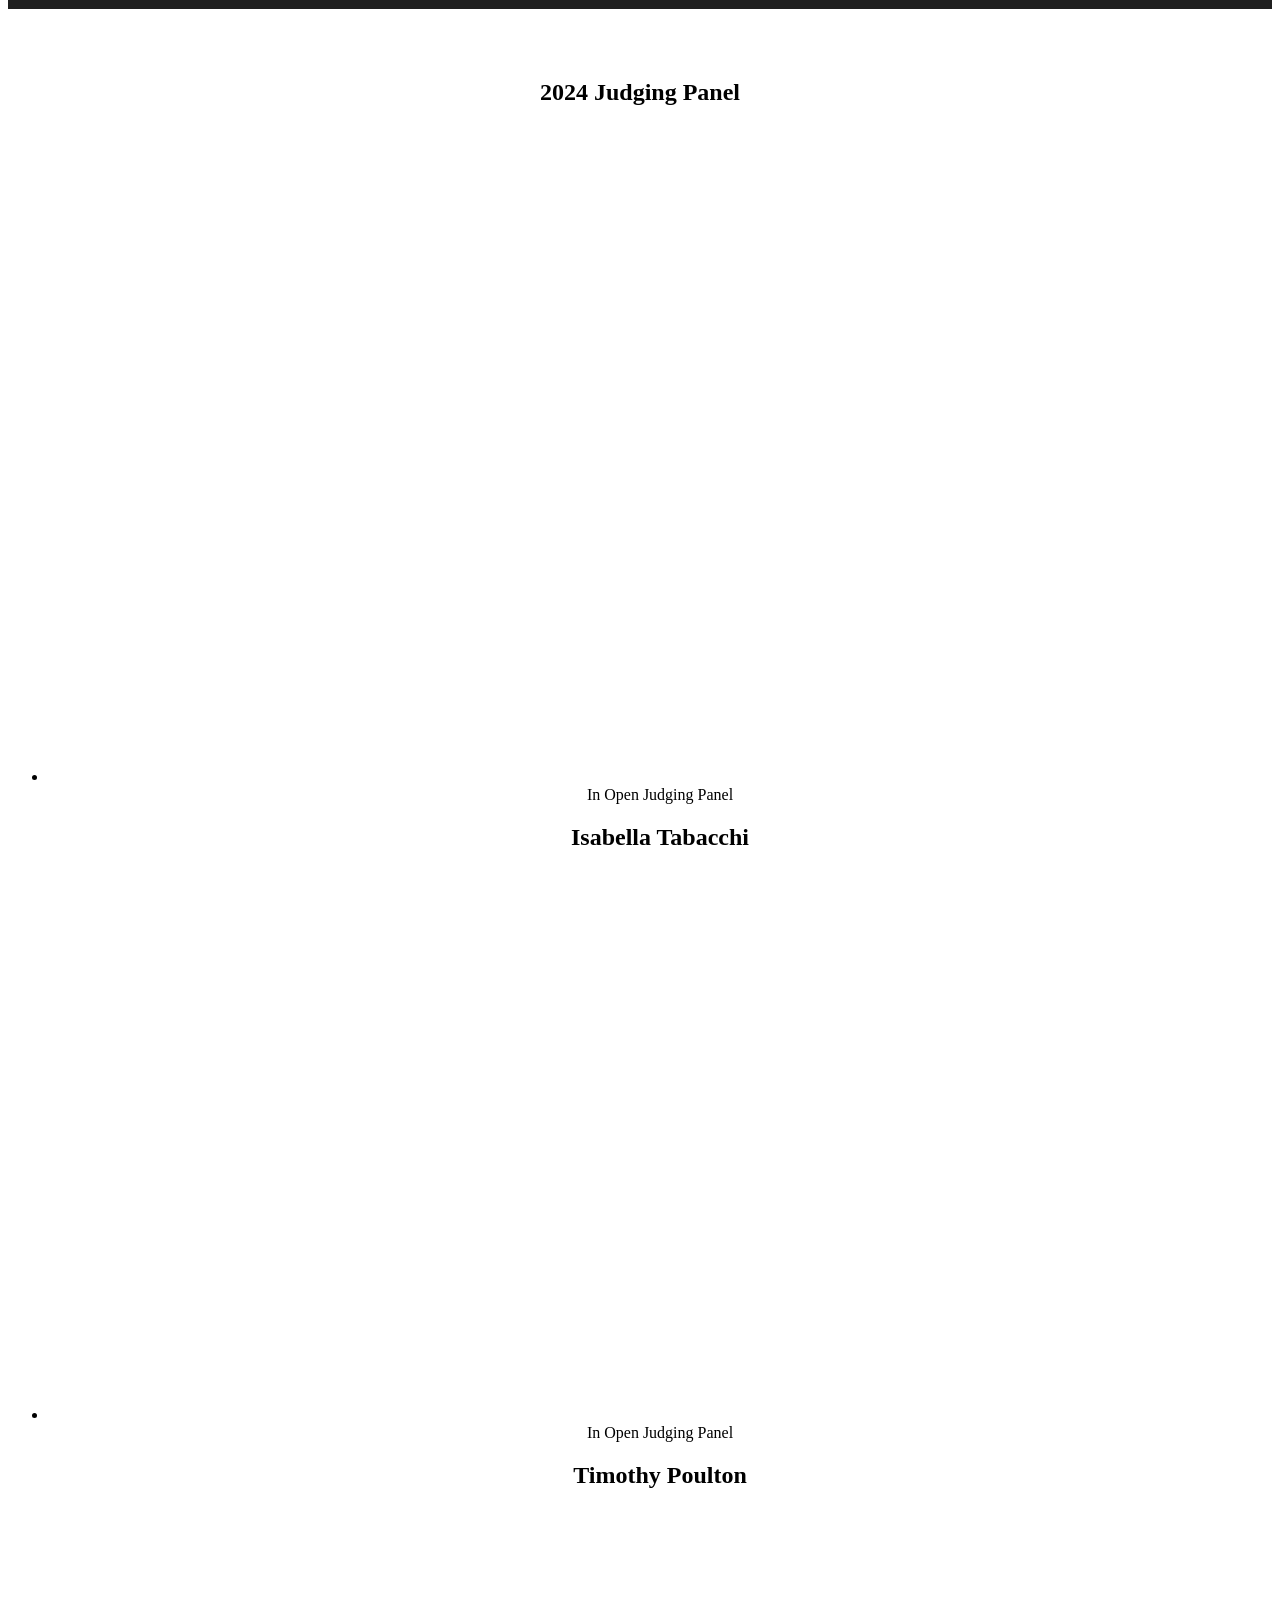
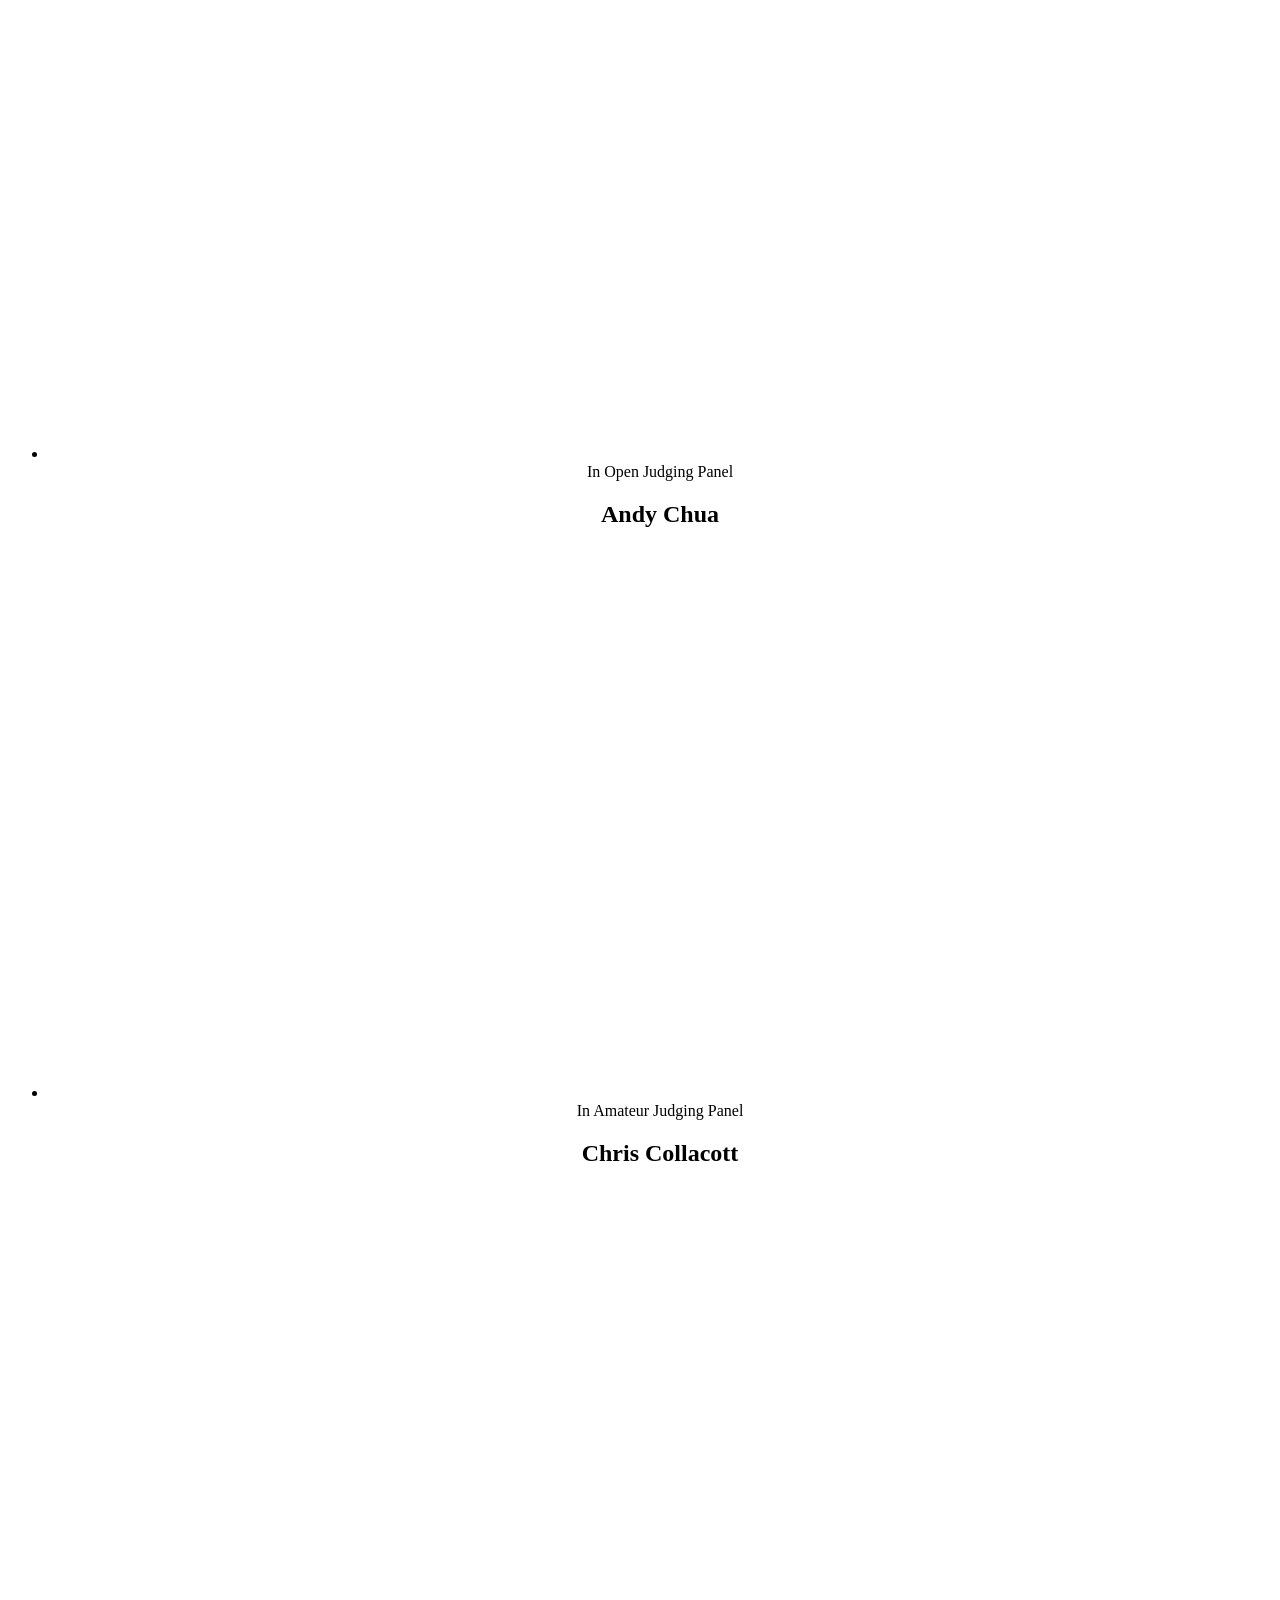
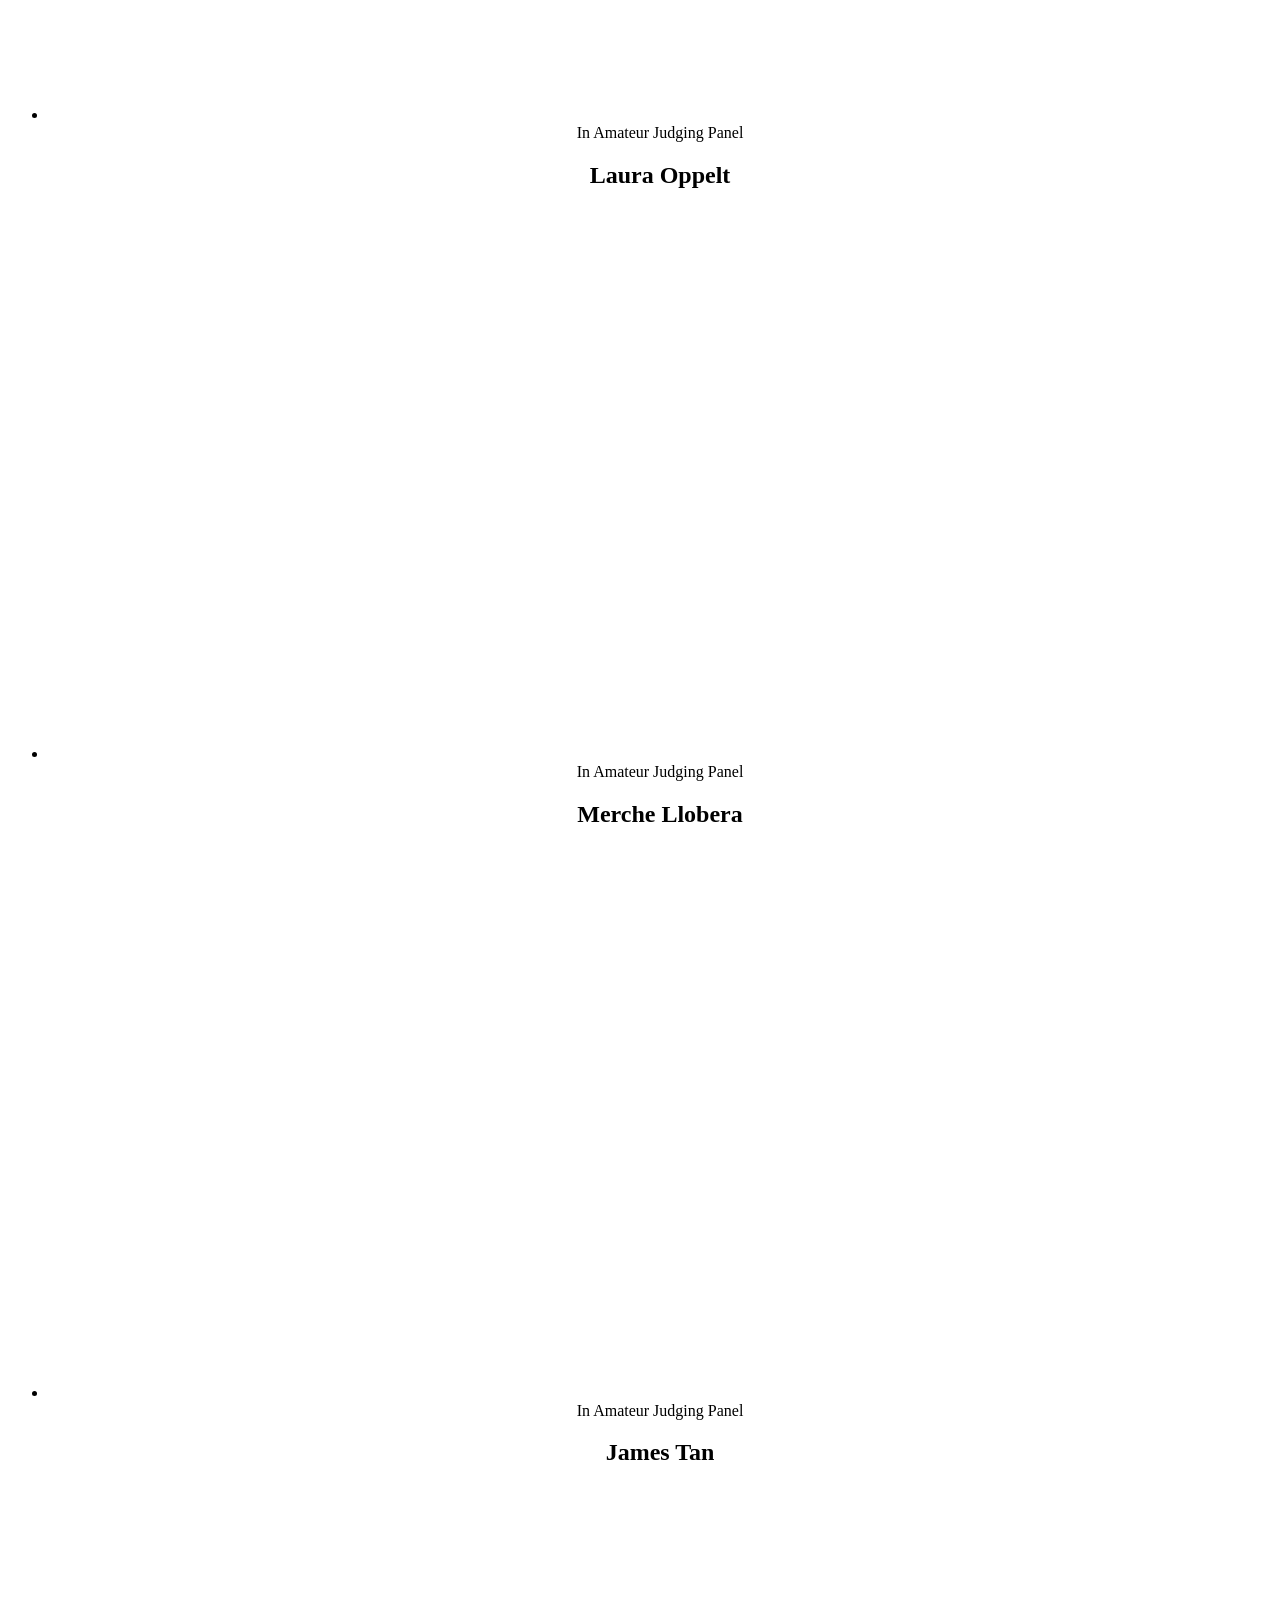
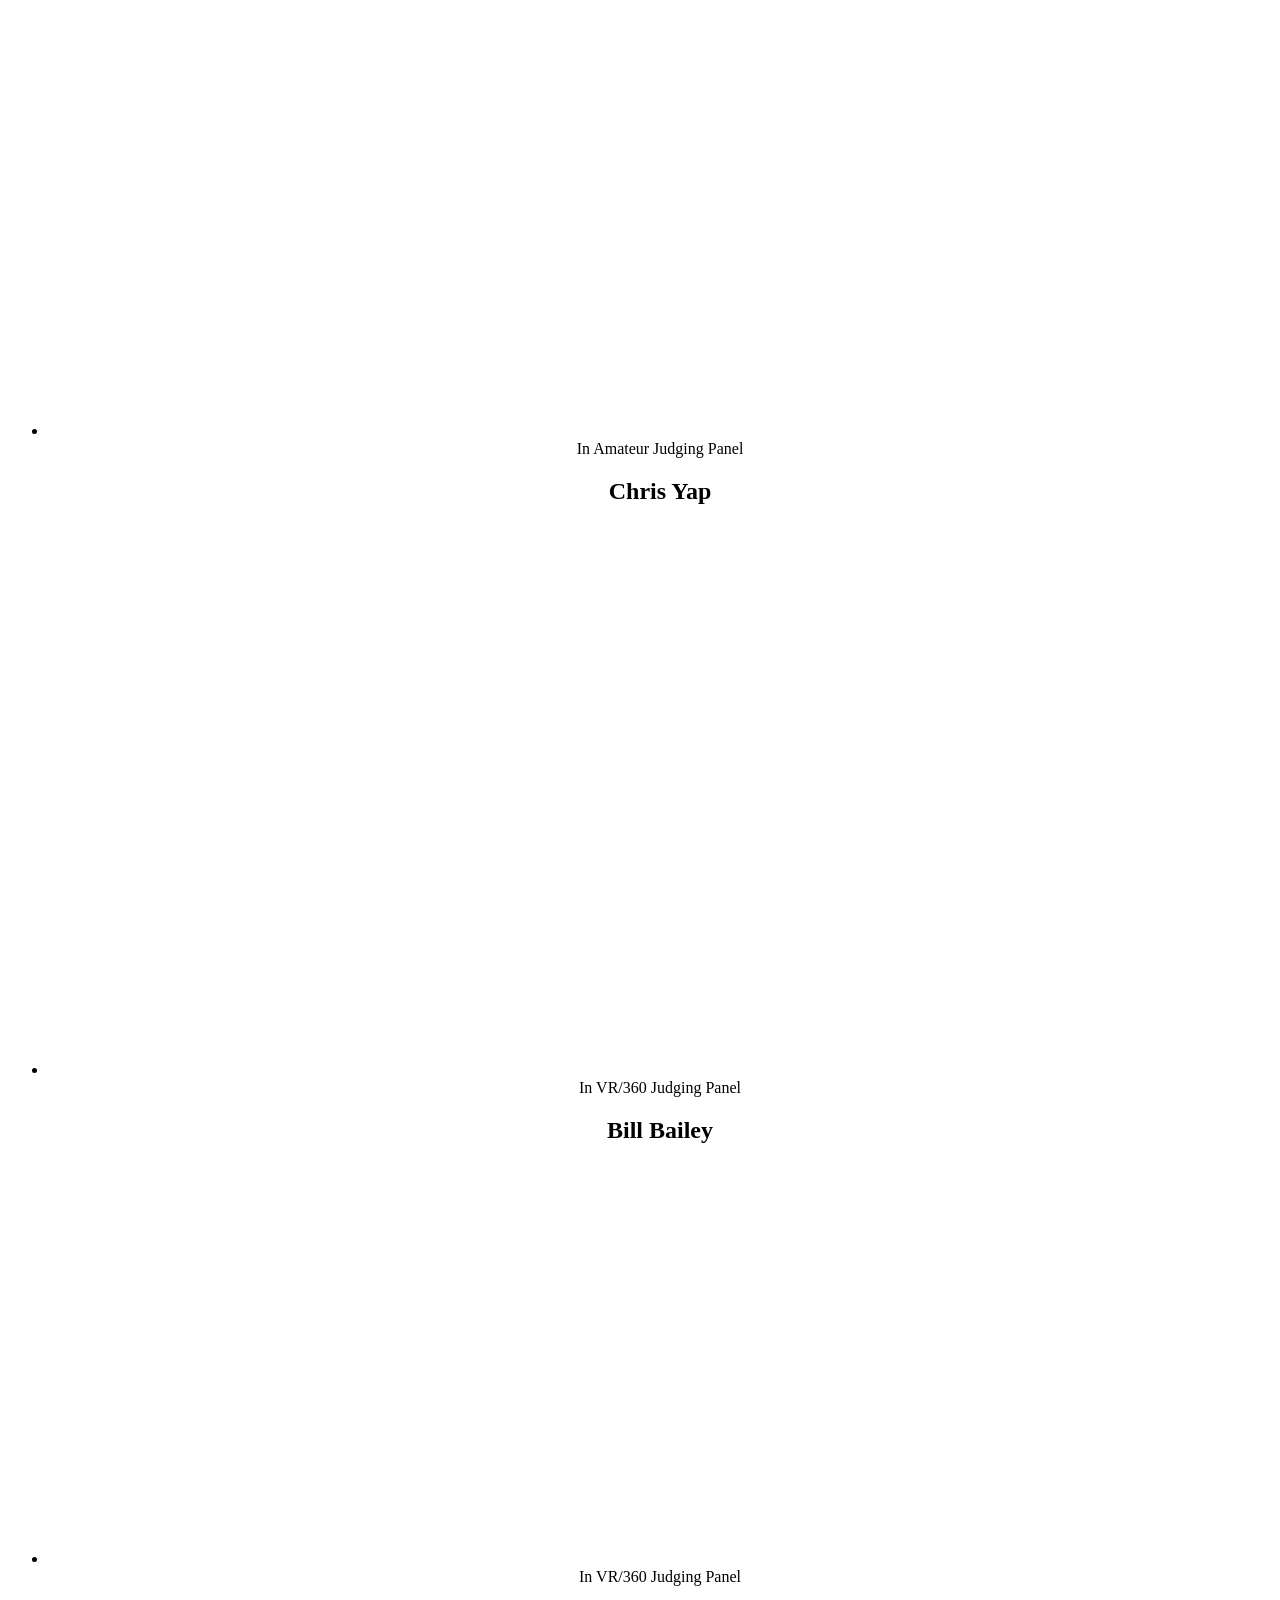
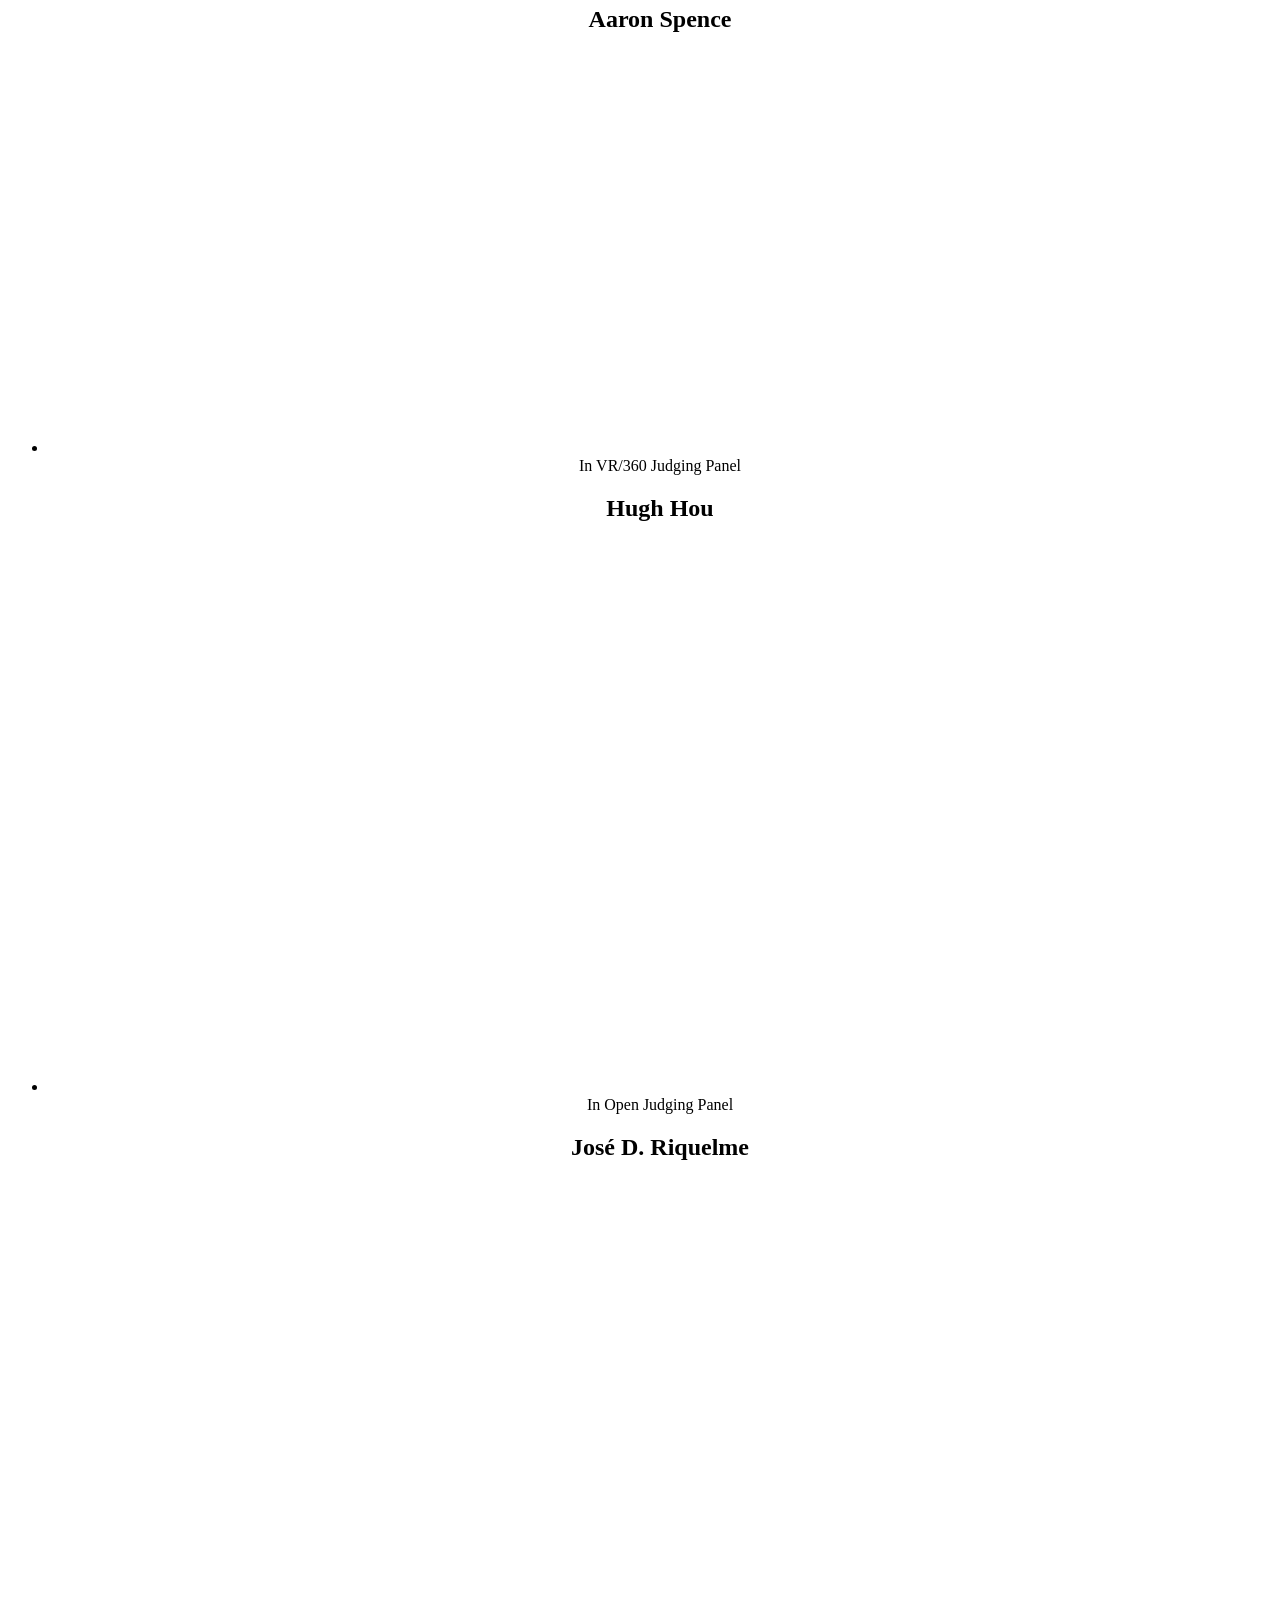
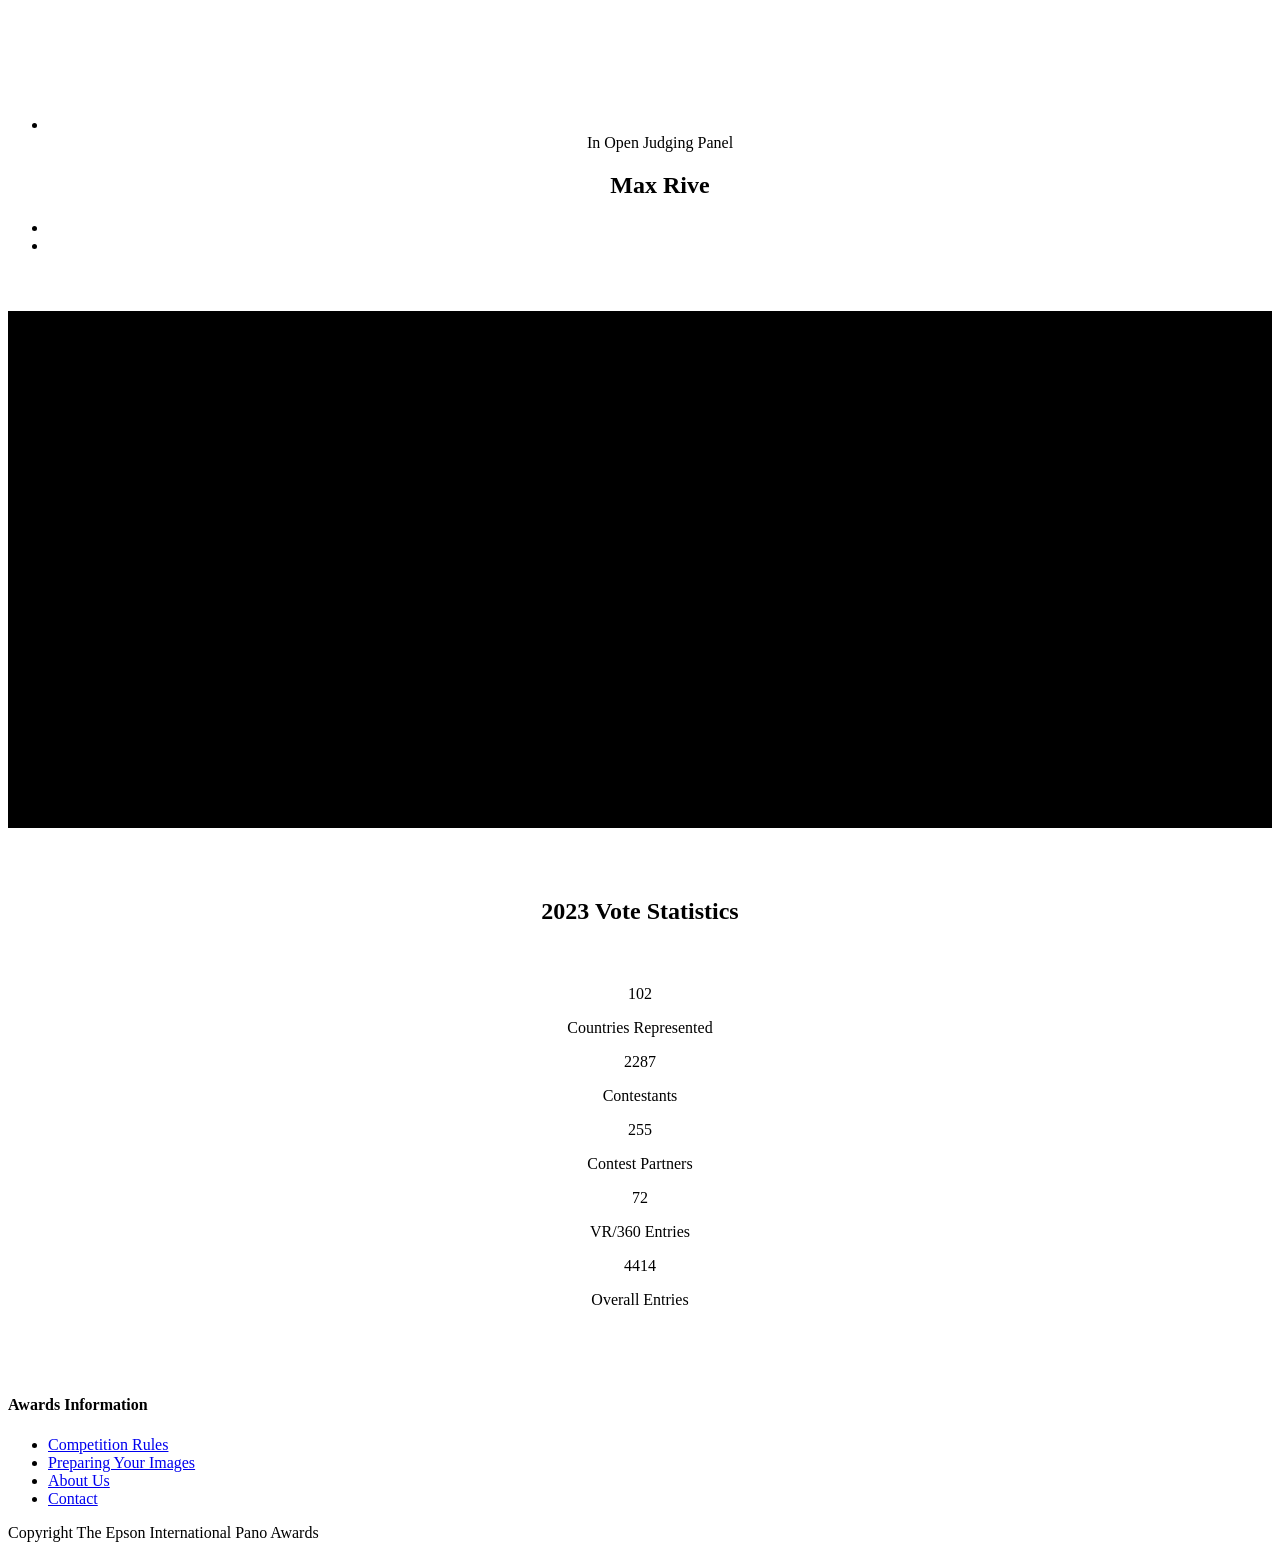
==== commit b2072c68: "fixed contact page" ====
--- a/index.html
+++ b/index.html
@@ -175,19 +175,6 @@
 			float: none;
 			clear: both;
 		}
-	</style> <noscript>
-		<style>
-			.woocommerce-product-gallery {
-				opacity: 1 !important;
-			}
-		</style>
-	</noscript>
-	<style type="text/css">
-		.recentcomments a {
-			display: inline !important;
-			padding: 0 !important;
-			margin: 0 !important;
-		}
 	</style>
 	<meta name="generator" content="Powered by WPBakery Page Builder - drag and drop page builder for WordPress." />
 	<link rel="icon" href="https://panoawards.s3.amazonaws.com/wp-content/uploads/2022/02/cropped-Pano_IG_2-32x32.jpg"
@@ -198,30 +185,7 @@
 		href="https://panoawards.s3.amazonaws.com/wp-content/uploads/2022/02/cropped-Pano_IG_2-180x180.jpg" />
 	<meta name="msapplication-TileImage"
 		content="https://panoawards.s3.amazonaws.com/wp-content/uploads/2022/02/cropped-Pano_IG_2-270x270.jpg" />
-	<style type="text/css" data-type="vc_shortcodes-custom-css">
-		.vc_custom_1555979901894 {
-			padding-top: 30px !important;
-			padding-bottom: 30px !important;
-		}
-
-		.vc_custom_1696312273151 {
-			padding-top: 100px !important;
-			padding-bottom: 40px !important;
-		}
-
-		.vc_custom_1686709573491 {
-			padding-top: 80px !important;
-			padding-bottom: 40px !important;
-		}
-
-		.vc_custom_1712281259247 {
-			padding-top: 25px !important;
-		}
-
-		.vc_custom_1696468684327 {
-			background-color: #000000 !important;
-		}
-	</style><noscript>
+	<noscript>
 		<style>
 			.wpb_animate_when_almost_visible {
 				opacity: 1;
@@ -577,8 +541,8 @@
 																<h3 style="text-align: center;"><span
 																		style="color: #ffffff;">Joining Epson Australia,
 																		we are thrilled to welcome <a
-																			href="https://www.epson.com.sg/"
-																			target="_blank" rel="noopener"><strong>Epson
+																			href="#www.epson.com.sg/" target="_blank"
+																			rel="noopener"><strong>Epson
 																				Southeast Asia</strong></a> as major
 																		sponsor in 2024!</span></h3>
 
@@ -590,7 +554,7 @@
 															class="wpb_single_image wpb_content_element vc_align_center">
 															<div class="wpb_wrapper">
 
-																<a href="https://www.epson.com.sg/" target="_blank">
+																<a href="#www.epson.com.sg/" target="_blank">
 																	<div
 																		class="vc_single_image-wrapper   vc_box_border_grey">
 																		<img decoding="async"
@@ -781,8 +745,7 @@
 																		<ul class='slides'>
 																			<li class='item'>
 																				<div class="carousel_item_holder"><a
-																						href='http://www.nikon.com.au/en_AU'
-																						target='_blank'><span
+																						href='' target='_blank'><span
 																							class='first_image_holder '><img
 																								src='https://s3.amazonaws.com/panoawards/wp-content/uploads/2017/05/Nikon_Pano_Yellow2.png'
 																								alt='Nikon'></span></a>
@@ -790,8 +753,7 @@
 																			</li>
 																			<li class='item'>
 																				<div class="carousel_item_holder"><a
-																						href='https://www.epson.com'
-																						target='_blank'><span
+																						href='' target='_blank'><span
 																							class='first_image_holder '><img
 																								src='https://panoawards.s3.amazonaws.com/wp-content/uploads/2024/04/Epson_Logo_Reverse_square_350.png'
 																								alt='Epson'></span></a>
@@ -799,8 +761,7 @@
 																			</li>
 																			<li class='item'>
 																				<div class="carousel_item_holder"><a
-																						href='http://triplescoopmusic.com/'
-																						target='_blank'><span
+																						href='' target='_blank'><span
 																							class='first_image_holder '><img
 																								src='https://s3.amazonaws.com/panoawards/wp-content/uploads/2018/04/Triple_Scoop_Music_4.png'
 																								alt='Triple Scoop Music'></span></a>
@@ -808,8 +769,7 @@
 																			</li>
 																			<li class='item'>
 																				<div class="carousel_item_holder"><a
-																						href='http://www.easypano.com/'
-																						target='_blank'><span
+																						href='' target='_blank'><span
 																							class='first_image_holder '><img
 																								src='https://s3.amazonaws.com/panoawards/wp-content/uploads/2015/04/220-Pano-Awards_0003_Easypano-Colour.png'
 																								alt='Easy Pano'></span></a>
@@ -817,8 +777,7 @@
 																			</li>
 																			<li class='item'>
 																				<div class="carousel_item_holder"><a
-																						href='https://www.haidaphoto.com/en/'
-																						target='_blank'><span
+																						href='' target='_blank'><span
 																							class='first_image_holder '><img
 																								src='https://s3.amazonaws.com/panoawards/wp-content/uploads/2020/05/Haida_200.png'
 																								alt='Haida'></span></a>
@@ -826,8 +785,7 @@
 																			</li>
 																			<li class='item'>
 																				<div class="carousel_item_holder"><a
-																						href='http://shop.nodalninja.com/'
-																						target='_blank'><span
+																						href='' target='_blank'><span
 																							class='first_image_holder '><img
 																								src='https://s3.amazonaws.com/panoawards/wp-content/uploads/2020/04/Nodal_Ninja-220.png'
 																								alt='Nodal Ninja'></span></a>
@@ -835,8 +793,7 @@
 																			</li>
 																			<li class='item'>
 																				<div class="carousel_item_holder"><a
-																						href='http://ggnome.com/'
-																						target='_blank'><span
+																						href='' target='_blank'><span
 																							class='first_image_holder '><img
 																								src='https://s3.amazonaws.com/panoawards/wp-content/uploads/2020/06/Garden_Gnome-220_C.png'
 																								alt='Garden Gnome Software'></span></a>
@@ -844,8 +801,7 @@
 																			</li>
 																			<li class='item'>
 																				<div class="carousel_item_holder"><a
-																						href='https://www.panoramicimages.com/'
-																						target='_blank'><span
+																						href='' target='_blank'><span
 																							class='first_image_holder '><img
 																								src='https://s3.amazonaws.com/panoawards/wp-content/uploads/2015/04/220-Pano-Awards_0005_Panoramic-Images-Colour.png'
 																								alt='Panoramic Images'></span></a>
@@ -853,8 +809,7 @@
 																			</li>
 																			<li class='item'>
 																				<div class="carousel_item_holder"><a
-																						href='http://www.ptgui.com/'
-																						target='_blank'><span
+																						href='' target='_blank'><span
 																							class='first_image_holder '><img
 																								src='https://s3.amazonaws.com/panoawards/wp-content/uploads/2015/04/220-Pano-Awards_0003_PTgui-Colour.png'
 																								alt='PTGui'></span></a>
@@ -862,8 +817,7 @@
 																			</li>
 																			<li class='item'>
 																				<div class="carousel_item_holder"><a
-																						href='https://www.oneofakind.live/'
-																						target='_blank'><span
+																						href='' target='_blank'><span
 																							class='first_image_holder '><img
 																								src='https://panoawards.s3.amazonaws.com/wp-content/uploads/2024/03/ooaklogo_220.png'
 																								alt='OOAK'></span></a>
@@ -871,8 +825,7 @@
 																			</li>
 																			<li class='item'>
 																				<div class="carousel_item_holder"><a
-																						href='http://www.panoramicassociation.org/'
-																						target='_blank'><span
+																						href='' target='_blank'><span
 																							class='first_image_holder '><img
 																								src='https://s3.amazonaws.com/panoawards/wp-content/uploads/2017/06/IAPP-PCI.png'
 																								alt='IAPP'></span></a>
@@ -880,8 +833,7 @@
 																			</li>
 																			<li class='item'>
 																				<div class="carousel_item_holder"><a
-																						href='https://photopublicity.com'
-																						target='_blank'><span
+																						href='' target='_blank'><span
 																							class='first_image_holder '><img
 																								src='https://s3.amazonaws.com/panoawards/wp-content/uploads/2020/04/PhotoPublicity-220-3.png'
 																								alt='Photo Publicity'></span></a>
@@ -889,8 +841,7 @@
 																			</li>
 																			<li class='item'>
 																				<div class="carousel_item_holder"><a
-																						href='http://ivrpa.org/'
-																						target='_blank'><span
+																						href='' target='_blank'><span
 																							class='first_image_holder '><img
 																								src='https://s3.amazonaws.com/panoawards/wp-content/uploads/2015/04/220-Pano-Awards_0000_IVRPA-Colour.png'
 																								alt='IVRPA'></span></a>
@@ -1476,14 +1427,6 @@
 														</ul>
 													</div>
 												</div>
-												<div id="custom_html-2" class="widget_text widget widget_custom_html">
-													<div class="textwidget custom-html-widget">
-														<div class="fb-like"
-															data-href="https://www.facebook.com/PanoAwards"
-															data-width="" data-layout="box_count" data-action="like"
-															data-size="small" data-share="false"></div>
-													</div>
-												</div>
 											</div>
 										</div>
 									</div>
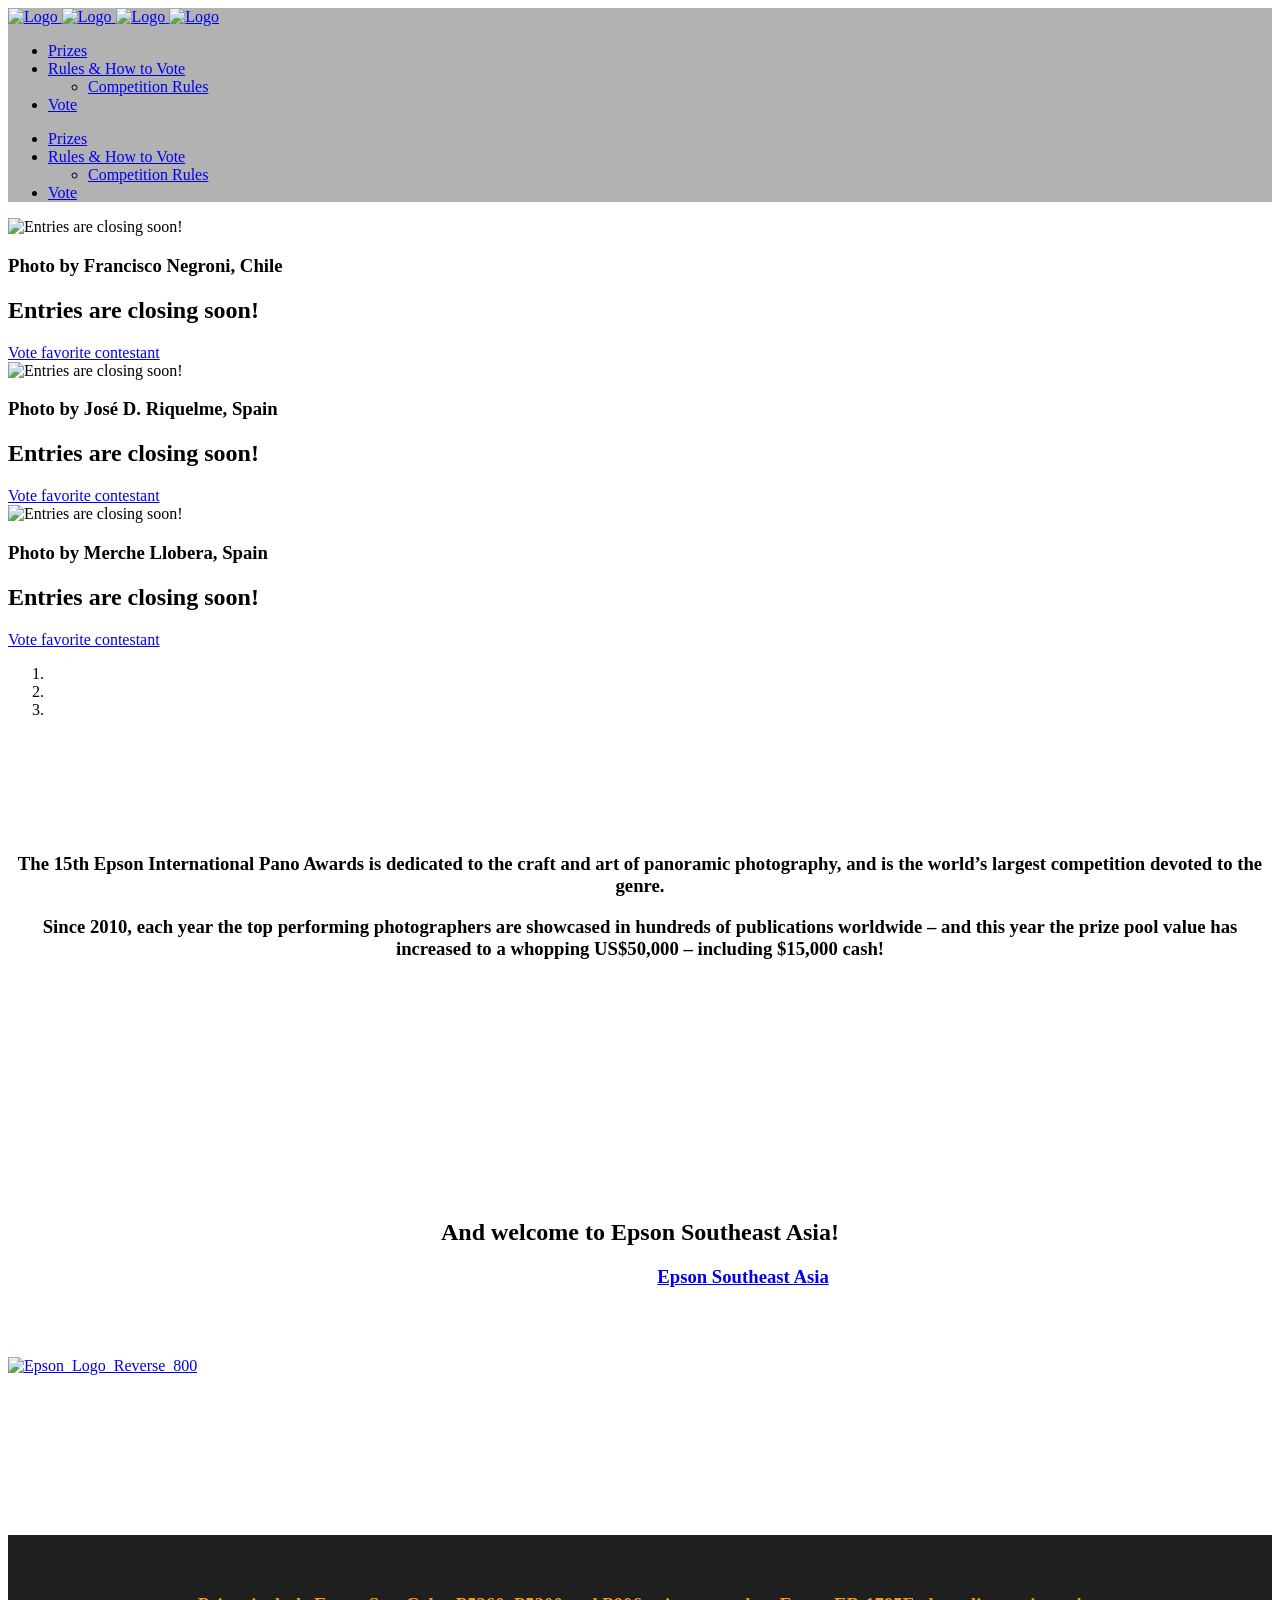
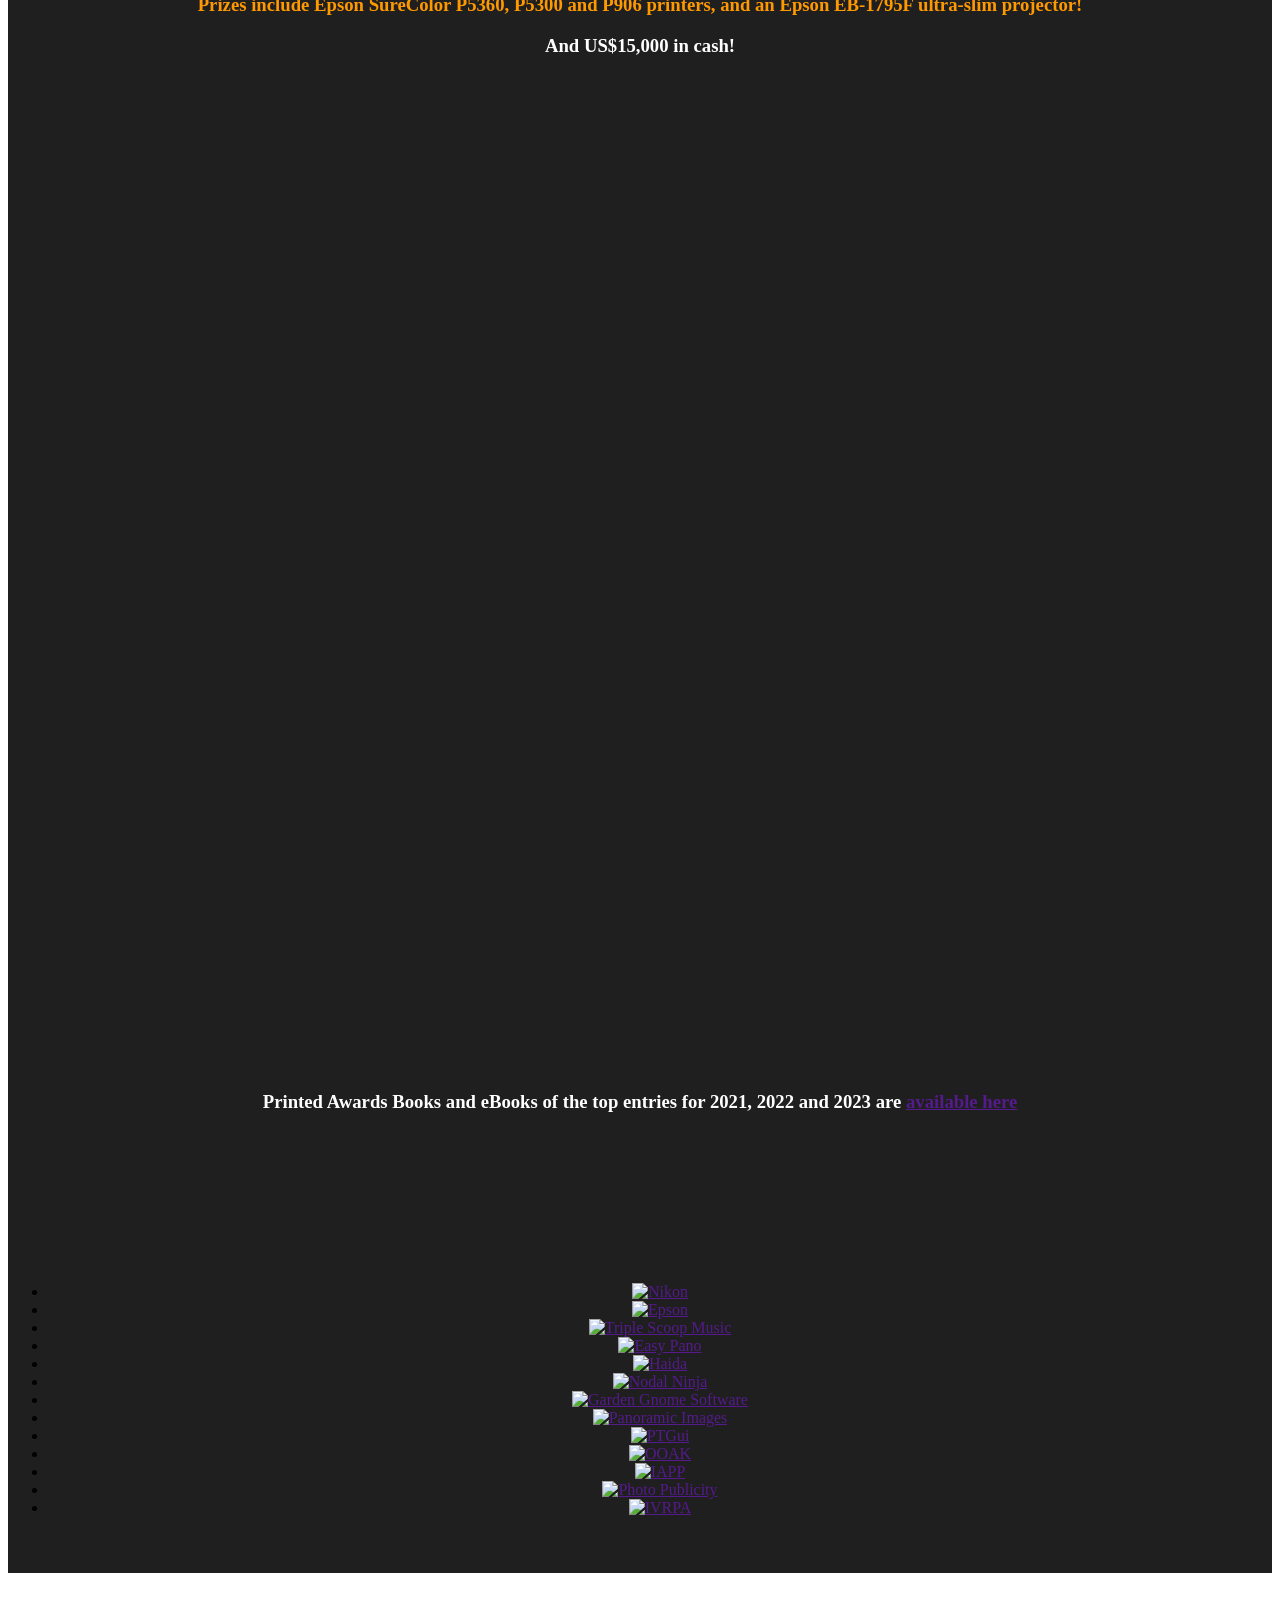
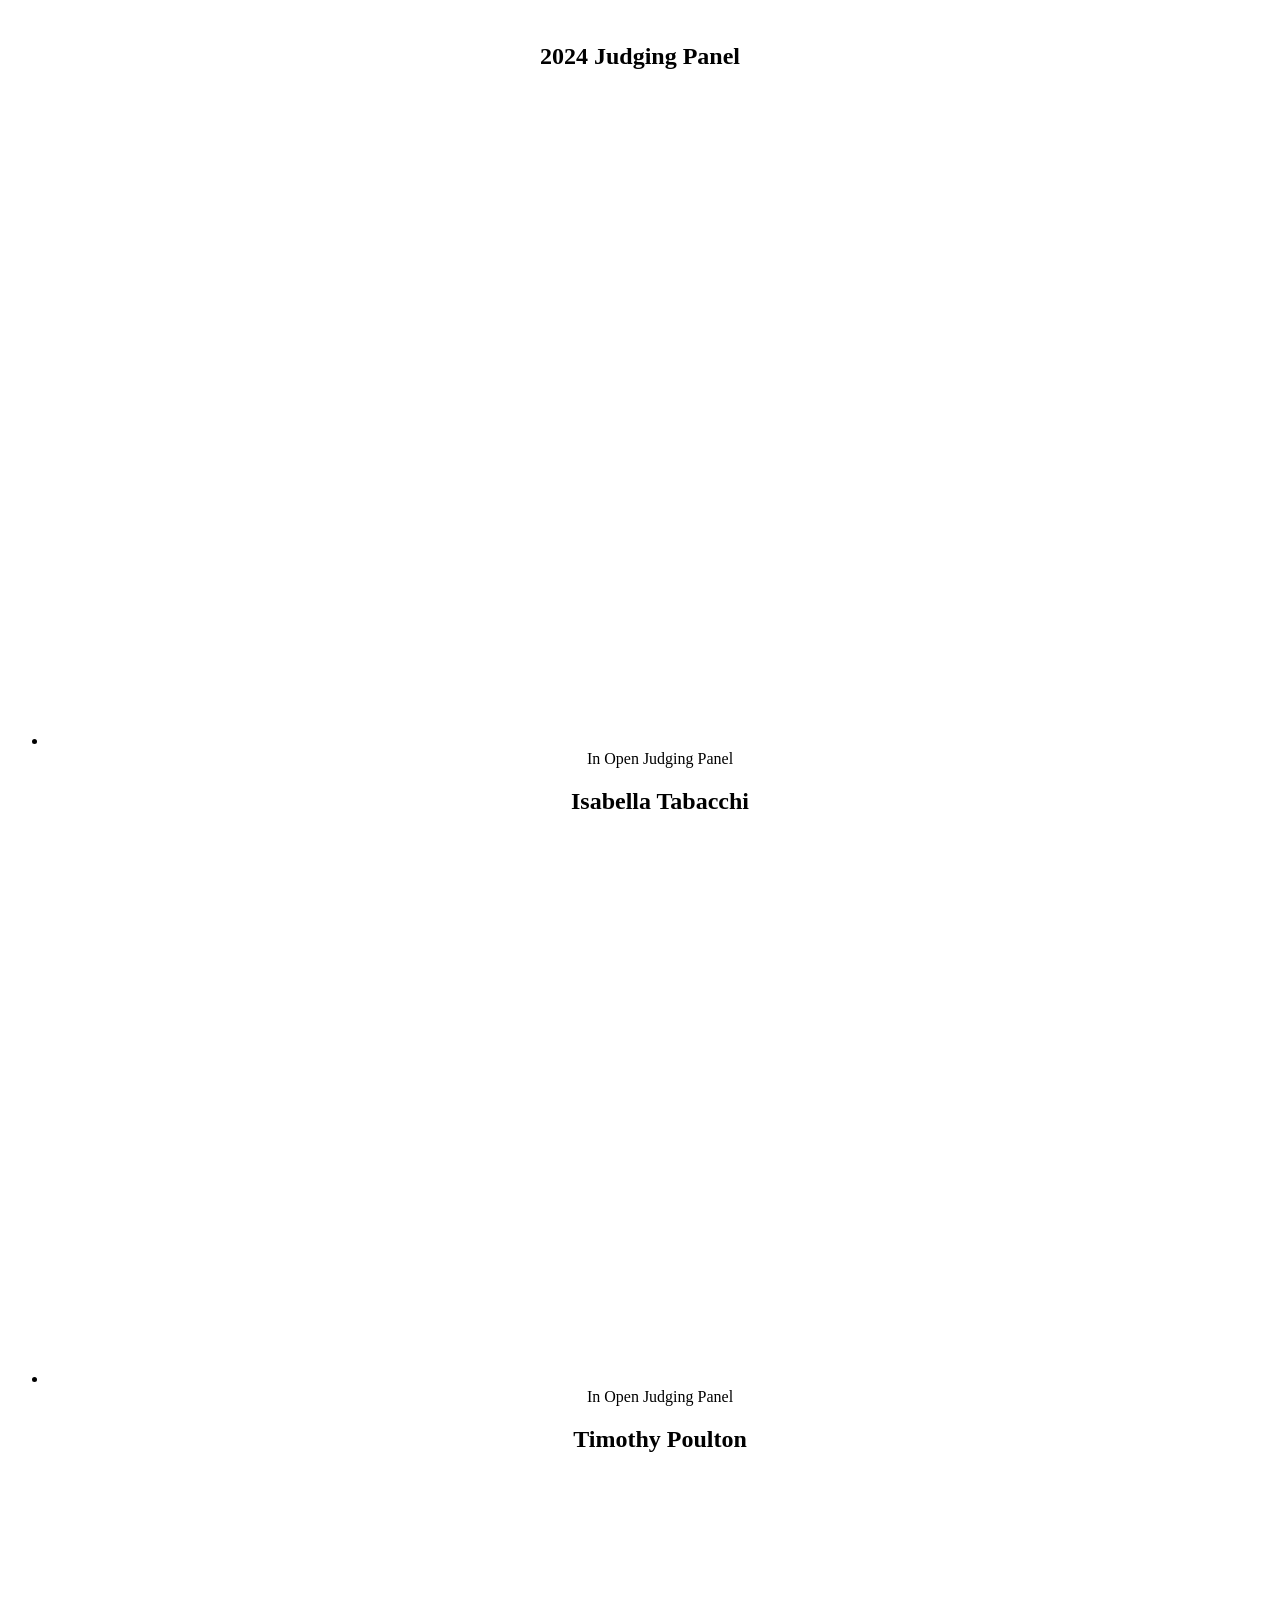
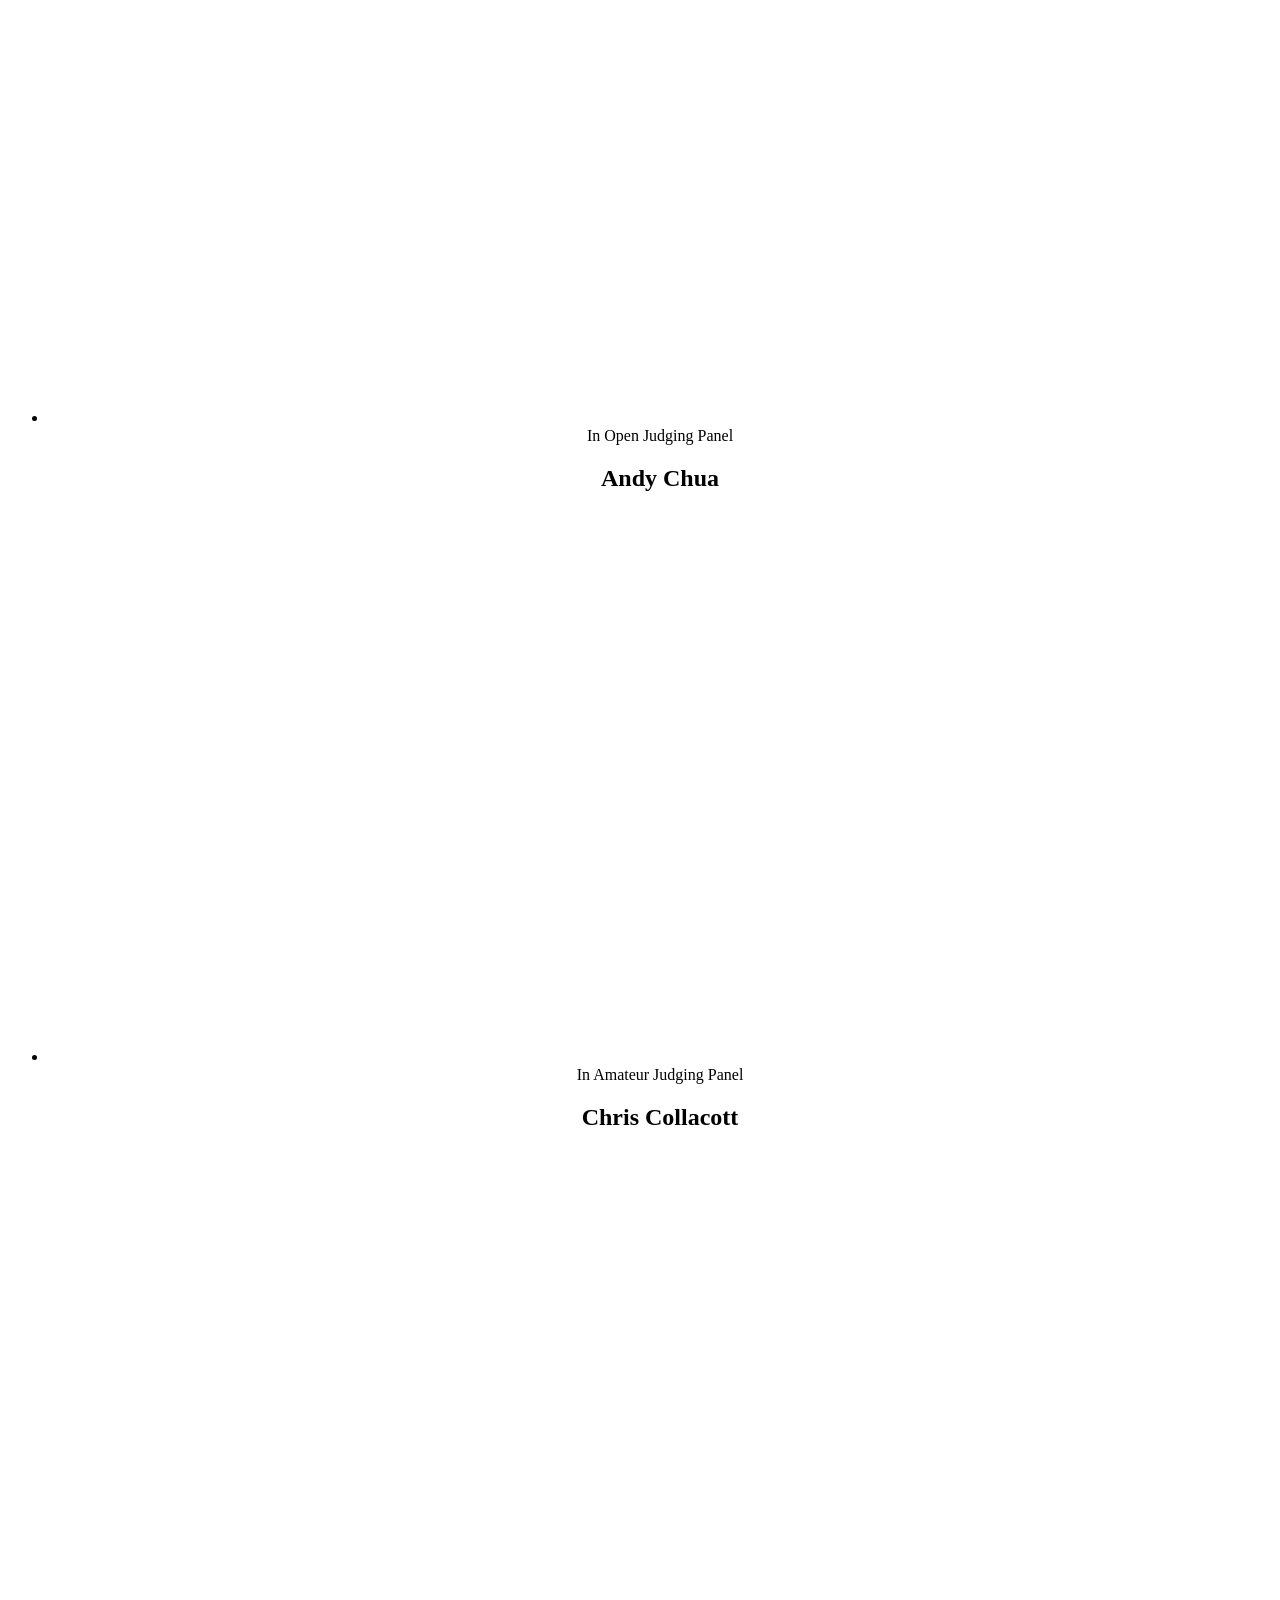
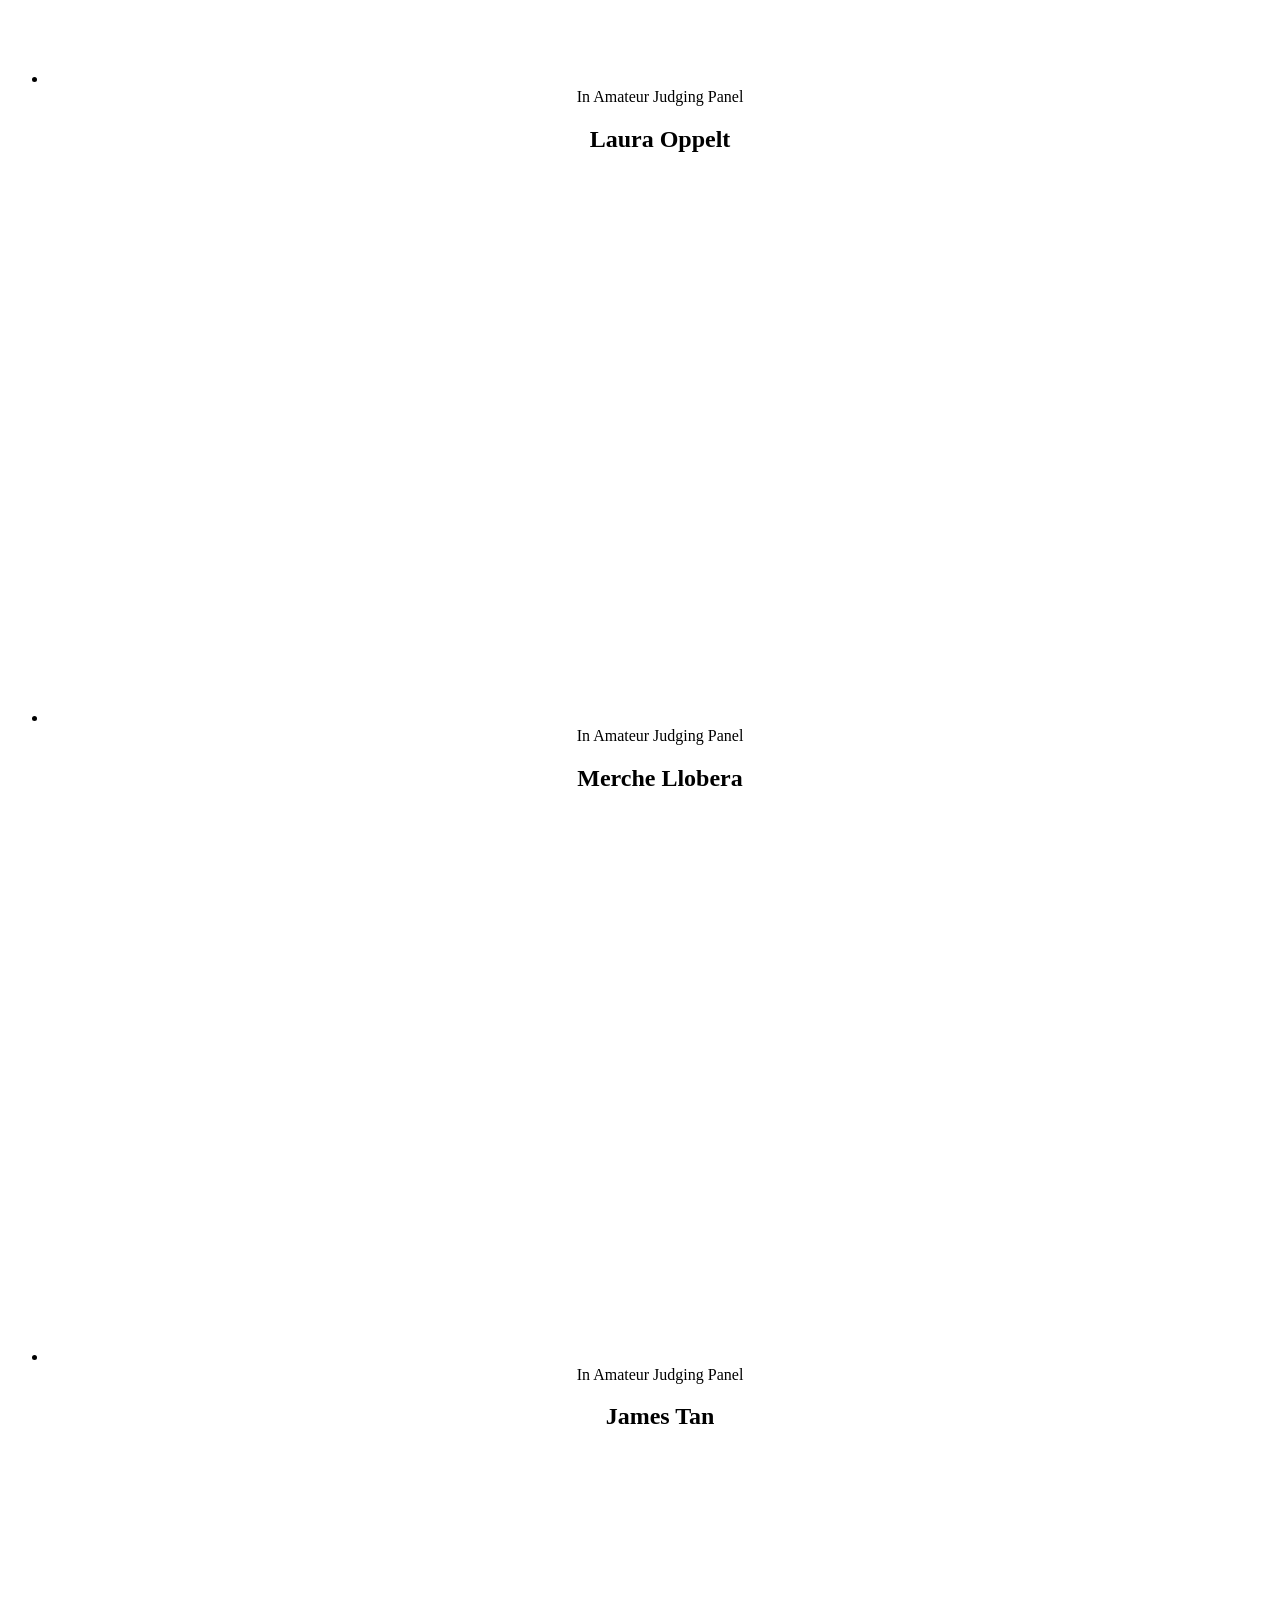
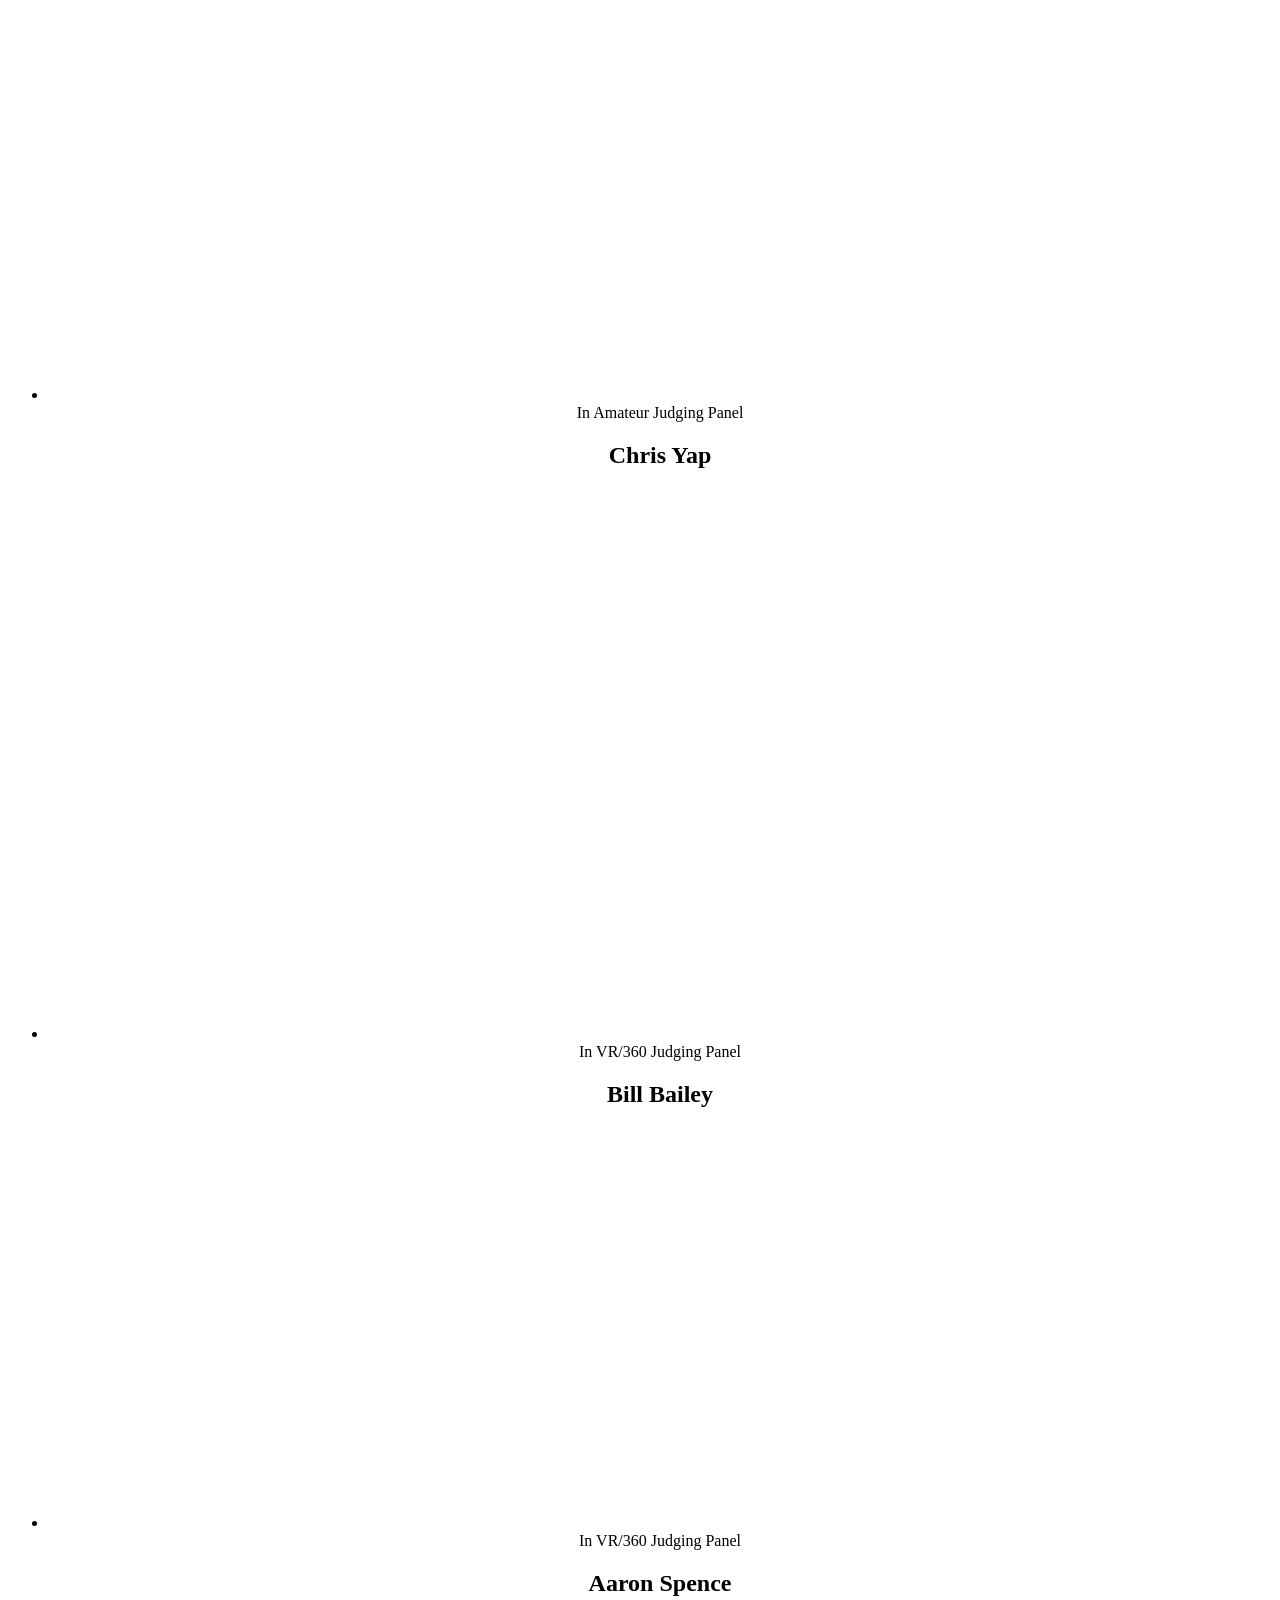
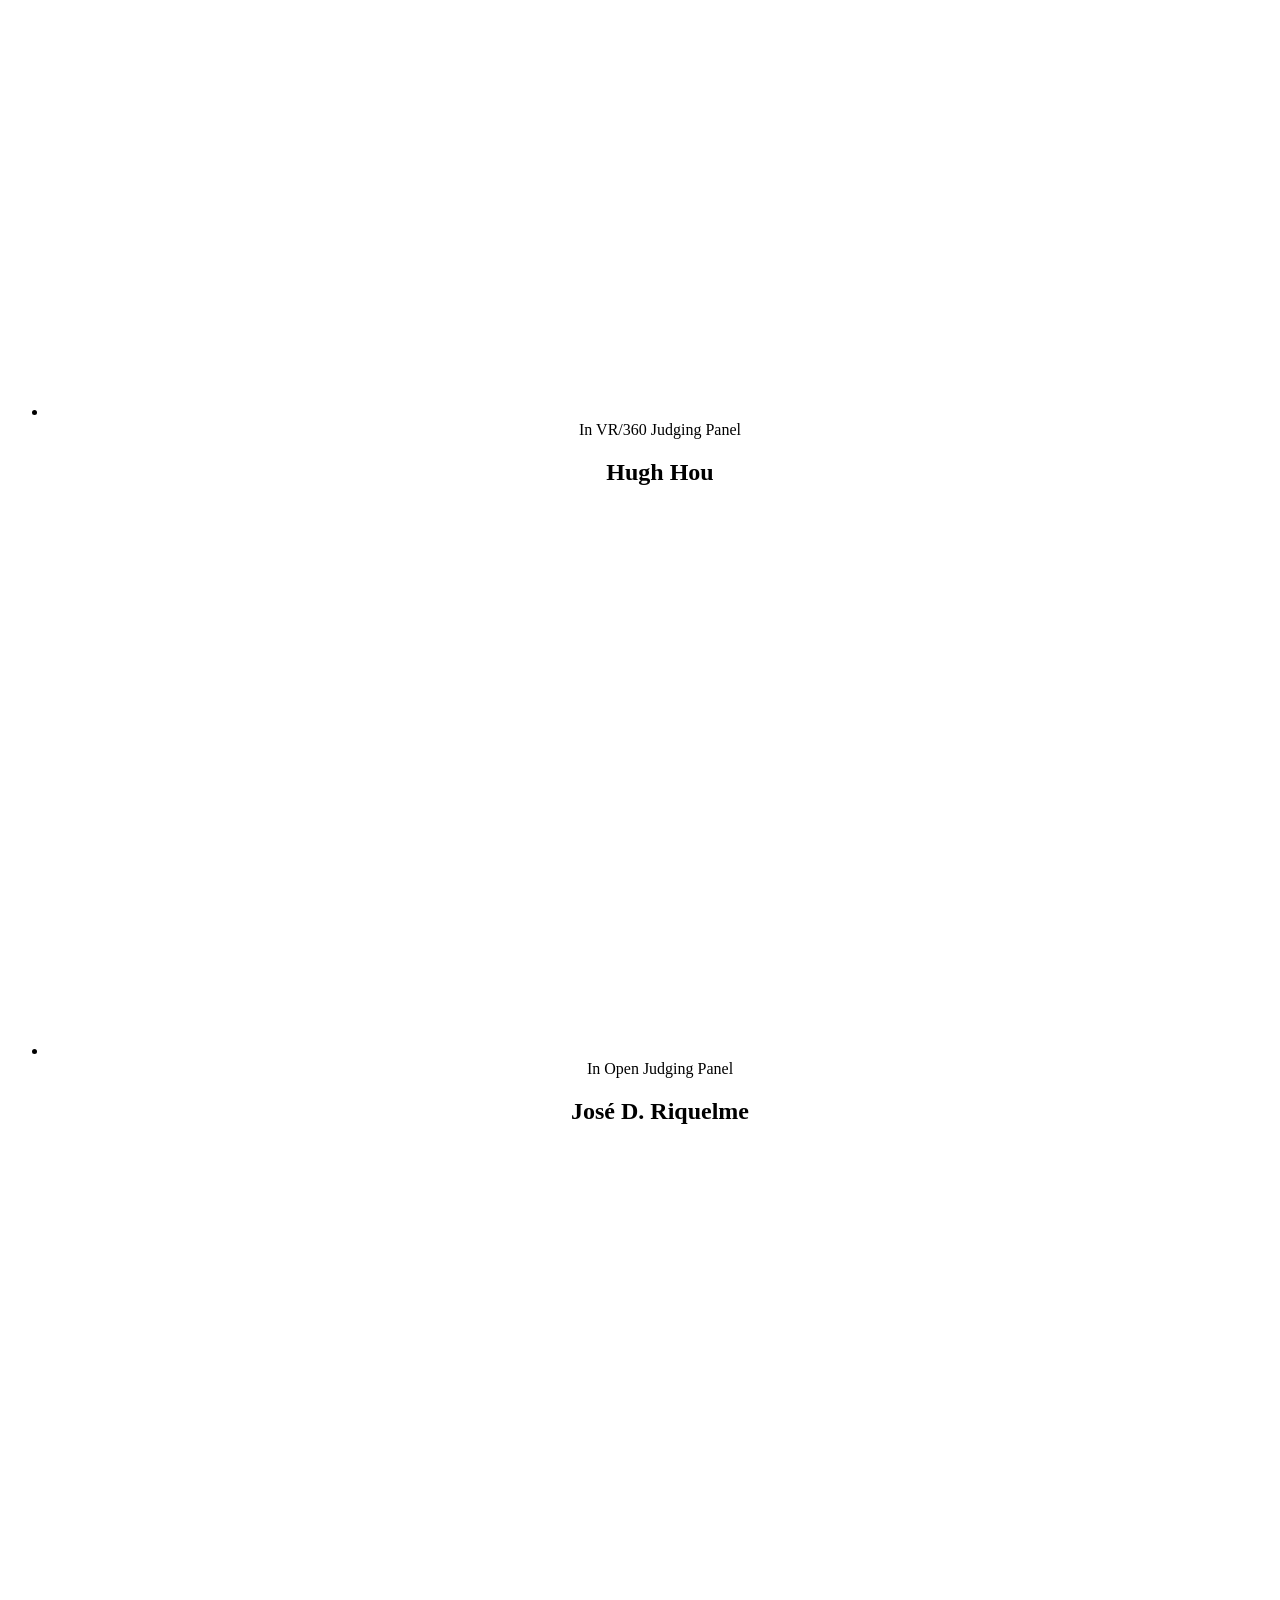
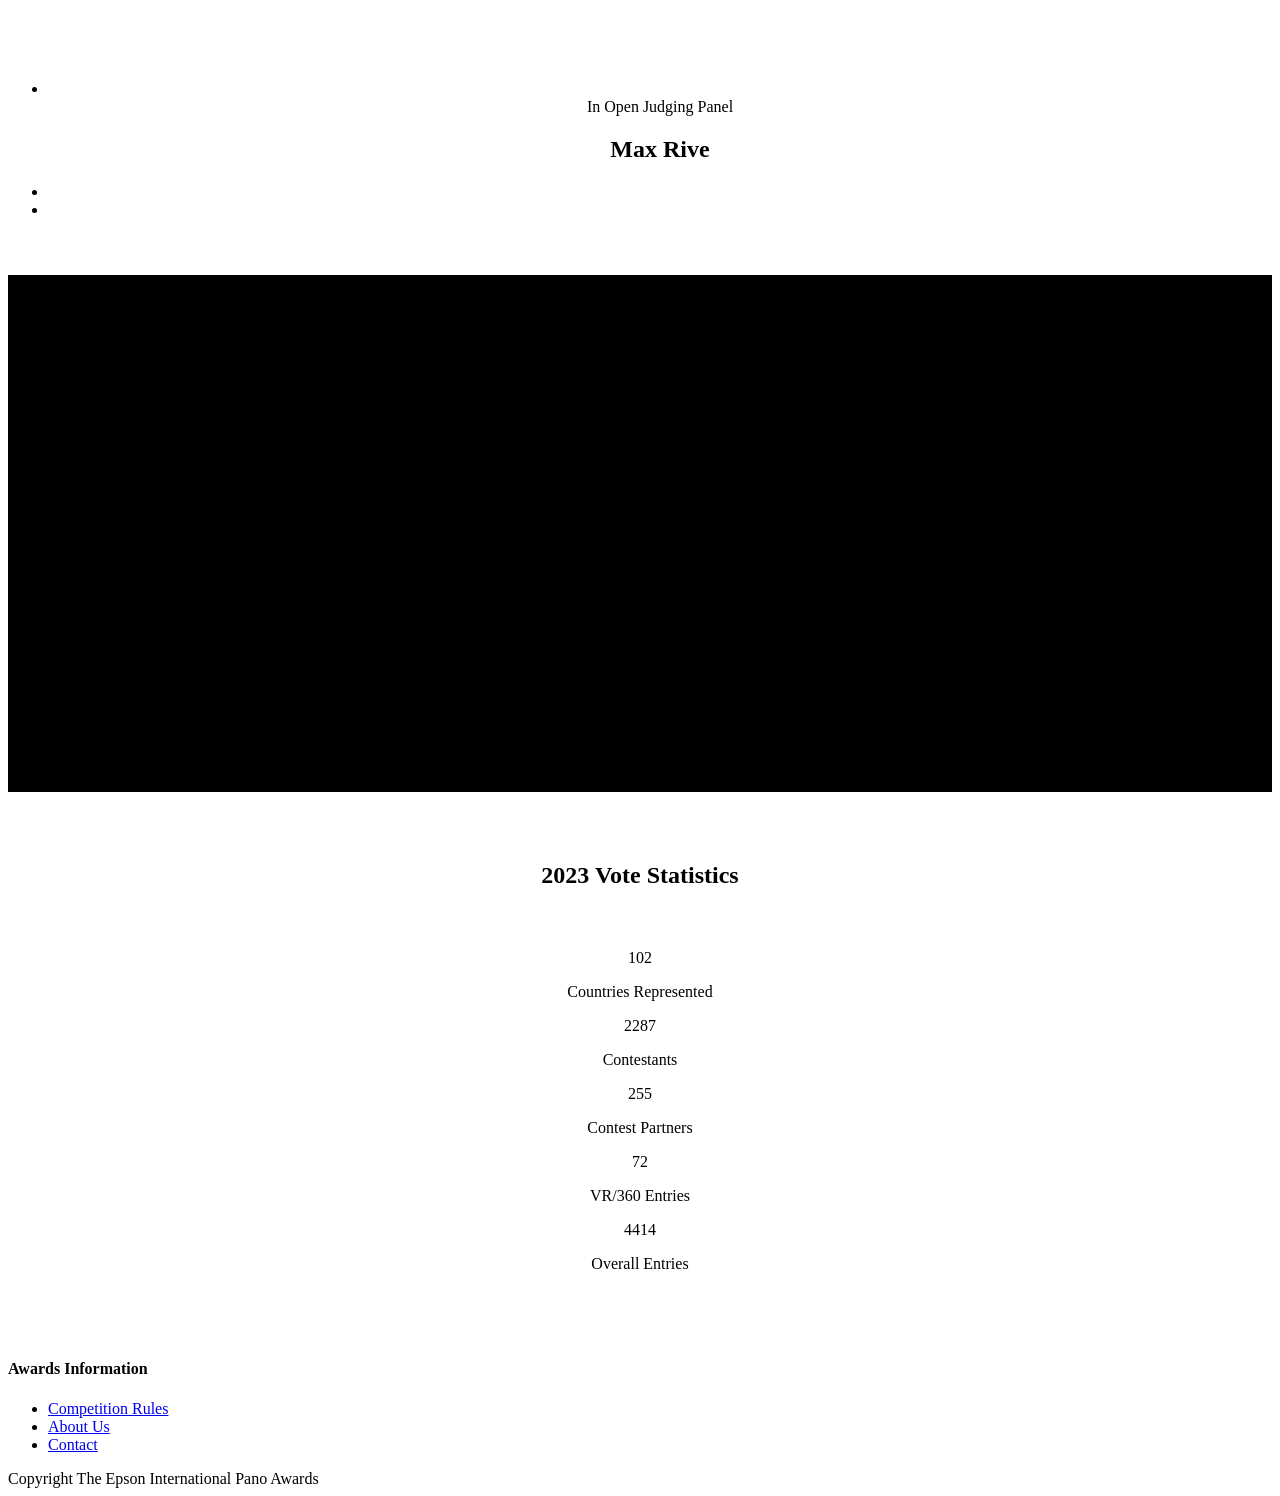
==== commit a55e3281: "general updates" ====
--- a/index.html
+++ b/index.html
@@ -262,13 +262,6 @@
 																class="menu-text">Competition Rules</span><span
 																class="plus"></span></a>
 													</li>
-													<li id="nav-menu-item-676"
-														class="menu-item menu-item-type-post_type menu-item-object-page ">
-														<a href="/preparing-your-images/" class=""><i
-																class="menu_icon fa blank"></i><span
-																class="menu-text">Preparing Your Images</span><span
-																class="plus"></span></a>
-													</li>
 												</ul>
 											</div>
 										</div>
@@ -298,12 +291,6 @@
 												class="menu-item menu-item-type-post_type menu-item-object-page "><a
 													href="/competition-rules/" class=""><span>Competition
 														Rules</span></a><span class="mobile_arrow"><i
-														class="fa fa-angle-right"></i><i
-														class="fa fa-angle-down"></i></span></li>
-											<li id="mobile-menu-item-676"
-												class="menu-item menu-item-type-post_type menu-item-object-page "><a
-													href="/preparing-your-images/" class=""><span>Preparing Your
-														Images</span></a><span class="mobile_arrow"><i
 														class="fa fa-angle-right"></i><i
 														class="fa fa-angle-down"></i></span></li>
 										</ul>
@@ -1410,11 +1397,7 @@
 																<a href="/competition-rules/">Competition
 																	Rules</a>
 															</li>
-															<li id="menu-item-857"
-																class="menu-item menu-item-type-post_type menu-item-object-page menu-item-857">
-																<a href="/preparing-your-images/">Preparing
-																	Your Images</a>
-															</li>
+
 															<li id="menu-item-44"
 																class="menu-item menu-item-type-post_type menu-item-object-page menu-item-44">
 																<a href="/about-us/">About
